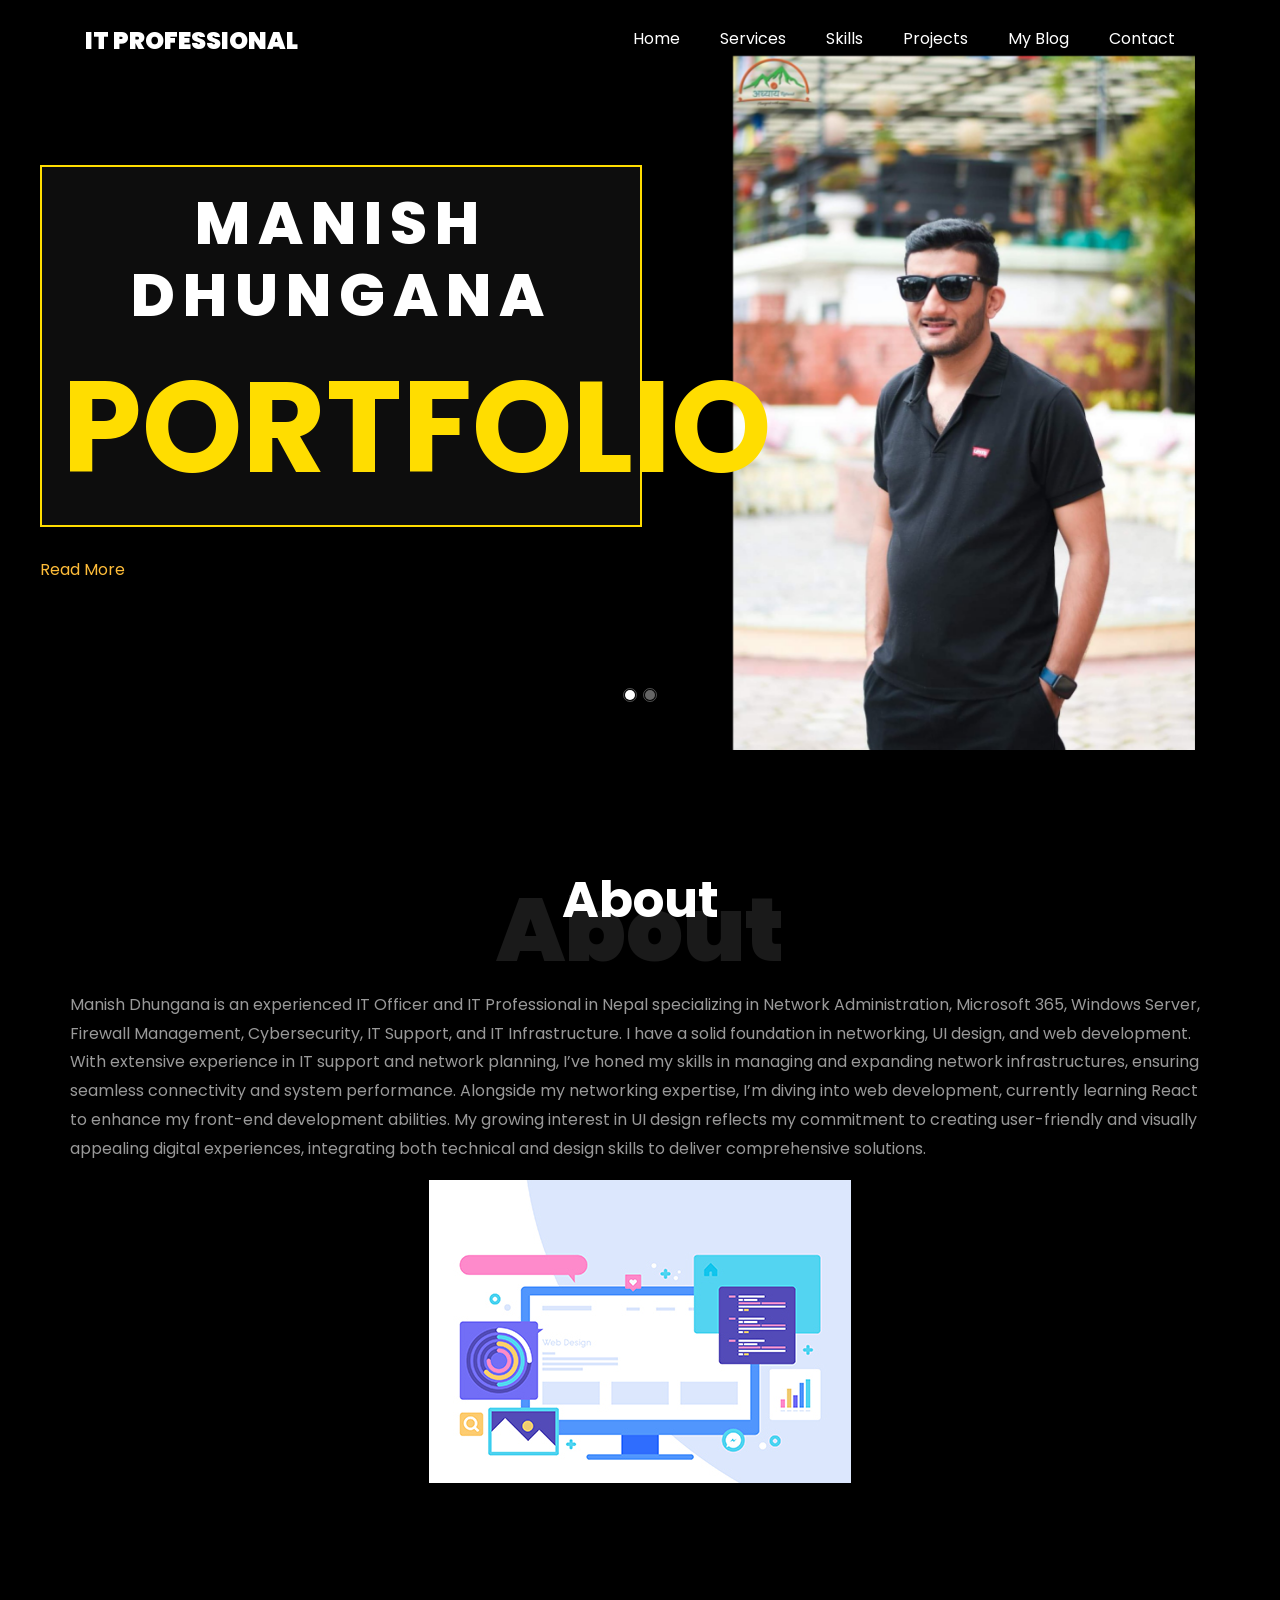
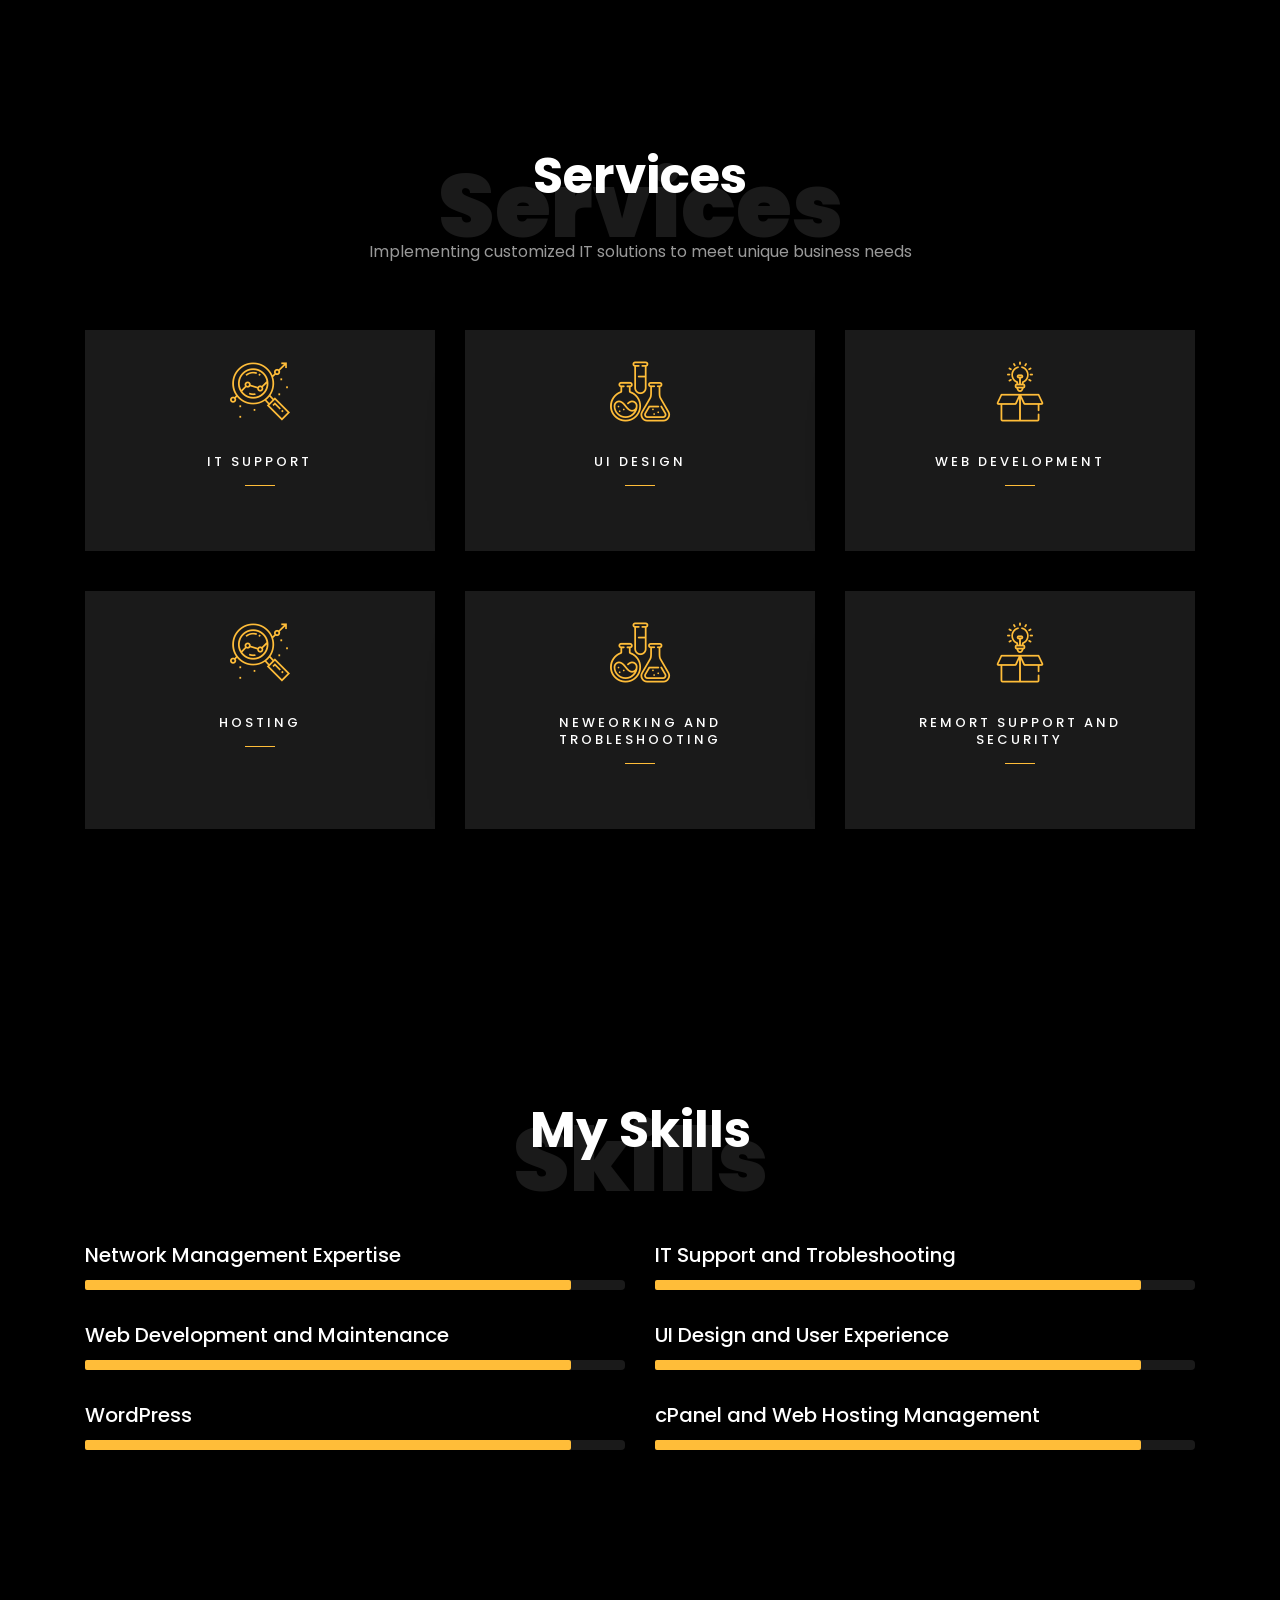
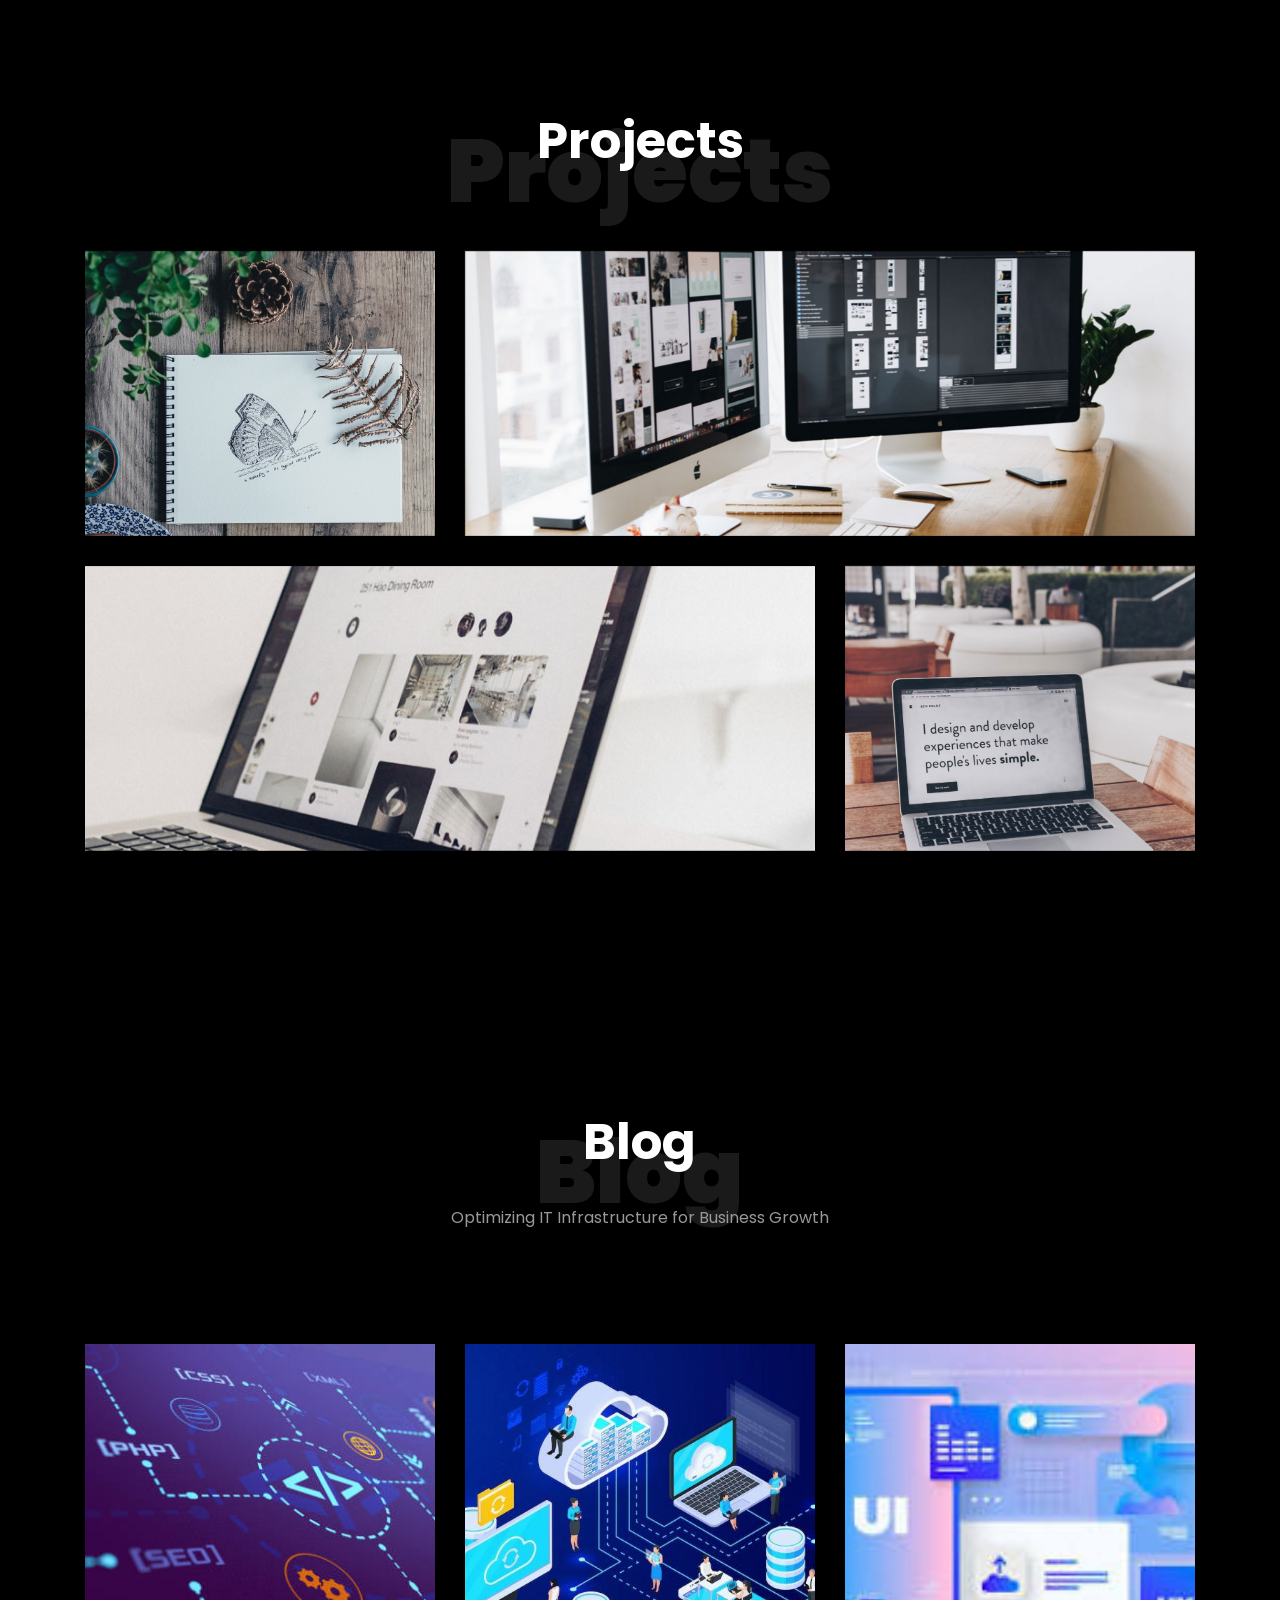
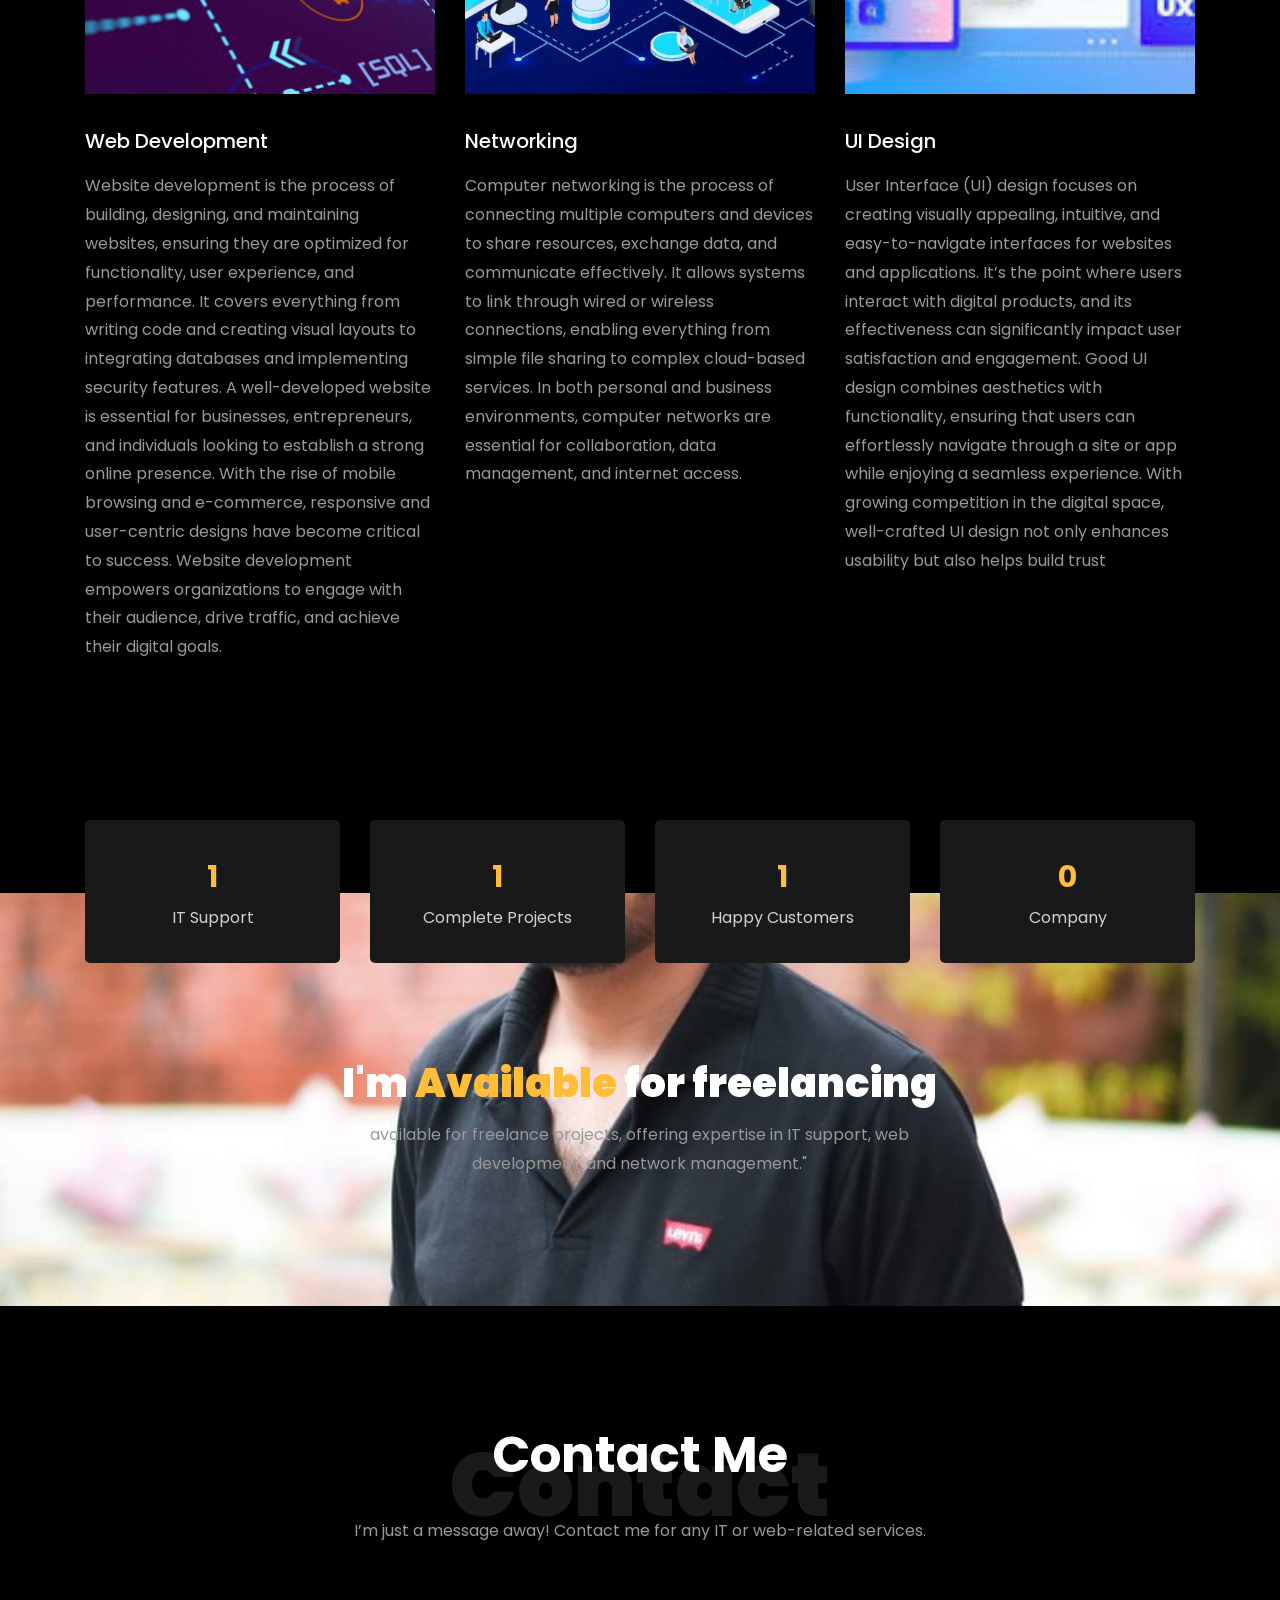
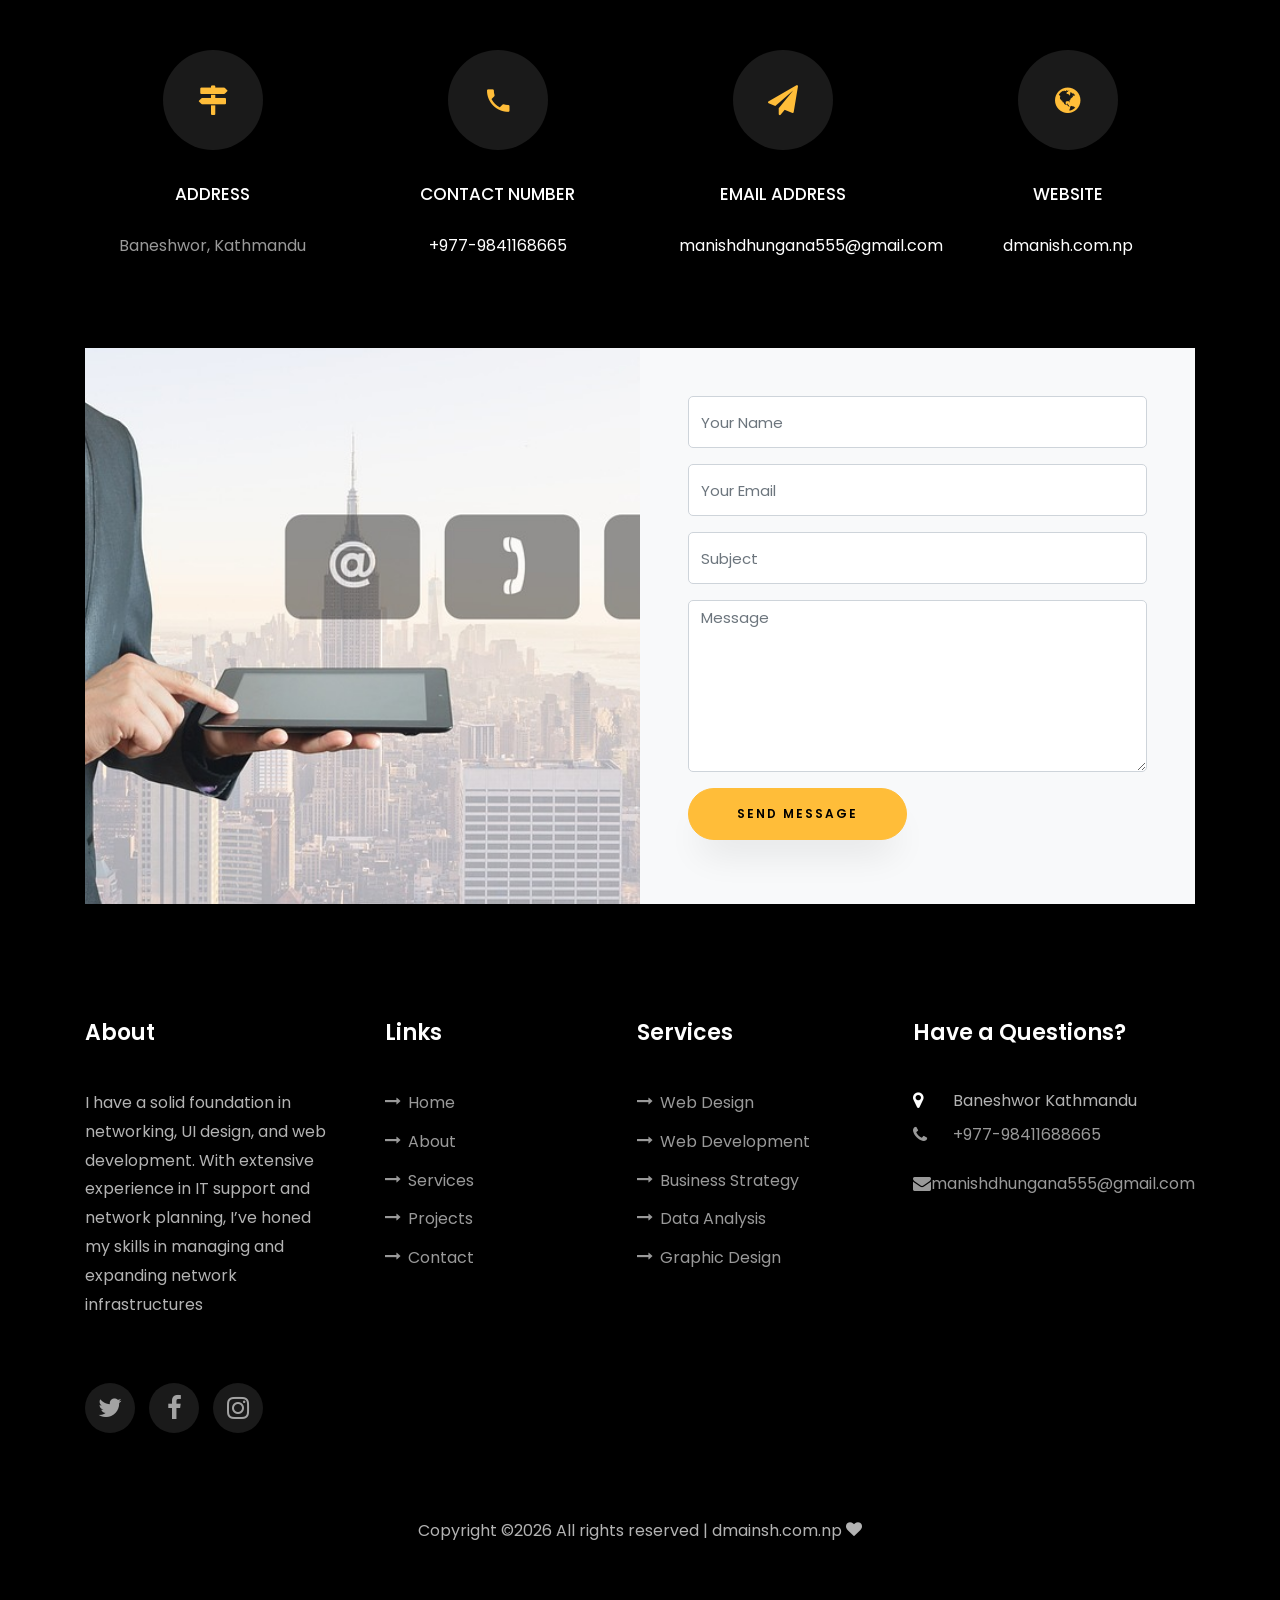
==== index.html @ f8011abd "Update index.html" ====
<!DOCTYPE html>
<html lang="en">
  <head>
    <title>Manish Dhungana | IT Officer | IT Professional </title>
    <meta charset="utf-8">
    <meta name="viewport" content="width=device-width, initial-scale=1, shrink-to-fit=no">
    
    <link href="https://fonts.googleapis.com/css?family=Poppins:100,200,300,400,500,600,700,800,900" rel="stylesheet">

    <link rel="stylesheet" href="css/open-iconic-bootstrap.min.css">
    <link rel="stylesheet" href="css/animate.css">
    
    <link rel="stylesheet" href="css/owl.carousel.min.css">
    <link rel="stylesheet" href="css/owl.theme.default.min.css">
    <link rel="stylesheet" href="css/magnific-popup.css">

    <link rel="stylesheet" href="css/aos.css">

    <link rel="stylesheet" href="css/ionicons.min.css">
    
    <link rel="stylesheet" href="css/flaticon.css">
    <link rel="stylesheet" href="css/icomoon.css">
    <link rel="stylesheet" href="css/style.css">
  </head>
  <body data-spy="scroll" data-target=".site-navbar-target" data-offset="300">
	  
	  
    <nav class="navbar navbar-expand-lg navbar-dark ftco_navbar ftco-navbar-light site-navbar-target" id="ftco-navbar">
	    <div class="container">
	      <a class="navbar-brand" href="index.html">IT Professional</a>
	      <button class="navbar-toggler js-fh5co-nav-toggle fh5co-nav-toggle" type="button" data-toggle="collapse" data-target="#ftco-nav" aria-controls="ftco-nav" aria-expanded="false" aria-label="Toggle navigation">
	        <span class="oi oi-menu"></span> Menu
	      </button>

	      <div class="collapse navbar-collapse" id="ftco-nav">
	        <ul class="navbar-nav nav ml-auto">
	          <li class="nav-item"><a href="#home-section" class="nav-link"><span>Home</span></a></li>
	          <!--<li class="nav-item"><a href="#about-section" class="nav-link"><span>About</span></a></li>-->
	          <!--<li class="nav-item"><a href="#resume-section" class="nav-link"><span>Resume</span></a></li>-->
	          <li class="nav-item"><a href="#services-section" class="nav-link"><span>Services</span></a></li>
	          <li class="nav-item"><a href="#skills-section" class="nav-link"><span>Skills</span></a></li>
	          <li class="nav-item"><a href="#projects-section" class="nav-link"><span>Projects</span></a></li>
	          <li class="nav-item"><a href="#blog-section" class="nav-link"><span>My Blog</span></a></li>
	          <li class="nav-item"><a href="#contact-section" class="nav-link"><span>Contact</span></a></li>
	        </ul>
	      </div>
	    </div>
	  </nav>
	  <div class="slider_section">
		  <div class="home-slider  owl-carousel">
	      <div class="slider-item ">
	      	<div class="overlay"></div>
	        <div class="container">
	          <div class="row d-md-flex no-gutters slider-text align-items-end justify-content-end" data-scrollax-parent="true">
				<div class="col-lg-5 px-0">
                    <div class="img-box">
                      <img src="images/mani1.jpg" alt="" />
                    </div>
                  </div>
		          <div class="one-forth d-flex  align-items-center ftco-animate" data-scrollax=" properties: { translateY: '70%' }">
		          	<div class="heading_box">
						<div style="position: relative; text-align: center; padding: 20px; border: 2px solid #ffdd00; width: 80%; max-width: 1200px; background: rgba(255, 255, 255, 0.05);">
							<div style="font-size: 1.5rem; font-weight: bold; letter-spacing: 0.5rem; color: white; margin-bottom: 20px;"><h1>MANISH <br> DHUNGANA</h1></div>
							<h1 style="font-size: 8rem; color: #ffdd00; font-weight: bold; margin: 0;">PORTFOLIO</h1>
						  </div>
						<div>
							<a href="">
								<br>Read More
							</a>
						  </div>
		            </div>
		          </div>
	        	</div>
	        </div>
	      </div>

	      <div class="slider-item">
	      	<div class="overlay"></div>
			  <div class="container">
				<div class="row d-md-flex no-gutters slider-text align-items-end justify-content-end" data-scrollax-parent="true">
				  <div class="col-lg-5 px-0">
					  <div class="img-box">
						<img src="images/mani.jpg" alt="" />
					  </div>
					</div>
					<div class="one-forth d-flex  align-items-center ftco-animate" data-scrollax=" properties: { translateY: '70%' }">
						<div class="heading_box">
						  <div style="position: relative; text-align: center; padding: 20px; border: 2px solid #ffdd00; width: 80%; max-width: 1200px; background: rgba(255, 255, 255, 0.05);">
							  <div style="font-size: 1.5rem; font-weight: bold; letter-spacing: 0.5rem; color: white; margin-bottom: 20px;"><h1>MANISH <br> DHUNGANA</h1></div>
							  <h1 style="font-size: 8rem; color: #ffdd00; font-weight: bold; margin: 0;">PORTFOLIO</h1>
							</div>
						  <div>
							  <a href="">
								<br>Read More
							  </a>
							</div>
					  </div>
					</div>
				  </div>
			  </div>
	      </div>
	    </div>
    
<meta charset="utf-8" />
  <meta http-equiv="X-UA-Compatible" content="IE=edge" />
  <!-- Mobile Metas -->
  <meta name="viewport" content="width=device-width, initial-scale=1, shrink-to-fit=no" />
  <!-- Site Metas -->
  <meta name="keywords" content="" />
  <meta name="description" content="" />
  <meta name="author" content="" />

  <title>Willism</title>

  <!-- slider stylesheet -->
  <link rel="stylesheet" type="text/css" href="https://cdnjs.cloudflare.com/ajax/libs/OwlCarousel2/2.1.3/assets/owl.carousel.min.css" />

  <!-- bootstrap core css -->
  <link rel="stylesheet" type="text/css" href="css/bootstrap.css" />

  <!-- fonts style -->
  <link href="https://fonts.googleapis.com/css?family=Raleway:400,700|Roboto:400,700&display=swap" rel="stylesheet" />
  <!-- Custom styles for this template -->
  <link href="css/style.css" rel="stylesheet" />
  <!-- responsive style -->
  <link href="css/responsive.css" rel="stylesheet" />
</head>

<body>
  
  <!-- end hero area -->

  <!-- about section -->

  

  <!-- end about section -->

  <!-- info section -->
   <!----
  <section class="info_section layout_padding-top layout_padding2-bottom">
    <div class="container">
      <div class="social_container">
        <h2>
          
        </h2>
        <div class="social_box">
          <a href="">
            <img src="images/fb.png" alt="" />
          </a>
          <a href="">
            <img src="images/twitter.png" alt="" />
          </a>
          <a href="">
            <img src="images/linkedin.png" alt="" />
          </a>
          <a href="">
            <img src="images/youtube.png" alt="" />
          </a>
        </div>
      </div>
    </div>
  </section>-->
<!----
   <section class="ftco-about img ftco-section ftco-no-pb" id="about-section">
    	<div class="container">
    		<div class="row d-flex">
    			<div class="col-md-6 col-lg-5 d-flex">
    				<div class="img-about img d-flex align-items-stretch">
    					<div class="overlay"></div>
	    				<div class="img d-flex align-self-stretch align-items-center" style="background-image:url(images/mani1.jpg);">
	    				</div>
    				</div>
    			</div>
				
    		<div class="col-md-6 col-lg-7 pl-lg-5 pb-5">
    				<div class="row justify-content-start pb-3">
		          <div class="col-md-12 heading-section ftco-animate">
		          	<h1 class="big">About</h1>
		            <h2 class="mb-4">About Me</h2>
		            <p>A small river named Duden flows by their place and supplies it with the necessary regelialia.</p>
		           <!- <ul class="about-info mt-4 px-md-0 px-2">
		            	<li class="d-flex"><span>Name:</span> <span>Clark Thompson</span></li>
		            	<li class="d-flex"><span>Date of birth:</span> <span>January 01, 1987</span></li>
		            	<li class="d-flex"><span>Address:</span> <span>San Francisco CA 97987 USA</span></li>
		            	<li class="d-flex"><span>Zip code:</span> <span>1000</span></li>
		            	<li class="d-flex"><span>Email:</span> <span>clarkthomp@gmail.com</span></li>
		            	<li class="d-flex"><span>Phone: </span> <span>+1-2234-5678-9-0</span></li>
		            </ul>
		          </div>
		        </div>
	          <div class="counter-wrap ftco-animate d-flex mt-md-3">
              <div class="text">
              	<p class="mb-4">
	                <span class="number" data-number="120">0</span>
	                <span>Project complete</span>
                </p>
                <p><a href="#" class="btn btn-primary py-3 px-3">Download CV</a></p>
              </div>
	          </div>
	        </div>
        </div>
    	</div>
    </section>-->

    <!--<section class="ftco-section ftco-no-pb" id="resume-section">
    	<div class="container">
    		<div class="row justify-content-center pb-5">
          <div class="col-md-10 heading-section text-center ftco-animate">
          	<h1 class="big big-2">Resume</h1>
            <h2 class="mb-4">Resume</h2>
            <p>A small river named Duden flows by their place and supplies it with the necessary regelialia. It is a paradisematic country, in which roasted parts of sentences fly into your mouth.</p>
          </div>
        </div>
    		<div class="row">
    			<div class="col-md-6">
    				<div class="resume-wrap ftco-animate">
    					<span class="date">2014-2015</span>
    					<h2>Master Degree of Design</h2>
    					<span class="position">Cambridge University</span>
    					<p class="mt-4">A small river named Duden flows by their place and supplies it with the necessary regelialia. It is a paradisematic country, in which roasted parts of sentences fly into your mouth.</p>
    				</div>
    				<div class="resume-wrap ftco-animate">
    					<span class="date">2014-2015</span>
    					<h2>Bachelor's Degree of C.A</h2>
    					<span class="position">Cambridge University</span>
    					<p class="mt-4">A small river named Duden flows by their place and supplies it with the necessary regelialia. It is a paradisematic country, in which roasted parts of sentences fly into your mouth.</p>
    				</div>
    				<div class="resume-wrap ftco-animate">
    					<span class="date">2014-2015</span>
    					<h2>Diploma in Computer</h2>
    					<span class="position">Cambridge University</span>
    					<p class="mt-4">A small river named Duden flows by their place and supplies it with the necessary regelialia. It is a paradisematic country, in which roasted parts of sentences fly into your mouth.</p>
    				</div>
    			</div>

    			<div class="col-md-6">
    				<div class="resume-wrap ftco-animate">
    					<span class="date">2014-2015</span>
    					<h2>Art &amp; Creative Director</h2>
    					<span class="position">Cambridge University</span>
    					<p class="mt-4">A small river named Duden flows by their place and supplies it with the necessary regelialia. It is a paradisematic country, in which roasted parts of sentences fly into your mouth.</p>
    				</div>
    				<div class="resume-wrap ftco-animate">
    					<span class="date">2014-2015</span>
    					<h2>Wordpress Developer</h2>
    					<span class="position">Cambridge University</span>
    					<p class="mt-4">A small river named Duden flows by their place and supplies it with the necessary regelialia. It is a paradisematic country, in which roasted parts of sentences fly into your mouth.</p>
    				</div>
    				<div class="resume-wrap ftco-animate">
    					<span class="date">2017-2018</span>
    					<h2>UI/UX Designer</h2>
    					<span class="position">Cambridge University</span>
    					<p class="mt-4">A small river named Duden flows by their place and supplies it with the necessary regelialia. It is a paradisematic country, in which roasted parts of sentences fly into your mouth.</p>
    				</div>
    			</div>
    		</div>
    		<div class="row justify-content-center mt-5">
    			<div class="col-md-6 text-center ftco-animate">
    				<p><a href="#" class="btn btn-primary py-4 px-5">Download CV</a></p>
    			</div>
    		</div>
    	</div>
    </section>-->
	<div>
		<hr class="section_hr" />
	  </div>
	<section class="about_section layout_padding-bottom">
		<div class="container">
		  <div class="row justify-content-center py-5 mt-5">
			<div class="col-md-12 heading-section text-center ftco-animate">
				<h1 class="big big-2">About</h1>
				<h2 class="mb-4">About</h2>
		  </div>
		  <div class="box layout_padding2-top layout_padding-bottom">
			<div class="detail-box">
			  <br>
			  <p>
				Manish Dhungana is an experienced IT Officer and IT Professional in Nepal specializing in Network Administration, Microsoft 365, Windows Server, Firewall Management, Cybersecurity, IT Support, and IT Infrastructure. I have a solid foundation in networking, UI design, and web development. With extensive experience in IT support and network planning, I’ve honed my skills in managing and expanding network infrastructures, ensuring seamless connectivity and system performance. Alongside my networking expertise, I’m diving into web development, currently learning React to enhance my front-end development abilities. My growing interest in UI design reflects my commitment to creating user-friendly and visually appealing digital experiences, integrating both technical and design skills to deliver comprehensive solutions.
			  </p>
			</div>
			<div class="img-box" style="text-align:center;">
			  <img src="images/about-img.jpg" alt="profile" style="max-width: 100%; height:auto;"/>
			</div>
		  </div>
		</div>
		
	  </section>

    <section class="ftco-section" id="services-section">
    	<div class="container">
    		<div class="row justify-content-center py-5 mt-5">
          <div class="col-md-12 heading-section text-center ftco-animate">
          	<h1 class="big big-2">Services</h1>
            <h2 class="mb-4">Services</h2>
            <p>Implementing customized IT solutions to meet unique business needs</p>
          </div>
        </div>
    		<div class="row">
					<div class="col-md-4 text-center d-flex ftco-animate">
						<a href="#" class="services-1">
							<span class="icon">
								<i class="flaticon-analysis"></i>
							</span>
							<div class="desc">
								<h3 class="mb-5">IT Support</h3>
							</div>
						</a>
					</div>
					<div class="col-md-4 text-center d-flex ftco-animate">
						<a href="#" class="services-1">
							<span class="icon">
								<i class="flaticon-flasks"></i>
							</span>
							<div class="desc">
								<h3 class="mb-5">UI Design</h3>
							</div>
						</a>
					</div>
					<div class="col-md-4 text-center d-flex ftco-animate">
						<a href="#" class="services-1">
							<span class="icon">
								<i class="flaticon-ideas"></i>
							</span>
							<div class="desc">
								<h3 class="mb-5">Web Development</h3>
							</div>
						</a>
					</div>

					<div class="col-md-4 text-center d-flex ftco-animate">
						<a href="#" class="services-1">
							<span class="icon">
								<i class="flaticon-analysis"></i>
							</span>
							<div class="desc">
								<h3 class="mb-5">Hosting</h3>
							</div>
						</a>
					</div>
					<div class="col-md-4 text-center d-flex ftco-animate">
						<a href="#" class="services-1">
							<span class="icon">
								<i class="flaticon-flasks"></i>
							</span>
							<div class="desc">
								<h3 class="mb-5">Neweorking and Trobleshooting</h3>
							</div>
						</a>
					</div>
					<div class="col-md-4 text-center d-flex ftco-animate">
						<a href="#" class="services-1">
							<span class="icon">
								<i class="flaticon-ideas"></i>
							</span>
							<div class="desc">
								<h3 class="mb-5">Remort Support and Security</h3>
							</div>
						</a>
					</div>
				</div>
    	</div>
    </section>

		
		<section class="ftco-section" id="skills-section">
			<div class="container">
				<div class="row justify-content-center pb-5">
          <div class="col-md-12 heading-section text-center ftco-animate">
          	<h1 class="big big-2">Skills</h1>
            <h2 class="mb-4">My Skills</h2>
            <p></p>
          </div>
        </div>
				<div class="row">
					<div class="col-md-6 animate-box">
						<div class="progress-wrap ftco-animate">
							<h3>Network Management Expertise</h3>
							<div class="progress">
							 	<div class="progress-bar color-1" role="progressbar" aria-valuenow="90"
							  	aria-valuemin="0" aria-valuemax="100" style="width:90%">
							    <span></span>
							  	</div>
							</div>
						</div>
					</div>
					<div class="col-md-6 animate-box">
						<div class="progress-wrap ftco-animate">
							<h3>IT Support and Trobleshooting</h3>
							<div class="progress">
							 	<div class="progress-bar color-2" role="progressbar" aria-valuenow="90"
							  	aria-valuemin="0" aria-valuemax="100" style="width:90%">
							    <span></span>
							  	</div>
							</div>
						</div>
					</div>
					<div class="col-md-6 animate-box">
						<div class="progress-wrap ftco-animate">
							<h3>Web Development and Maintenance</h3>
							<div class="progress">
							 	<div class="progress-bar color-3" role="progressbar" aria-valuenow="90"
							  	aria-valuemin="0" aria-valuemax="100" style="width:90%">
							    <span></span>
							  	</div>
							</div>
						</div>
					</div>
					<div class="col-md-6 animate-box">
						<div class="progress-wrap ftco-animate">
							<h3>UI Design and User Experience</h3>
							<div class="progress">
							 	<div class="progress-bar color-4" role="progressbar" aria-valuenow="90"
							  	aria-valuemin="0" aria-valuemax="100" style="width:90%">
							    <span></span>
							  	</div>
							</div>
						</div>
					</div>
					<div class="col-md-6 animate-box">
						<div class="progress-wrap ftco-animate">
							<h3>WordPress</h3>
							<div class="progress">
							 	<div class="progress-bar color-5" role="progressbar" aria-valuenow="90"
							  	aria-valuemin="0" aria-valuemax="100" style="width:90%">
							    <span></span>
							  	</div>
							</div>
						</div>
					</div>
					<div class="col-md-6 animate-box">
						<div class="progress-wrap ftco-animate">
							<h3>cPanel and Web Hosting Management</h3>
							<div class="progress">
							 	<div class="progress-bar color-6" role="progressbar" aria-valuenow="90"
							  	aria-valuemin="0" aria-valuemax="100" style="width:90%">
							    <span></span>
							  	</div>
							</div>
						</div>
					</div>
				</div>
			</div>
		</section>
 

    <section class="ftco-section ftco-project" id="projects-section">
    	<div class="container">
    		<div class="row justify-content-center pb-5">
          <div class="col-md-12 heading-section text-center ftco-animate">
          	<h1 class="big big-2">Projects</h1>
            <h2 class="mb-4"> Projects</h2>
            <p></p>
          </div>
        </div>
    		<div class="row">
    			<div class="col-md-4">
    				<div class="project img ftco-animate d-flex justify-content-center align-items-center" style="background-image: url(images/project-4.jpg);">
    					<div class="overlay"></div>
	    				<div class="text text-center p-4">
	    					<h3><a href="#">Branding &amp; Illustration Design</a></h3>
	    					<span>UI Design</span>
	    				</div>
    				</div>
  				</div>
  				<div class="col-md-8">
    				<div class="project img ftco-animate d-flex justify-content-center align-items-center" style="background-image: url(images/project-5.jpg);">
    					<div class="overlay"></div>
	    				<div class="text text-center p-4">
	    					<h3><a href="#">Website Design and Maintance </a></h3>
	    					<span>Web Design</span>
	    				</div>
    				</div>
  				</div>

    			<div class="col-md-8">
    				<div class="project img ftco-animate d-flex justify-content-center align-items-center" style="background-image: url(images/image_2.jpg);">
    					<div class="overlay"></div>
	    				<div class="text text-center p-4">
	    					<h3><a href="#">Web Hosting </a></h3>
	    					<span>Hosting</span>
	    				</div>
    				</div>

    				<!--<div class="project img ftco-animate d-flex justify-content-center align-items-center" style="background-image: url(images/project-6.jpg);">
    					<div class="overlay"></div>
	    				<div class="text text-center p-4">
	    					<h3><a href="#">Branding &amp; Illustration Design</a></h3>
	    					<span>Web Design</span>
	    				</div>
    				</div>-->
    			</div>
    			<div class="col-md-4">
    				<div class="row">
    					<div class="col-md-12">
		    				<div class="project img ftco-animate d-flex justify-content-center align-items-center" style="background-image: url(images/project-2.jpg);">
		    					<div class="overlay"></div>
			    				<div class="text text-center p-4">
			    					<h3><a href="#">Networking and IT support </a></h3>
			    					<span>Networking</span>
			    				</div>
		    				</div>
	    				</div>
	    				<!--<div class="col-md-12">
		    				<div class="project img ftco-animate d-flex justify-content-center align-items-center" style="background-image: url(images/project-3.jpg);">
		    					<div class="overlay"></div>
			    				<div class="text text-center p-4">
			    					<h3><a href="#">Branding &amp; Illustration Design</a></h3>
			    					<span>Web Design</span>
			    				</div>
		    				</div>
	    				</div>-->
    				</div>
    			</div>
    		</div>
    	</div>
    </section>


    <section class="ftco-section" id="blog-section">
      <div class="container">
        <div class="row justify-content-center mb-5 pb-5">
          <div class="col-md-7 heading-section text-center ftco-animate">
            <h1 class="big big-2">Blog</h1>
            <h2 class="mb-4">Blog</h2>
            <p>Optimizing IT Infrastructure for Business Growth</p>
          </div>
        </div>
        <div class="row d-flex">
          <div class="col-md-4 d-flex ftco-animate">
          	<div class="blog-entry justify-content-end">
              <a href="single.html" class="block-20" style="background-image: url('images/webdeveloments.jpg');">
              </a>
              <div class="text mt-3 float-right d-block">
              	<div class="d-flex align-items-center mb-3 meta">
	               <!---- <p class="mb-0">
	                	<span class="mr-2">June 21, 2019</span>
	                	<a href="#" class="mr-2">Admin</a>
	                	<a href="#" class="meta-chat"><span class="icon-chat"></span> 3</a>
	                </p>-->
                </div>
                <h3 class="heading"><a href="single.html">Web Development</a></h3>
                <p>Website development is the process of building, designing, and maintaining websites, ensuring they are optimized for functionality, user experience, and performance. It covers everything from writing code and creating visual layouts to integrating databases and implementing security features. A well-developed website is essential for businesses, entrepreneurs, and individuals looking to establish a strong online presence. With the rise of mobile browsing and e-commerce, responsive and user-centric designs have become critical to success. Website development empowers organizations to engage with their audience, drive traffic, and achieve their digital goals.</p>
              </div>
            </div>
          </div>
          <div class="col-md-4 d-flex ftco-animate">
          	<div class="blog-entry justify-content-end">
              <a href="single.html" class="block-20" style="background-image: url('images/CN.jpg');">
              </a>
              <div class="text mt-3 float-right d-block">
              	<div class="d-flex align-items-center mb-3 meta">
	                <!---<p class="mb-0">
	                	<span class="mr-2">June 21, 2019</span>
	                	<a href="#" class="mr-2">Admin</a>
	                	<a href="#" class="meta-chat"><span class="icon-chat"></span> 3</a>
	                </p>-->
                </div>
                <h3 class="heading"><a href="single.html">Networking</a></h3>
                <p>Computer networking is the process of connecting multiple computers and devices to share resources, exchange data, and communicate effectively. It allows systems to link through wired or wireless connections, enabling everything from simple file sharing to complex cloud-based services. In both personal and business environments, computer networks are essential for collaboration, data management, and internet access. </p>
              </div>
            </div>
          </div>
          <div class="col-md-4 d-flex ftco-animate">
          	<div class="blog-entry">
              <a href="single.html" class="block-20" style="background-image: url('images/ui.jpg');">
              </a>
              <div class="text mt-3 float-right d-block">
              	<div class="d-flex align-items-center mb-3 meta">
	                <!--<p class="mb-0">
	                	<span class="mr-2">June 21, 2019</span>
	                	<a href="#" class="mr-2">Admin</a>
	                	<a href="#" class="meta-chat"><span class="icon-chat"></span> 3</a>
	                </p>-->
                </div>
                <h3 class="heading"><a href="single.html">UI Design</a></h3>
                <p> User Interface (UI) design focuses on creating visually appealing, intuitive, and easy-to-navigate interfaces for websites and applications. It’s the point where users interact with digital products, and its effectiveness can significantly impact user satisfaction and engagement. Good UI design combines aesthetics with functionality, ensuring that users can effortlessly navigate through a site or app while enjoying a seamless experience. With growing competition in the digital space, well-crafted UI design not only enhances usability but also helps build trust</p>
              </div>
            </div>
          </div>
        </div>
      </div>
    </section>

    <section class="ftco-section ftco-no-pt ftco-no-pb ftco-counter img" id="section-counter">
    	<div class="container">
				<div class="row d-md-flex align-items-center">
          <div class="col-md d-flex justify-content-center counter-wrap ftco-animate">
            <div class="block-18">
              <div class="text">
                <strong class="number" data-number="15">0</strong>
                <span>IT Support</span>
              </div>
            </div>
          </div>
          <div class="col-md d-flex justify-content-center counter-wrap ftco-animate">
            <div class="block-18">
              <div class="text">
                <strong class="number" data-number="10">0</strong>
                <span>Complete Projects</span>
              </div>
            </div>
          </div>
          <div class="col-md d-flex justify-content-center counter-wrap ftco-animate">
            <div class="block-18">
              <div class="text">
                <strong class="number" data-number="10">0</strong>
                <span>Happy Customers</span>
              </div>
            </div>
          </div>
          <div class="col-md d-flex justify-content-center counter-wrap ftco-animate">
            <div class="block-18">
              <div class="text">
                <strong class="number" data-number="5">0</strong>
                <span>Company</span>
              </div>
            </div>
          </div>
        </div>
      </div>
    </section>

    <section class="ftco-section ftco-hireme img margin-top" style="background-image: url(images/mani1.jpg);background-size: cover; background-position:center; ">
			<div class="container">
				<div class="row justify-content-center">
					<div class="col-md-7 ftco-animate text-center">
						<h2>I'm <span>Available</span> for freelancing</h2>
						<p>available for freelance projects, offering expertise in IT support, web development, and network management."
					</div>
				</div>
			</div>
		</section>

    <section class="ftco-section contact-section ftco-no-pb" id="contact-section">
      <div class="container">
      	<div class="row justify-content-center mb-5 pb-3">
          <div class="col-md-7 heading-section text-center ftco-animate">
            <h1 class="big big-2">Contact</h1>
            <h2 class="mb-4">Contact Me</h2>
            <p>I’m just a message away! Contact me for any IT or web-related services.</p>
          </div>
        </div>

        <div class="row d-flex contact-info mb-5">
          <div class="col-md-6 col-lg-3 d-flex ftco-animate">
          	<div class="align-self-stretch box p-4 text-center">
          		<div class="icon d-flex align-items-center justify-content-center">
          			<span class="icon-map-signs"></span>
          		</div>
          		<h3 class="mb-4">Address</h3>
	            <p>Baneshwor, Kathmandu</p>
	          </div>
          </div>
          <div class="col-md-6 col-lg-3 d-flex ftco-animate">
          	<div class="align-self-stretch box p-4 text-center">
          		<div class="icon d-flex align-items-center justify-content-center">
          			<span class="icon-phone2"></span>
          		</div>
          		<h3 class="mb-4">Contact Number</h3>
	            <p><a href="tel://1234567920">+977-9841168665</a></p>
	          </div>
          </div>
          <div class="col-md-6 col-lg-3 d-flex ftco-animate">
          	<div class="align-self-stretch box p-4 text-center">
          		<div class="icon d-flex align-items-center justify-content-center">
          			<span class="icon-paper-plane"></span>
          		</div>
          		<h3 class="mb-4">Email Address</h3>
	            <p><a href="mailto:info@yoursite.com">manishdhungana555@gmail.com</a></p>
	          </div>
          </div>
          <div class="col-md-6 col-lg-3 d-flex ftco-animate">
          	<div class="align-self-stretch box p-4 text-center">
          		<div class="icon d-flex align-items-center justify-content-center">
          			<span class="icon-globe"></span>
          		</div>
          		<h3 class="mb-4">Website</h3>
	            <p><a href="#">dmanish.com.np</a></p>
	          </div>
          </div>
        </div>

        <div class="row no-gutters block-9">
          <div class="col-md-6 order-md-last d-flex">
            <form action="#" class="bg-light p-4 p-md-5 contact-form">
              <div class="form-group">
                <input type="text" class="form-control" placeholder="Your Name">
              </div>
              <div class="form-group">
                <input type="text" class="form-control" placeholder="Your Email">
              </div>
              <div class="form-group">
                <input type="text" class="form-control" placeholder="Subject">
              </div>
              <div class="form-group">
                <textarea name="" id="" cols="30" rows="7" class="form-control" placeholder="Message"></textarea>
              </div>
              <div class="form-group">
                <input type="submit" value="Send Message" class="btn btn-primary py-3 px-5">
              </div>
            </form>
          
          </div>

          <div class="col-md-6 d-flex">
          	<div class="img" style="background-image: url(images/contact-us-6933645_1280.jpg);"></div>
          </div>
        </div>
      </div>
    </section>
		

    <footer class="ftco-footer ftco-section">
      <div class="container">
        <div class="row mb-5">
          <div class="col-md">
            <div class="ftco-footer-widget mb-4">
              <h2 class="ftco-heading-2">About</h2>
              <p>I have a solid foundation in networking, UI design, and web development. With extensive experience in IT support and network planning, I’ve honed my skills in managing and expanding network infrastructures  </p>
              <ul class="ftco-footer-social list-unstyled float-md-left float-lft mt-5">
                <li class="ftco-animate"><a href="#"><span class="icon-twitter"></span></a></li>
                <li class="ftco-animate"><a href="#"><span class="icon-facebook"></span></a></li>
                <li class="ftco-animate"><a href="#"><span class="icon-instagram"></span></a></li>
              </ul>
            </div>
          </div>
          <div class="col-md">
            <div class="ftco-footer-widget mb-4 ml-md-4">
              <h2 class="ftco-heading-2">Links</h2>
              <ul class="list-unstyled">
                <li><a href="#"><span class="icon-long-arrow-right mr-2"></span>Home</a></li>
                <li><a href="#"><span class="icon-long-arrow-right mr-2"></span>About</a></li>
                <li><a href="#"><span class="icon-long-arrow-right mr-2"></span>Services</a></li>
                <li><a href="#"><span class="icon-long-arrow-right mr-2"></span>Projects</a></li>
                <li><a href="#"><span class="icon-long-arrow-right mr-2"></span>Contact</a></li>
              </ul>
            </div>
          </div>
          <div class="col-md">
             <div class="ftco-footer-widget mb-4">
              <h2 class="ftco-heading-2">Services</h2>
              <ul class="list-unstyled">
                <li><a href="#"><span class="icon-long-arrow-right mr-2"></span>Web Design</a></li>
                <li><a href="#"><span class="icon-long-arrow-right mr-2"></span>Web Development</a></li>
                <li><a href="#"><span class="icon-long-arrow-right mr-2"></span>Business Strategy</a></li>
                <li><a href="#"><span class="icon-long-arrow-right mr-2"></span>Data Analysis</a></li>
                <li><a href="#"><span class="icon-long-arrow-right mr-2"></span>Graphic Design</a></li>
              </ul>
            </div>
          </div>
          <div class="col-md">
            <div class="ftco-footer-widget mb-4">
            	<h2 class="ftco-heading-2">Have a Questions?</h2>
            	<div class="block-23 mb-3">
	              <ul>
	                <li><span class="icon icon-map-marker"></span><span class="text">Baneshwor Kathmandu
	                <li><a href="#"><span class="icon icon-phone"></span><span class="text">+977-98411688665</span></a></li>
	                <li><a href="#"><span class="icon icon-envelope"></span><span class="text"> manishdhungana555@gmail.com</span></a></li>
	              </ul>
	            </div>
            </div>
          </div>
        </div>
        <div class="row">
          <div class="col-md-12 text-center">

            <p><!-- Link back to Colorlib can't be removed. Template is licensed under CC BY 3.0. -->
  Copyright &copy;<script>document.write(new Date().getFullYear());</script> All rights reserved | dmainsh.com.np <i class="icon-heart color-danger" aria-hidden="true"></i> <a href="https://colorlib.com" target="_blank"></a>
  <!-- Link back to Colorlib can't be removed. Template is licensed under CC BY 3.0. --></p>
          </div>
        </div>
      </div>
    </footer>
    
  

  <!-- loader -->
  <div id="ftco-loader" class="show fullscreen"><svg class="circular" width="48px" height="48px"><circle class="path-bg" cx="24" cy="24" r="22" fill="none" stroke-width="4" stroke="#eeeeee"/><circle class="path" cx="24" cy="24" r="22" fill="none" stroke-width="4" stroke-miterlimit="10" stroke="#F96D00"/></svg></div>


  <script src="js/jquery.min.js"></script>
  <script src="js/jquery-migrate-3.0.1.min.js"></script>
  <script src="js/popper.min.js"></script>
  <script src="js/bootstrap.min.js"></script>
  <script src="js/jquery.easing.1.3.js"></script>
  <script src="js/jquery.waypoints.min.js"></script>
  <script src="js/jquery.stellar.min.js"></script>
  <script src="js/owl.carousel.min.js"></script>
  <script src="js/jquery.magnific-popup.min.js"></script>
  <script src="js/aos.js"></script>
  <script src="js/jquery.animateNumber.min.js"></script>
  <script src="js/scrollax.min.js"></script>
  
  <script src="js/main.js"></script>
    
  </body>
</html>
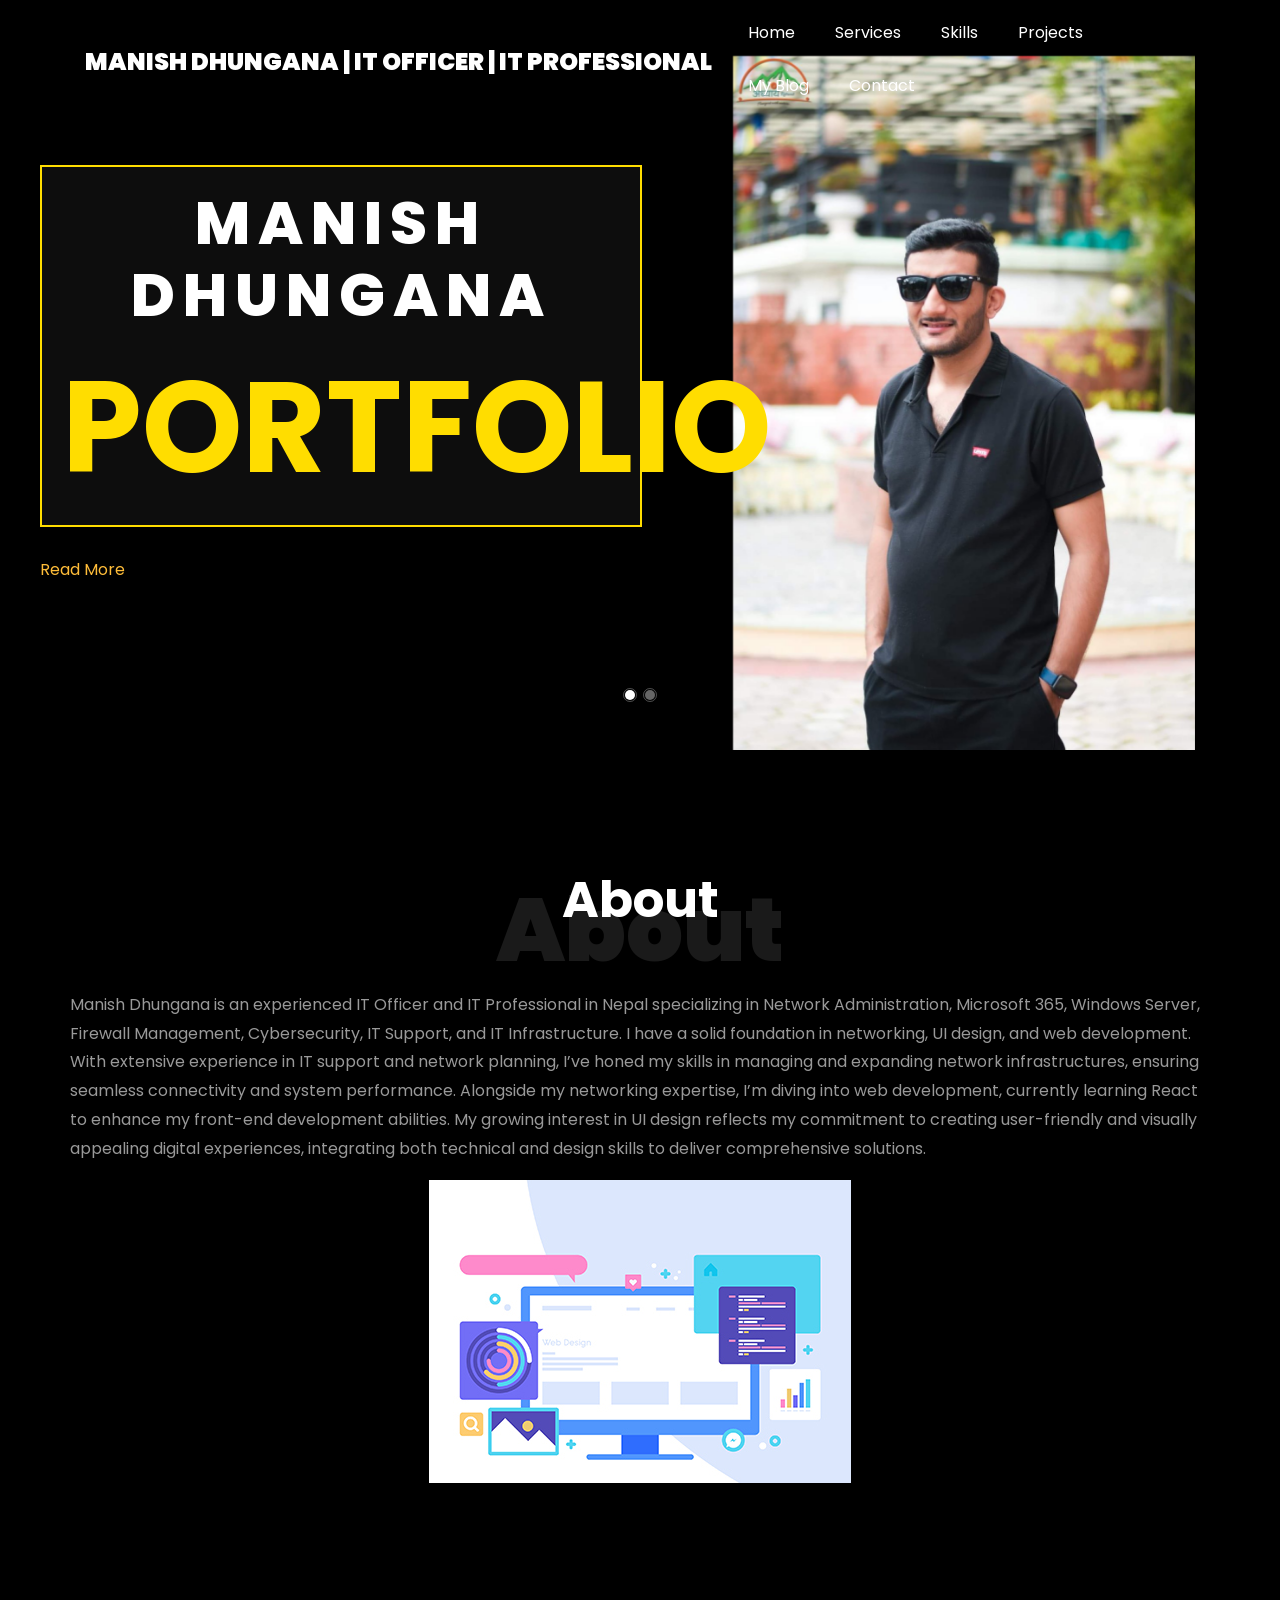
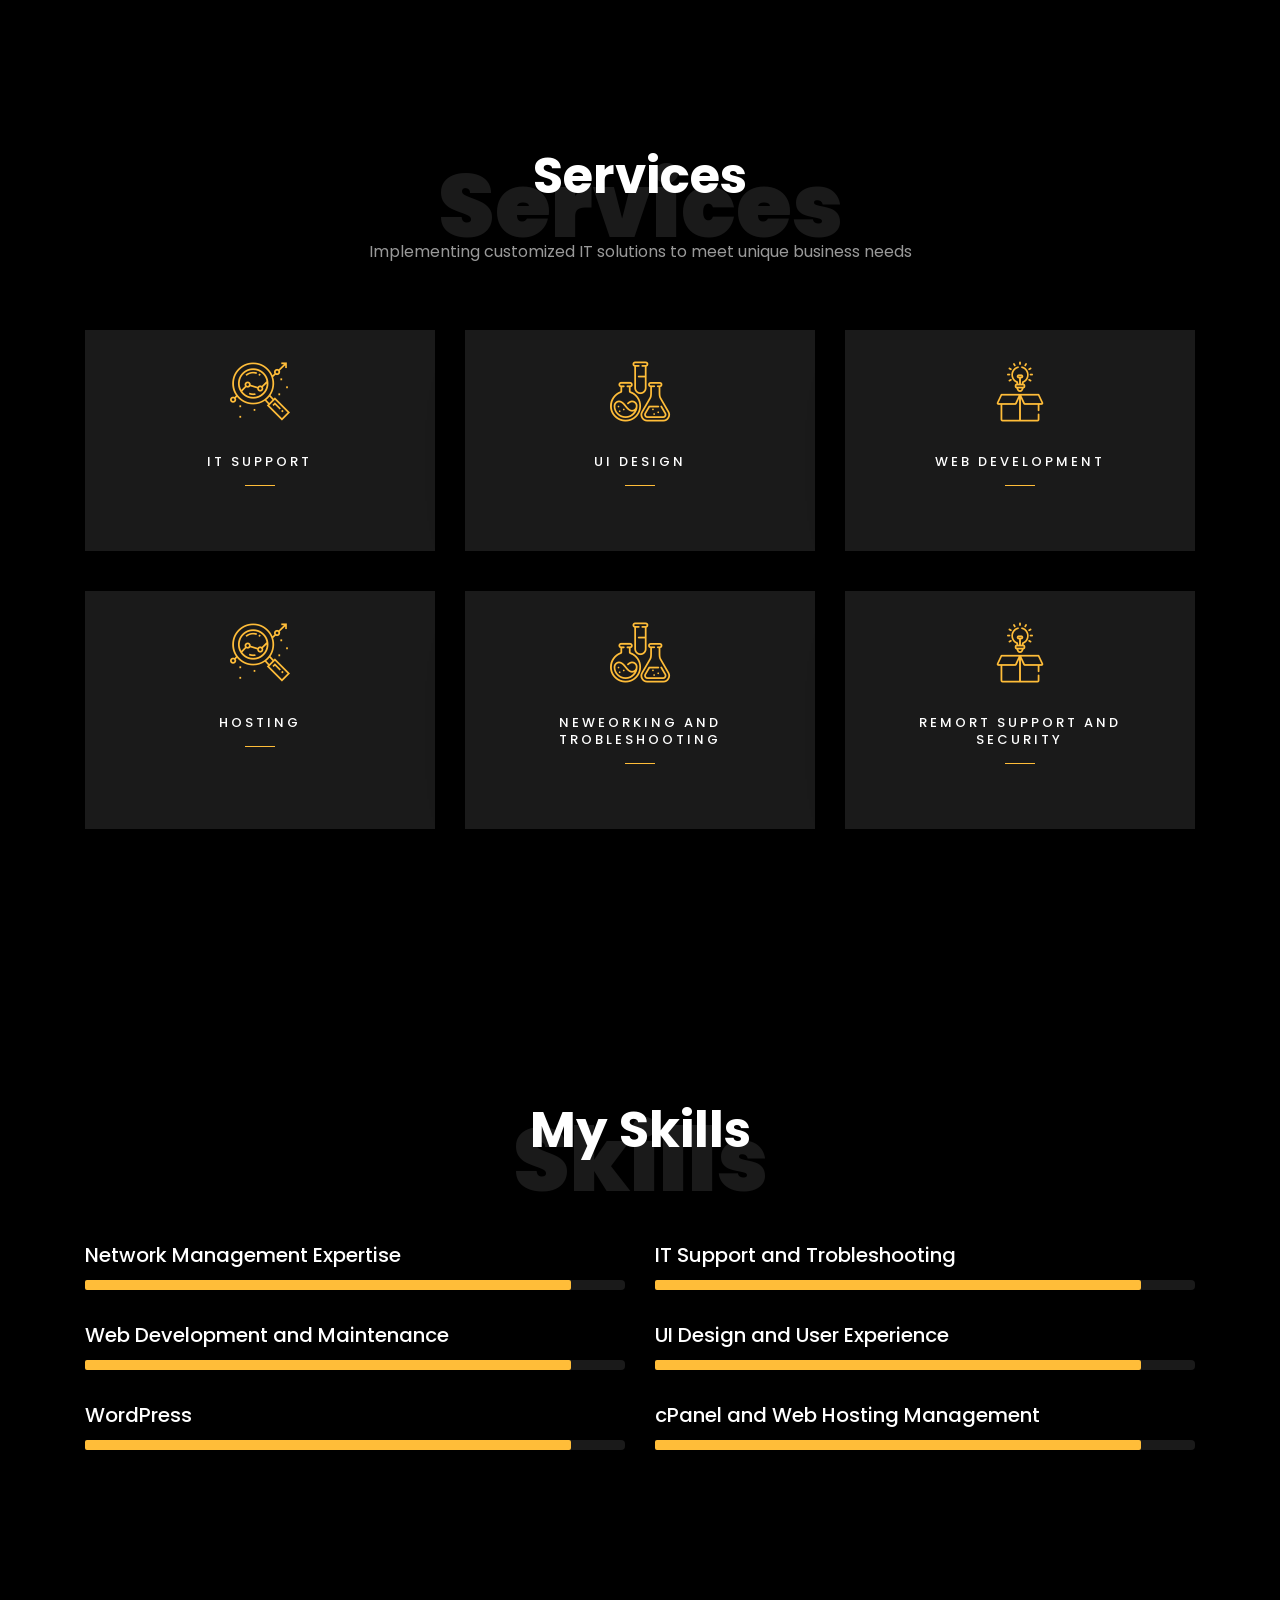
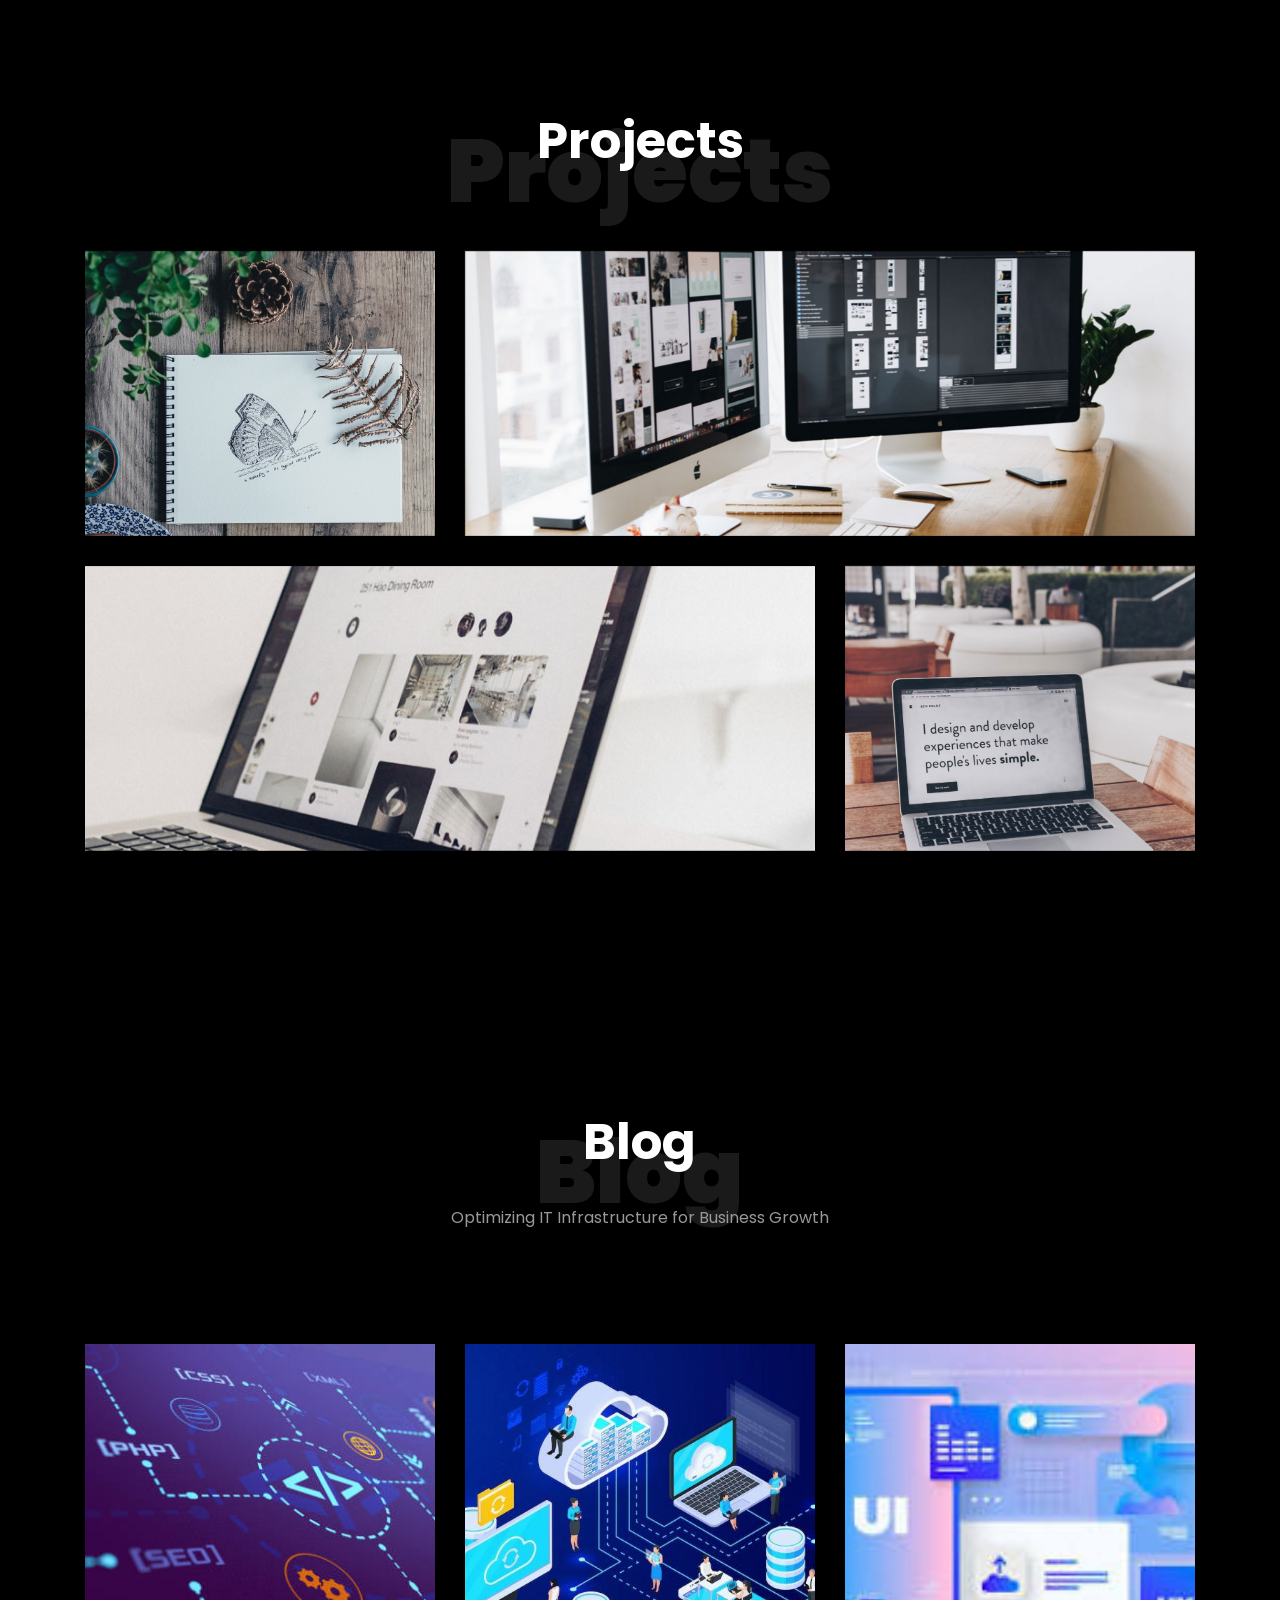
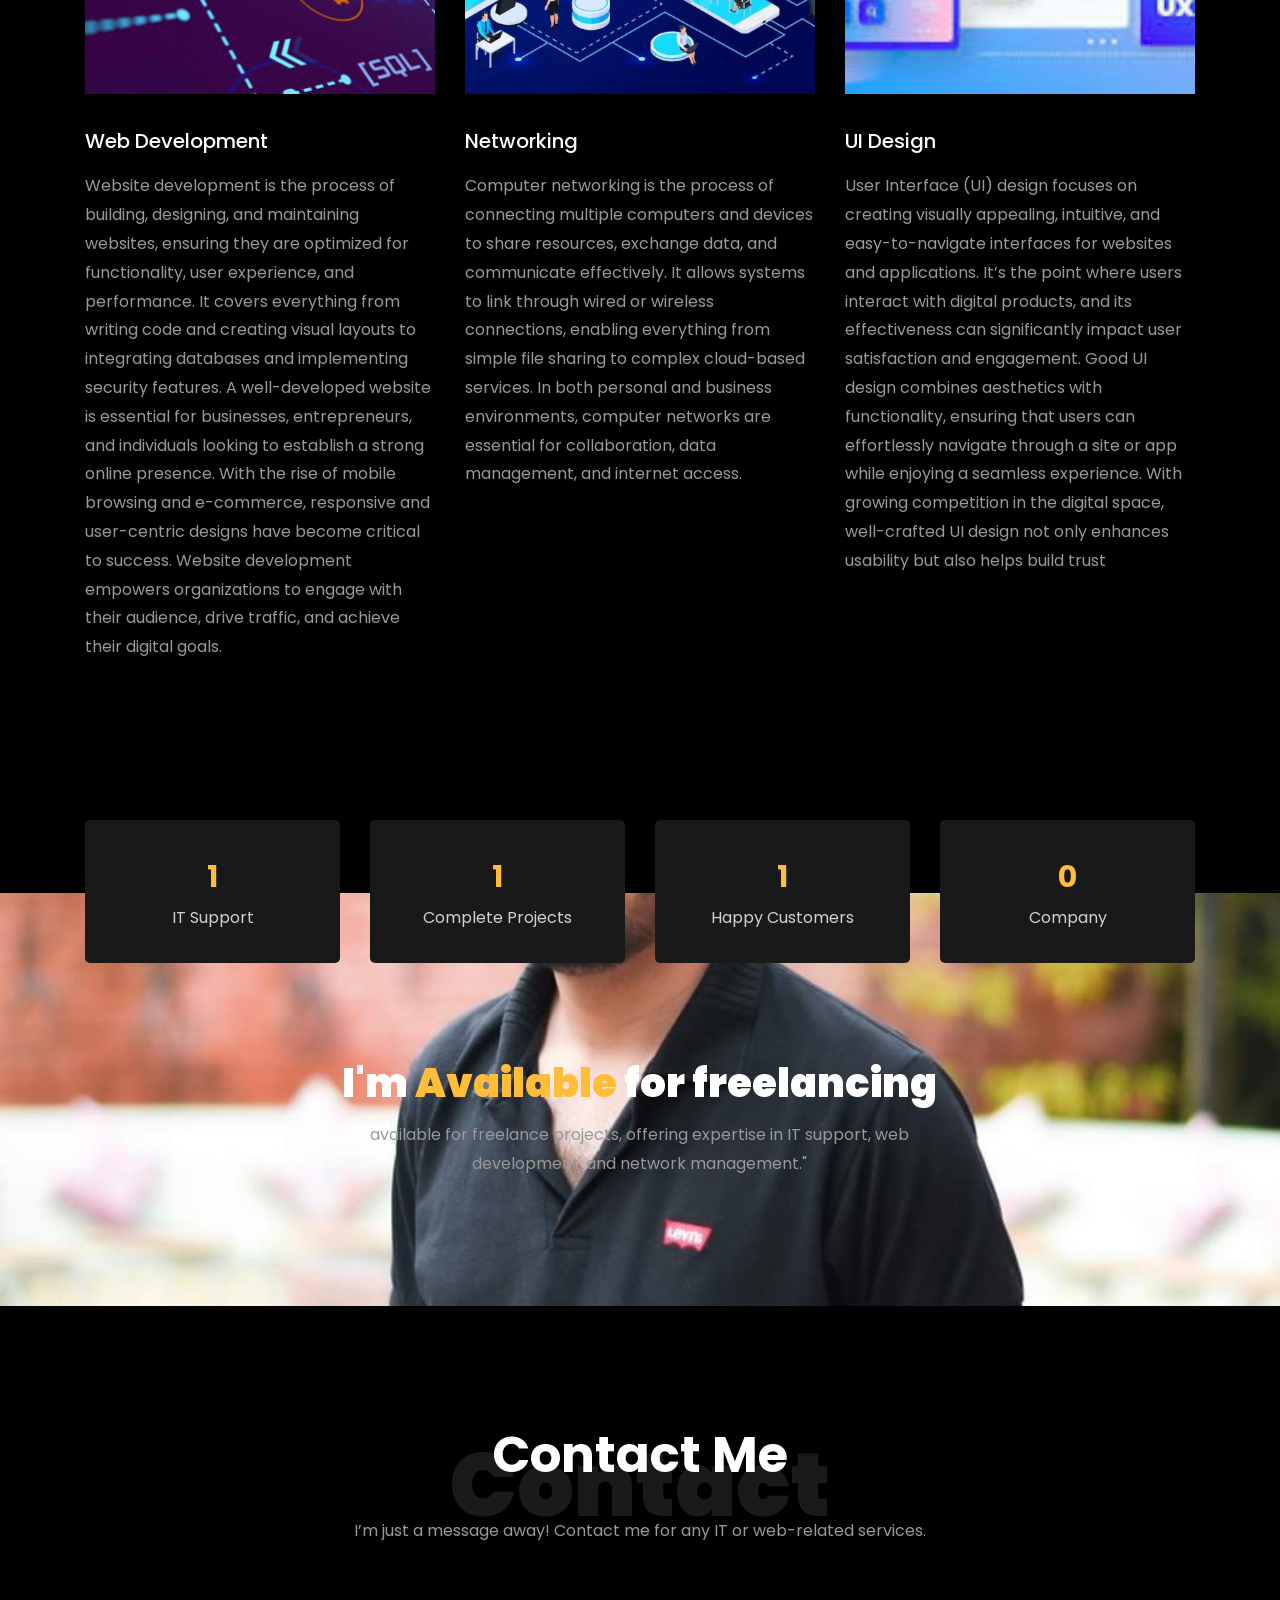
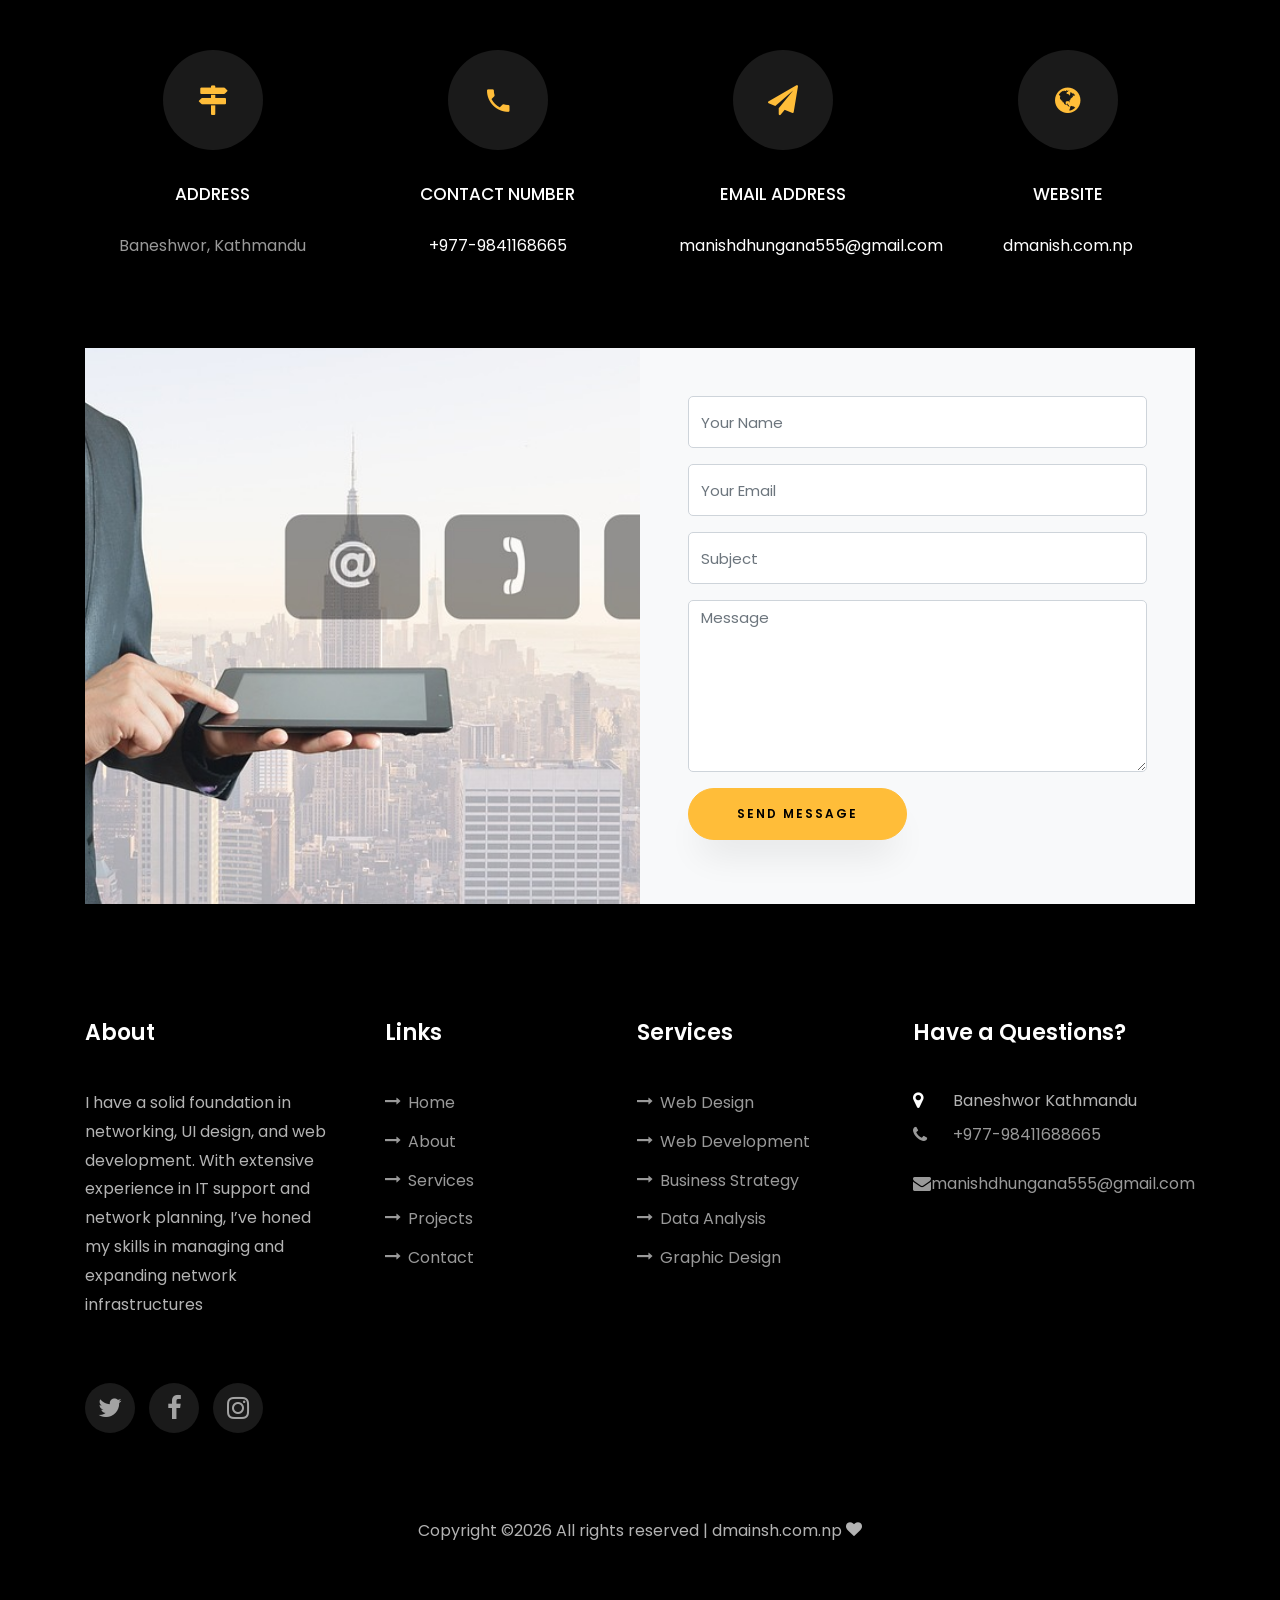
==== commit 3abeb469: "Update index.html" ====
--- a/index.html
+++ b/index.html
@@ -27,7 +27,7 @@
 	  
     <nav class="navbar navbar-expand-lg navbar-dark ftco_navbar ftco-navbar-light site-navbar-target" id="ftco-navbar">
 	    <div class="container">
-	      <a class="navbar-brand" href="index.html">IT Professional</a>
+	      <a class="navbar-brand" href="index.html"> Manish Dhungana | IT Officer | IT Professional</a>
 	      <button class="navbar-toggler js-fh5co-nav-toggle fh5co-nav-toggle" type="button" data-toggle="collapse" data-target="#ftco-nav" aria-controls="ftco-nav" aria-expanded="false" aria-label="Toggle navigation">
 	        <span class="oi oi-menu"></span> Menu
 	      </button>
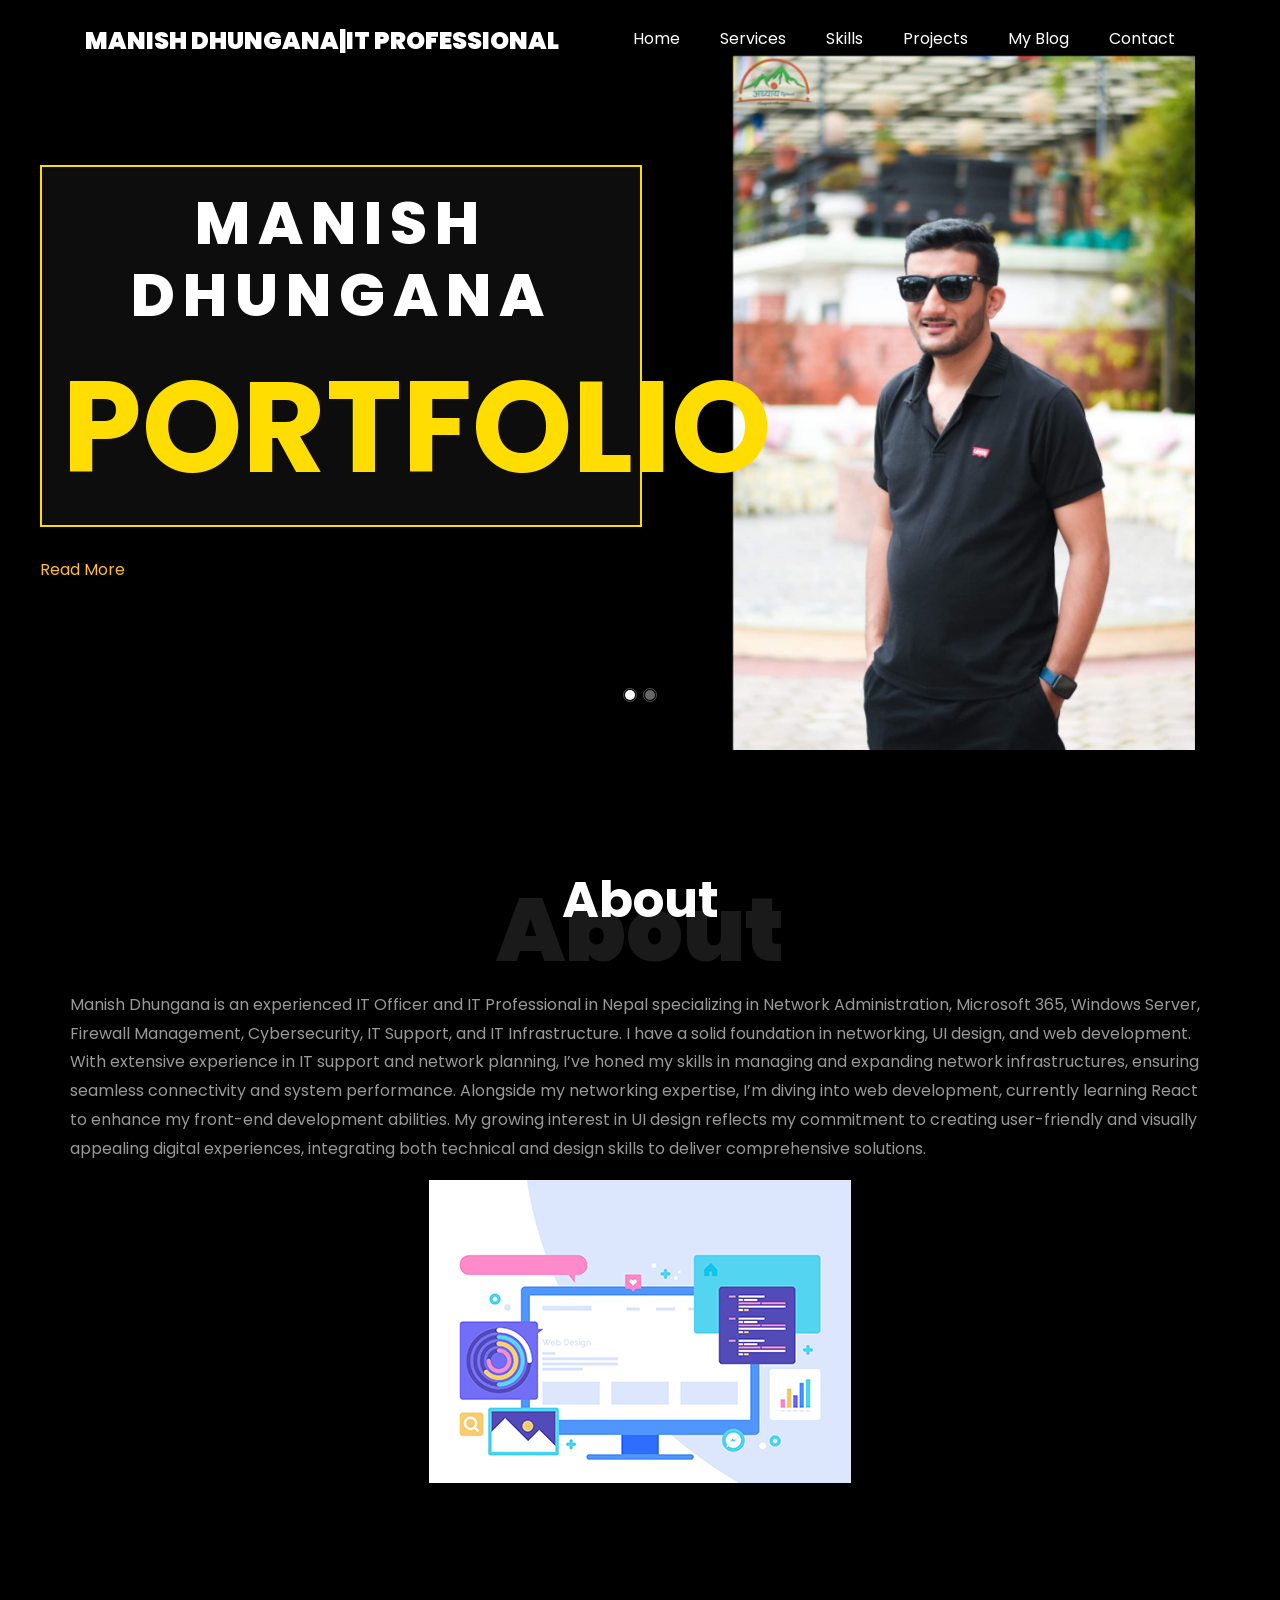
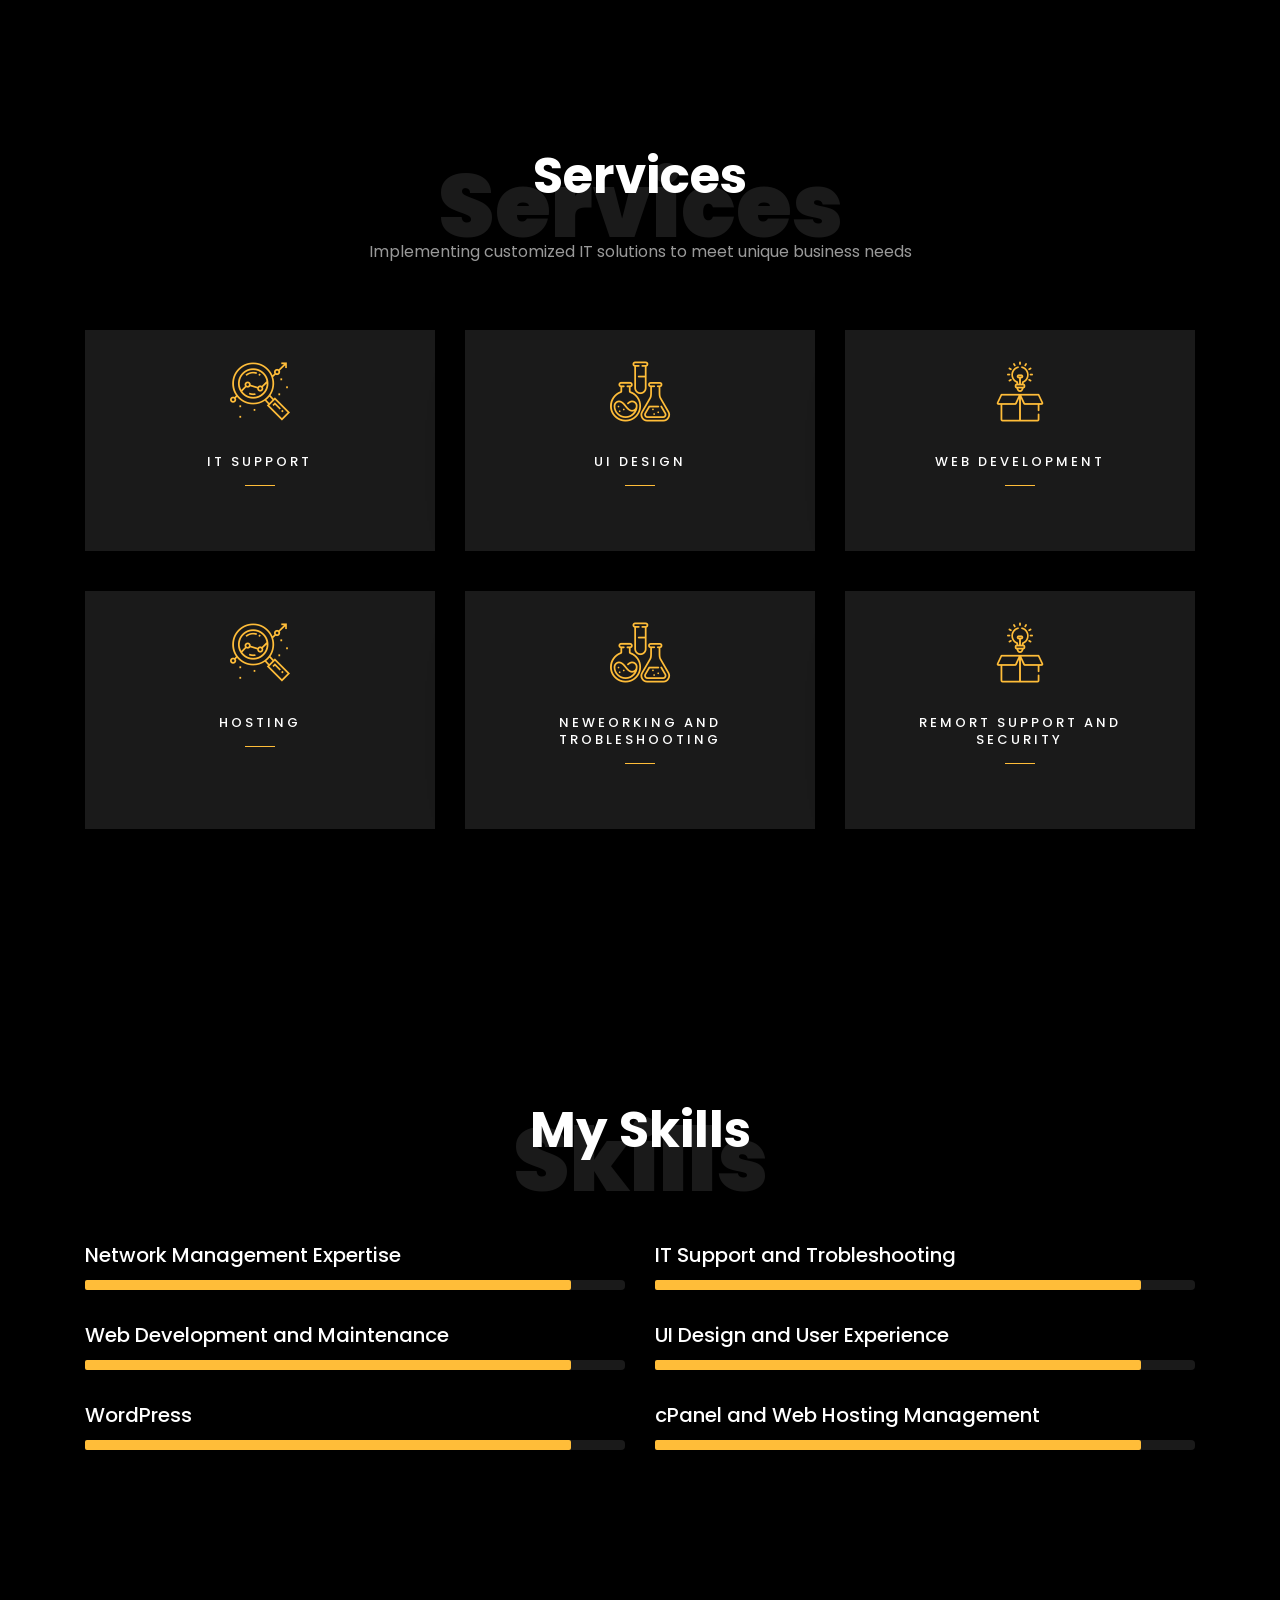
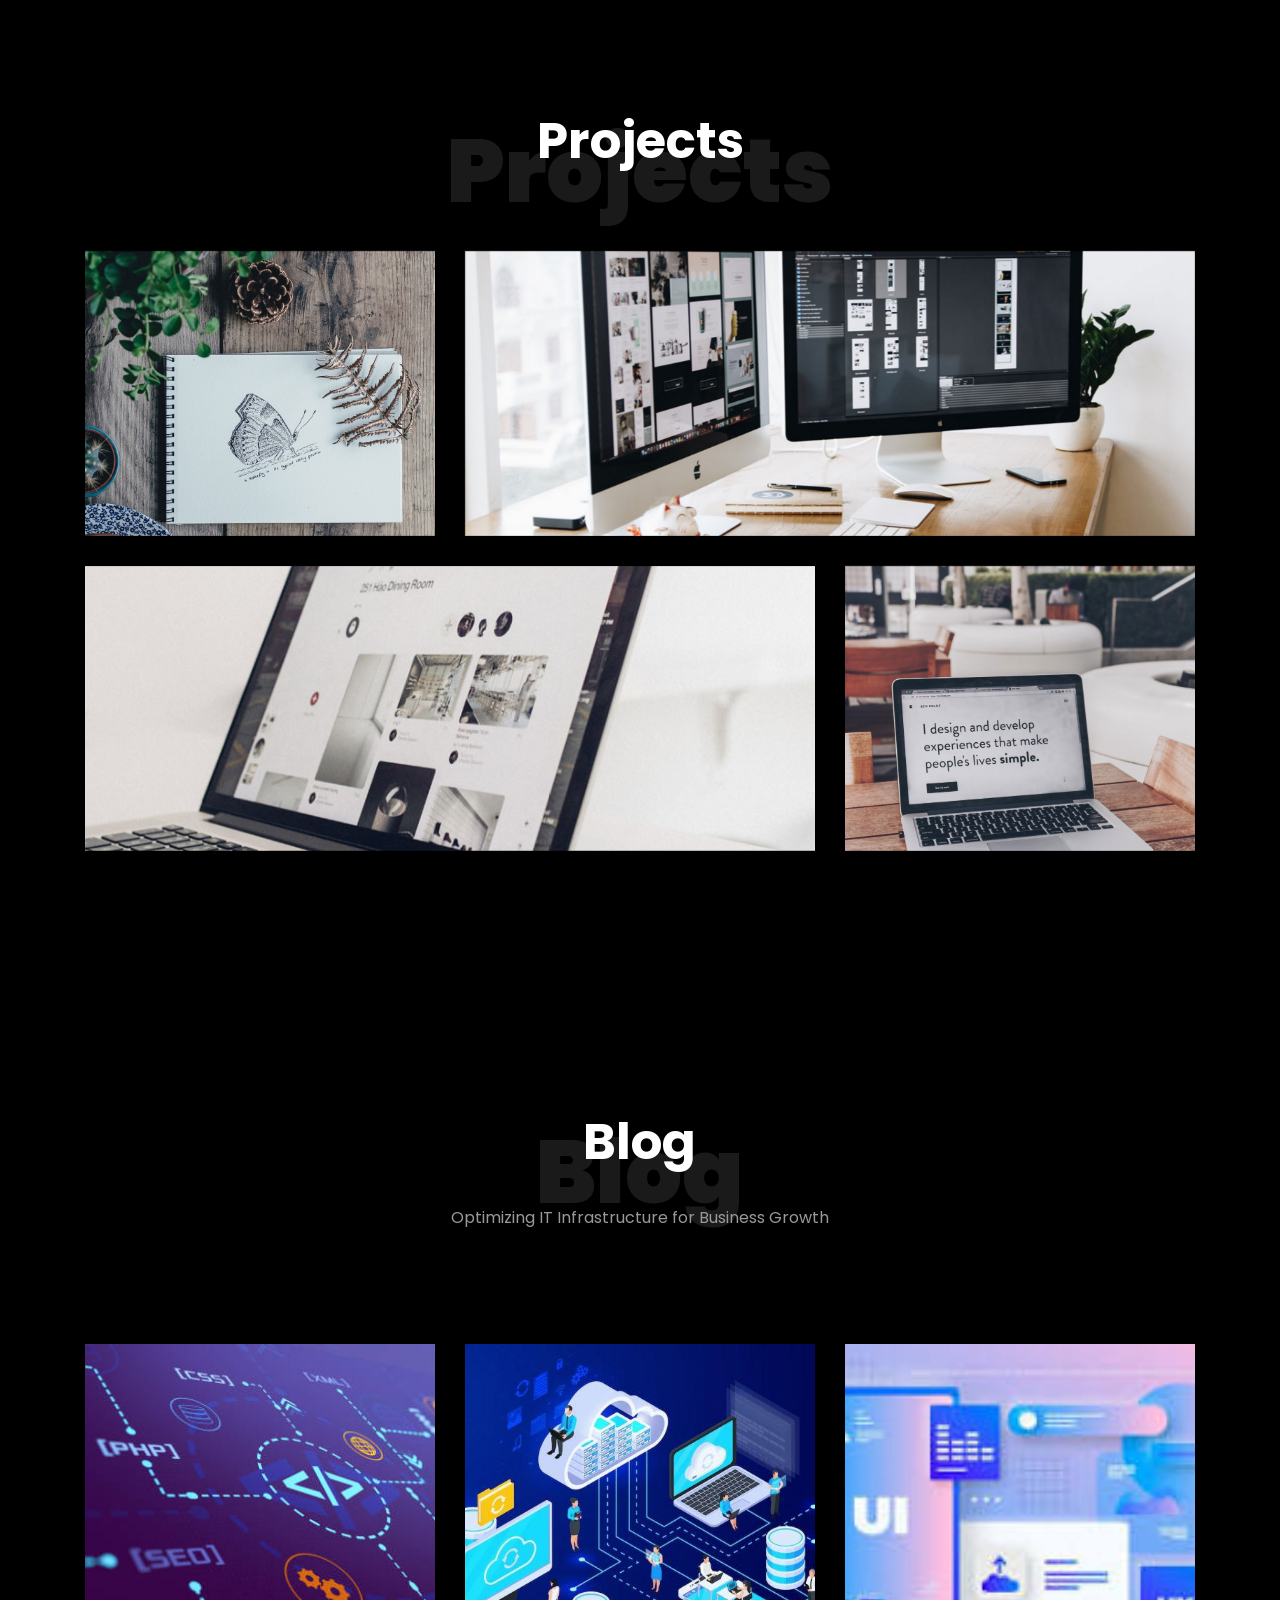
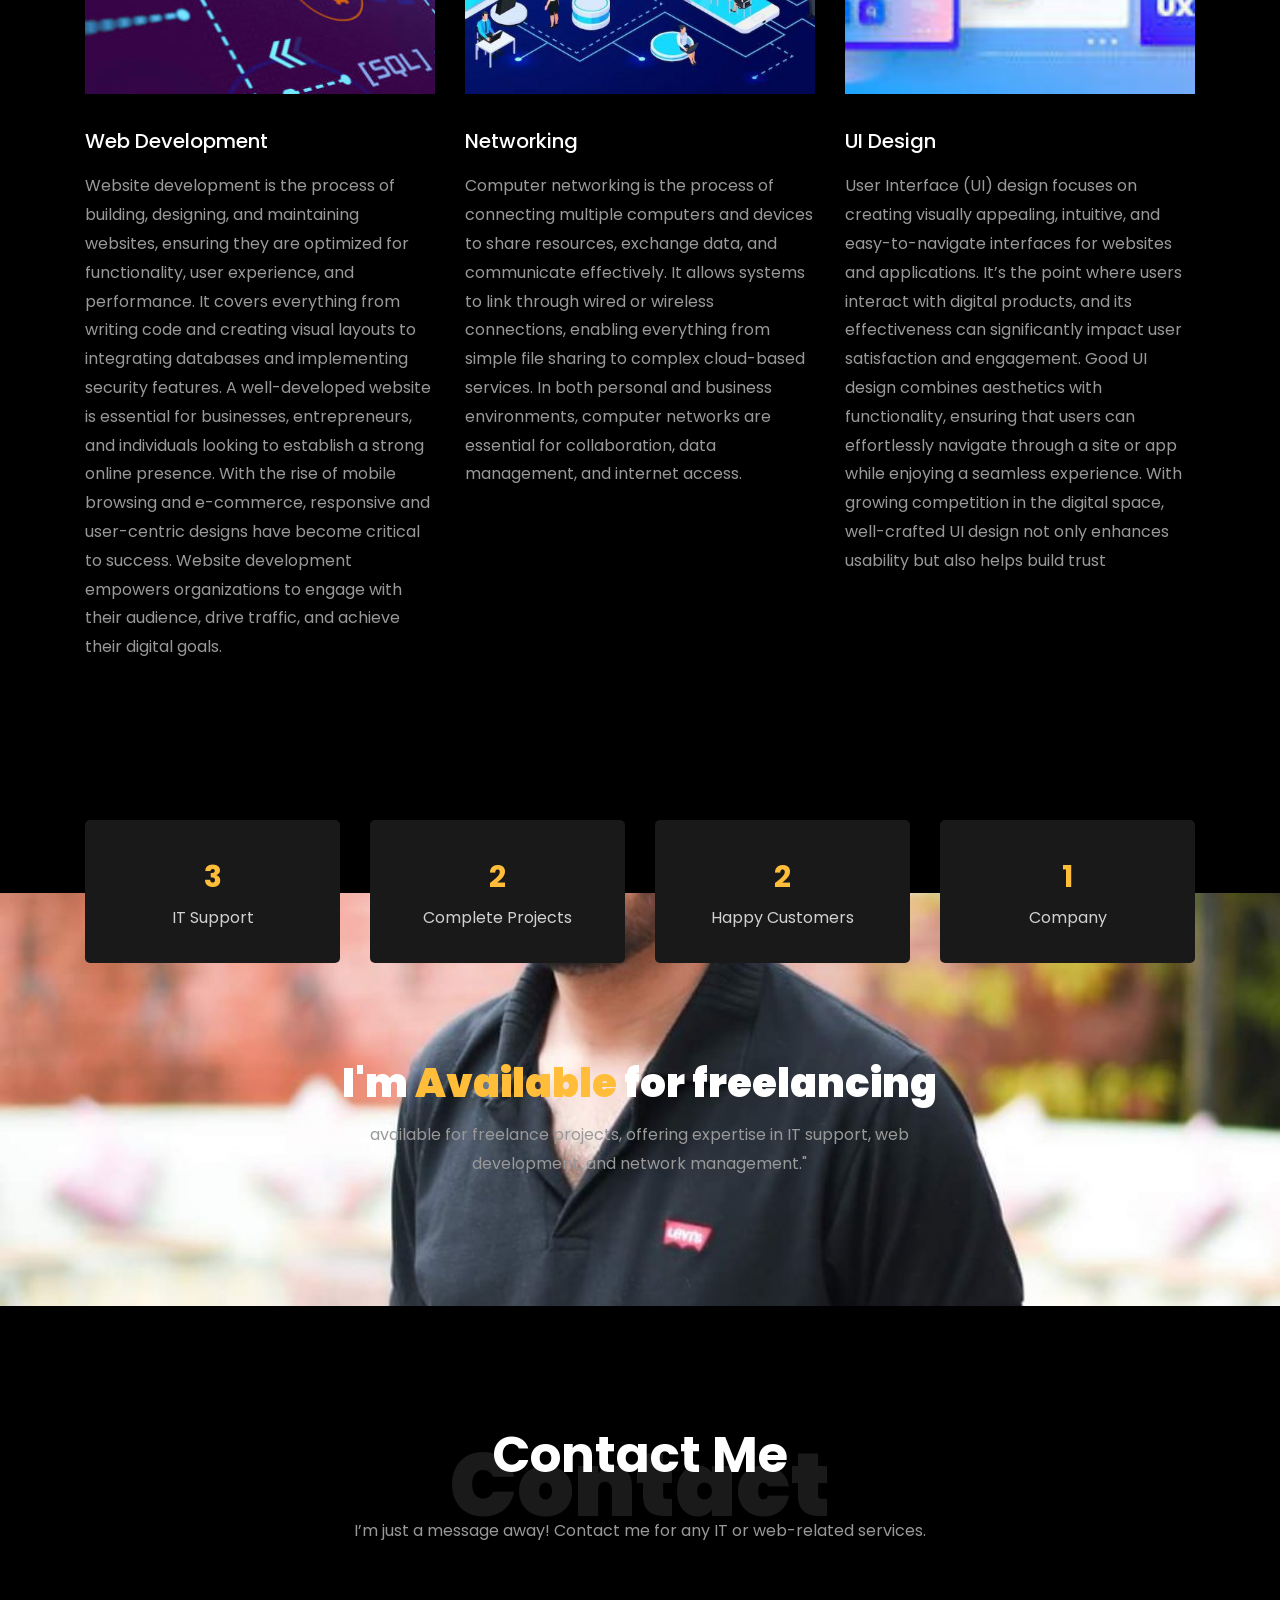
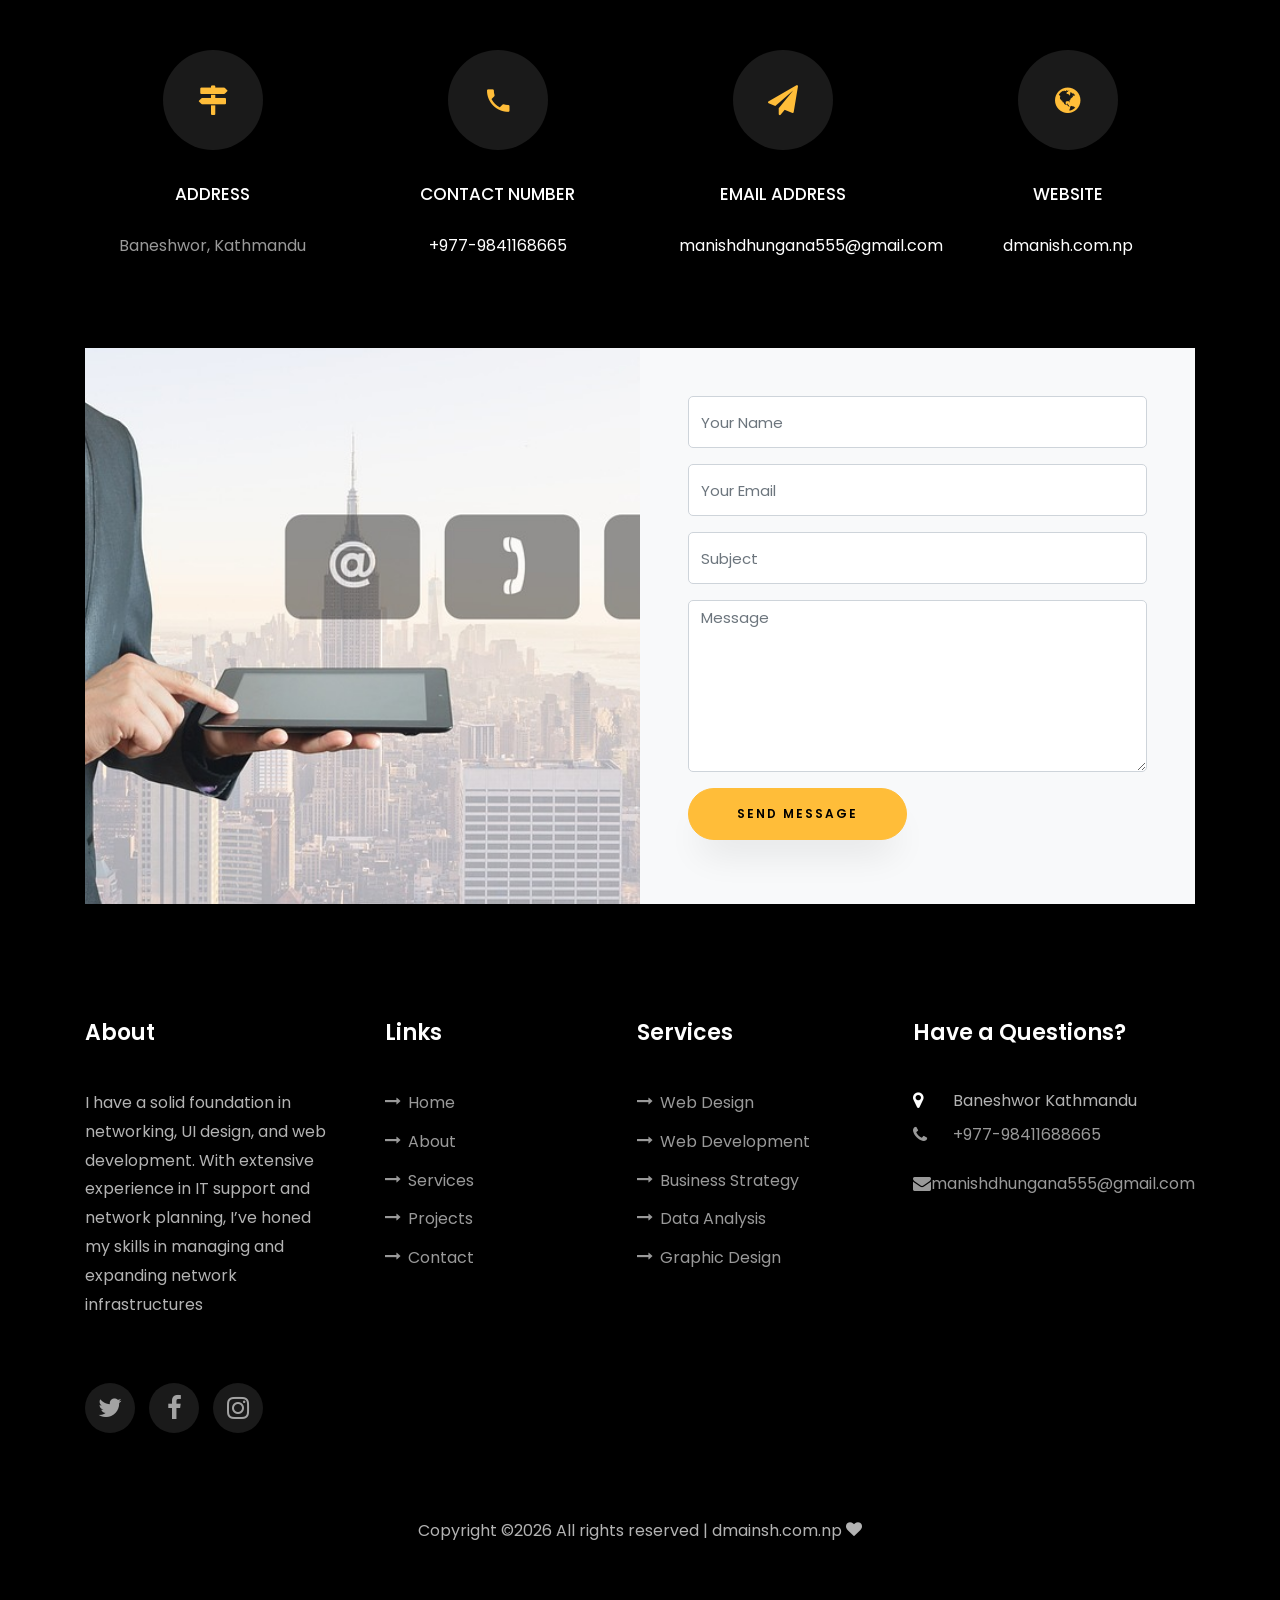
==== commit 28ea5cfd: "Update index.html" ====
--- a/index.html
+++ b/index.html
@@ -27,7 +27,7 @@
 	  
     <nav class="navbar navbar-expand-lg navbar-dark ftco_navbar ftco-navbar-light site-navbar-target" id="ftco-navbar">
 	    <div class="container">
-	      <a class="navbar-brand" href="index.html"> Manish Dhungana | IT Officer | IT Professional</a>
+	      <a class="navbar-brand" href="index.html"> Manish Dhungana|IT Professional</a>
 	      <button class="navbar-toggler js-fh5co-nav-toggle fh5co-nav-toggle" type="button" data-toggle="collapse" data-target="#ftco-nav" aria-controls="ftco-nav" aria-expanded="false" aria-label="Toggle navigation">
 	        <span class="oi oi-menu"></span> Menu
 	      </button>
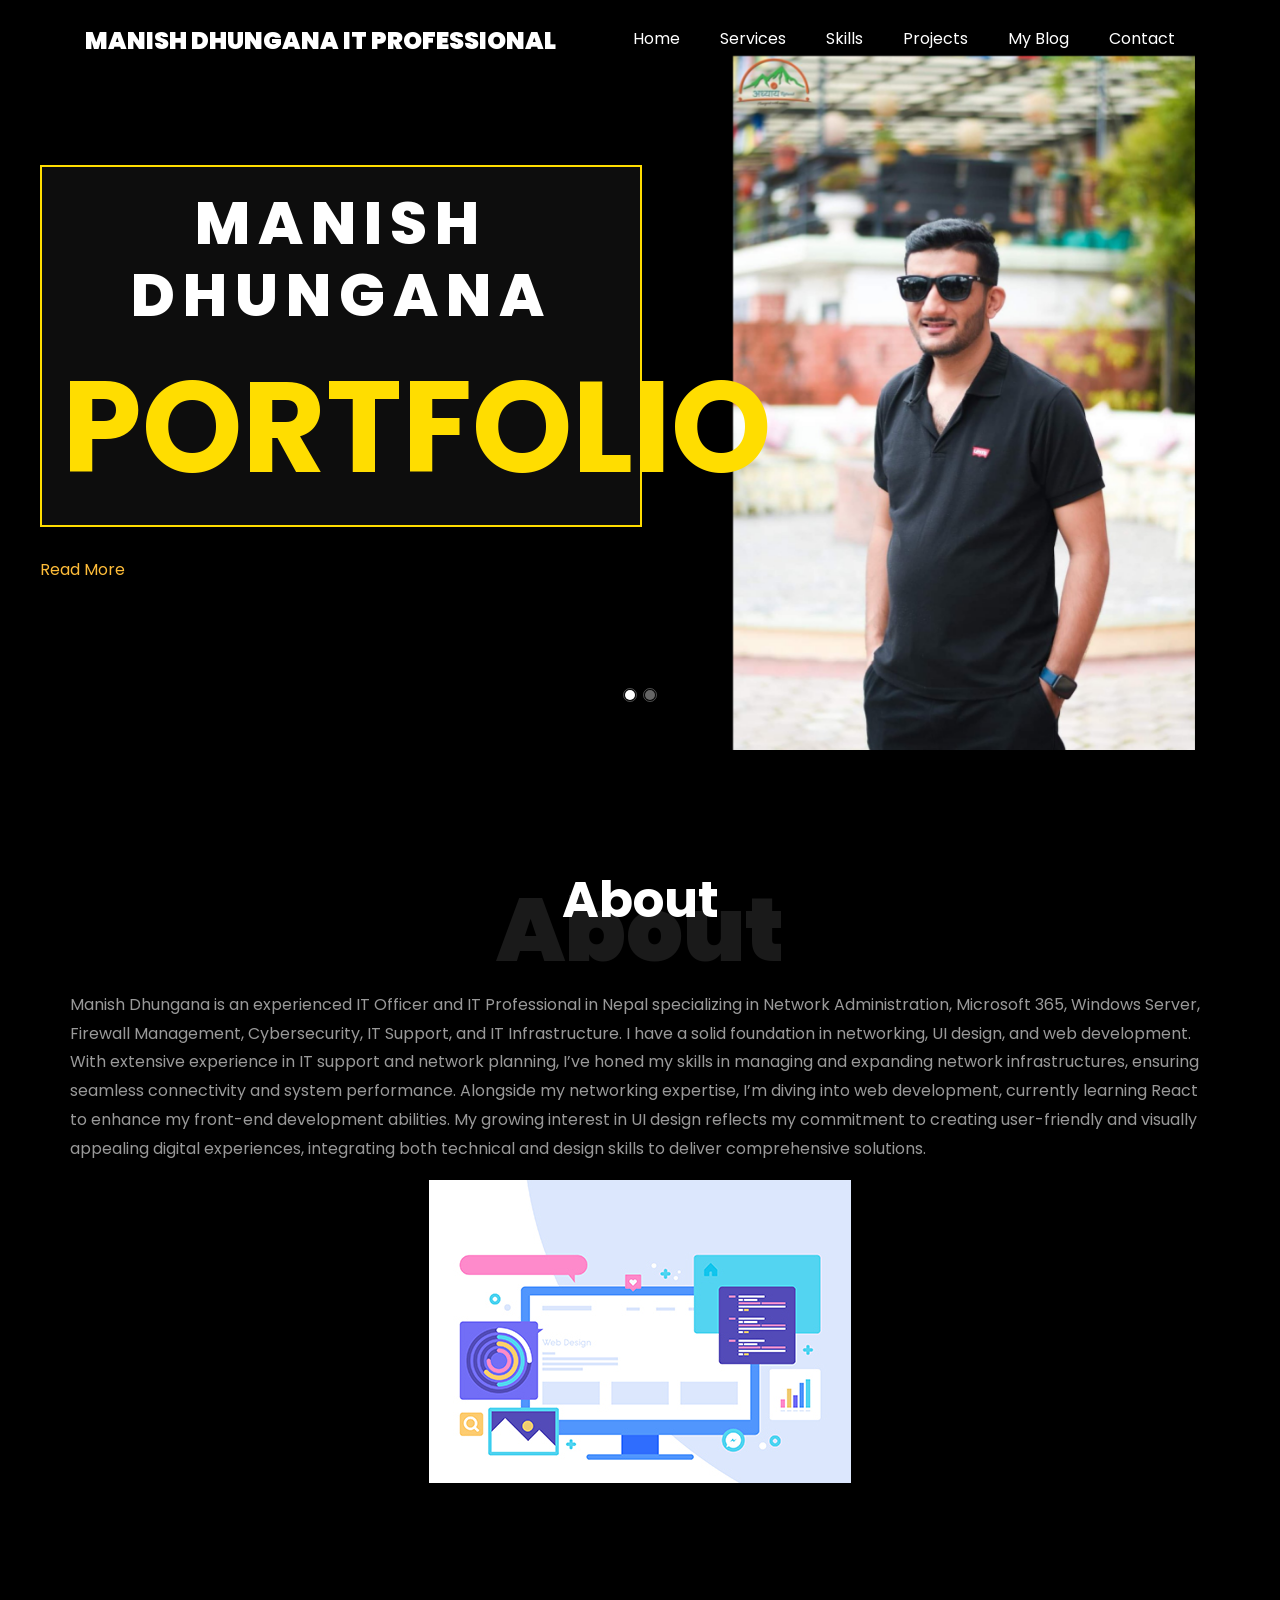
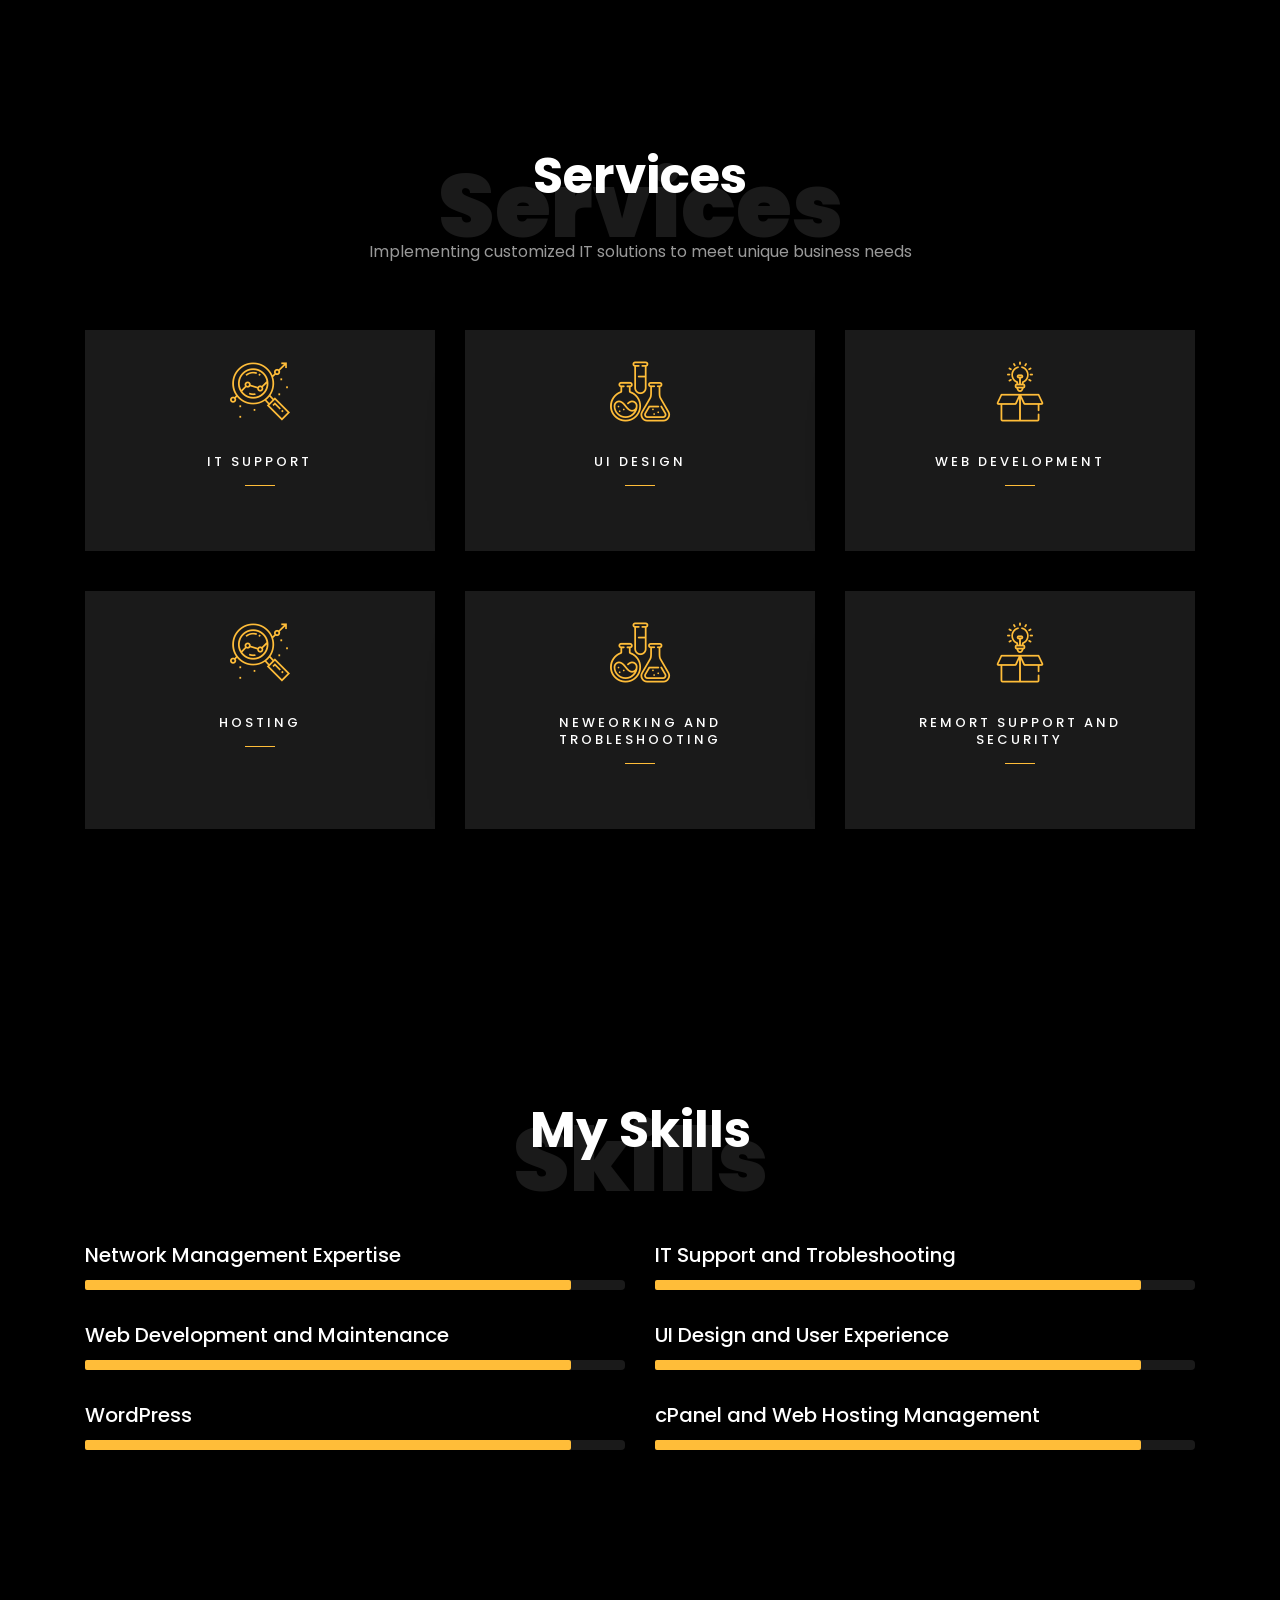
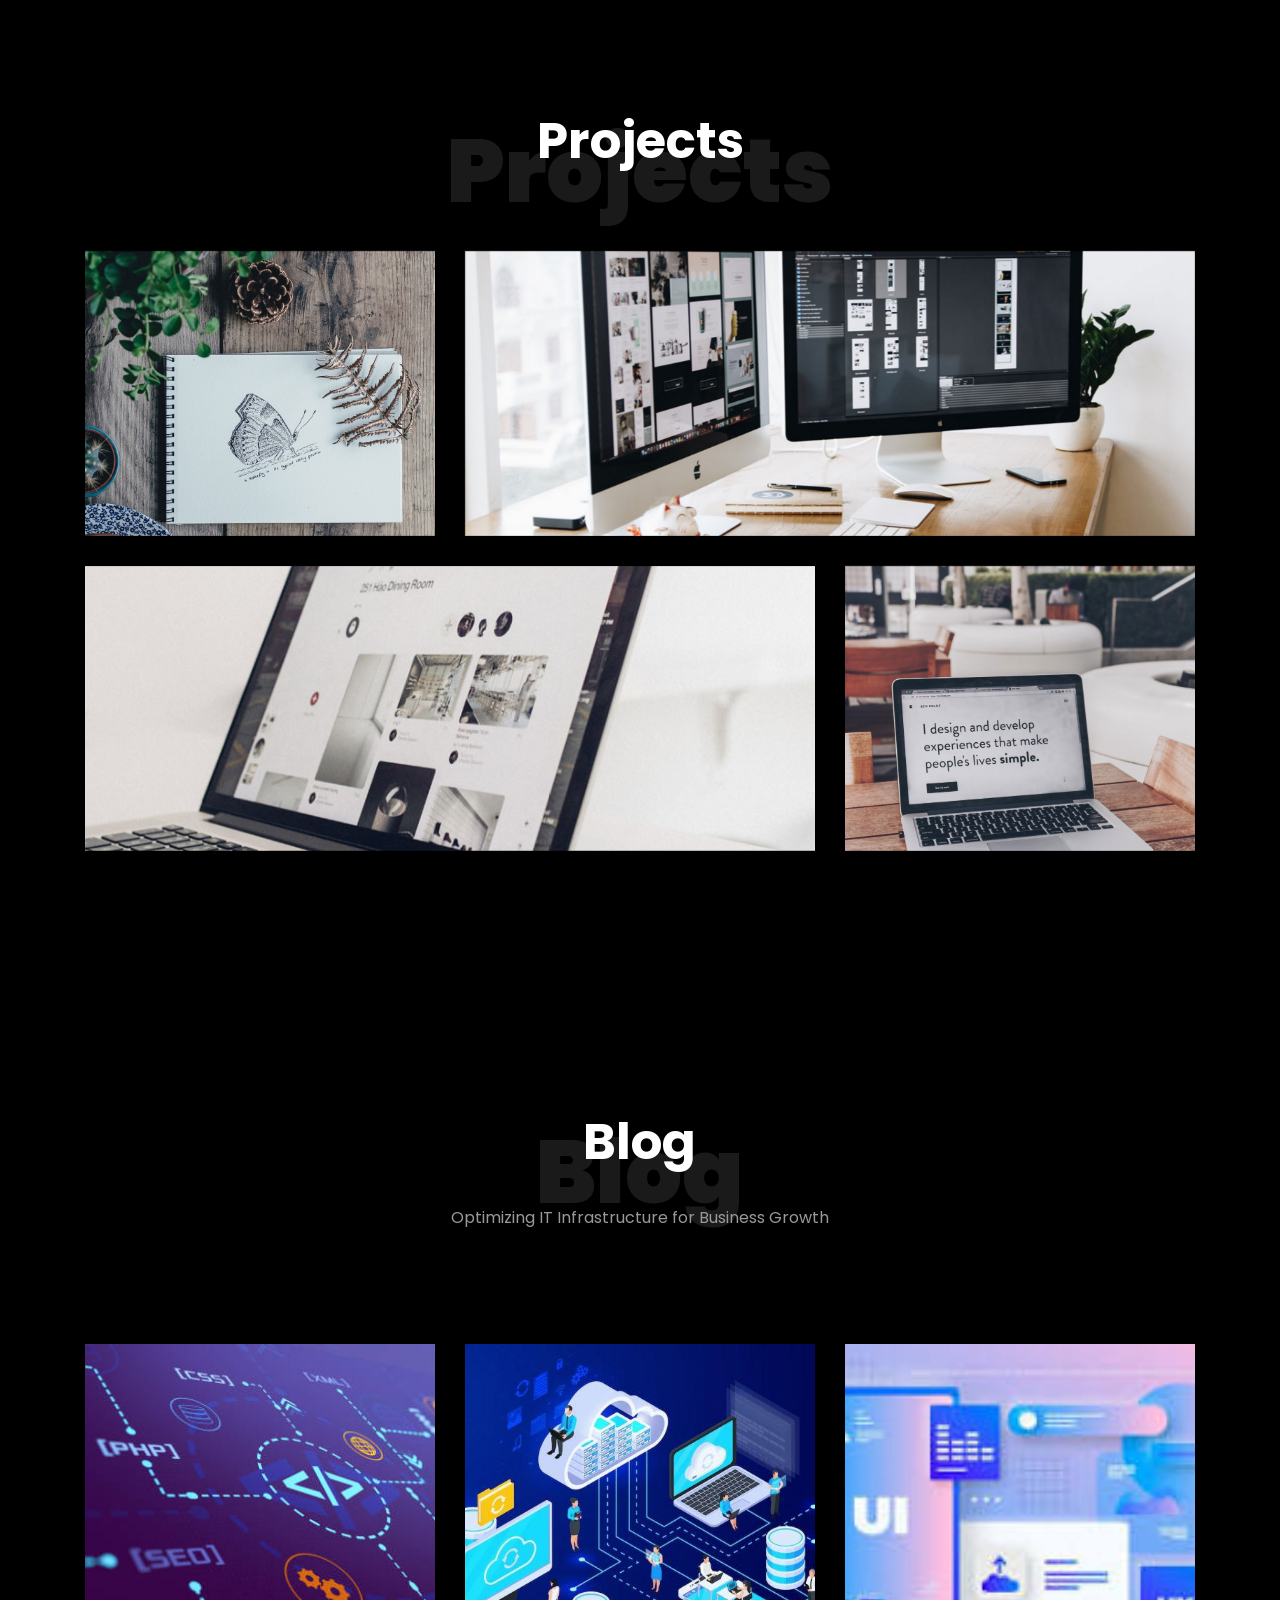
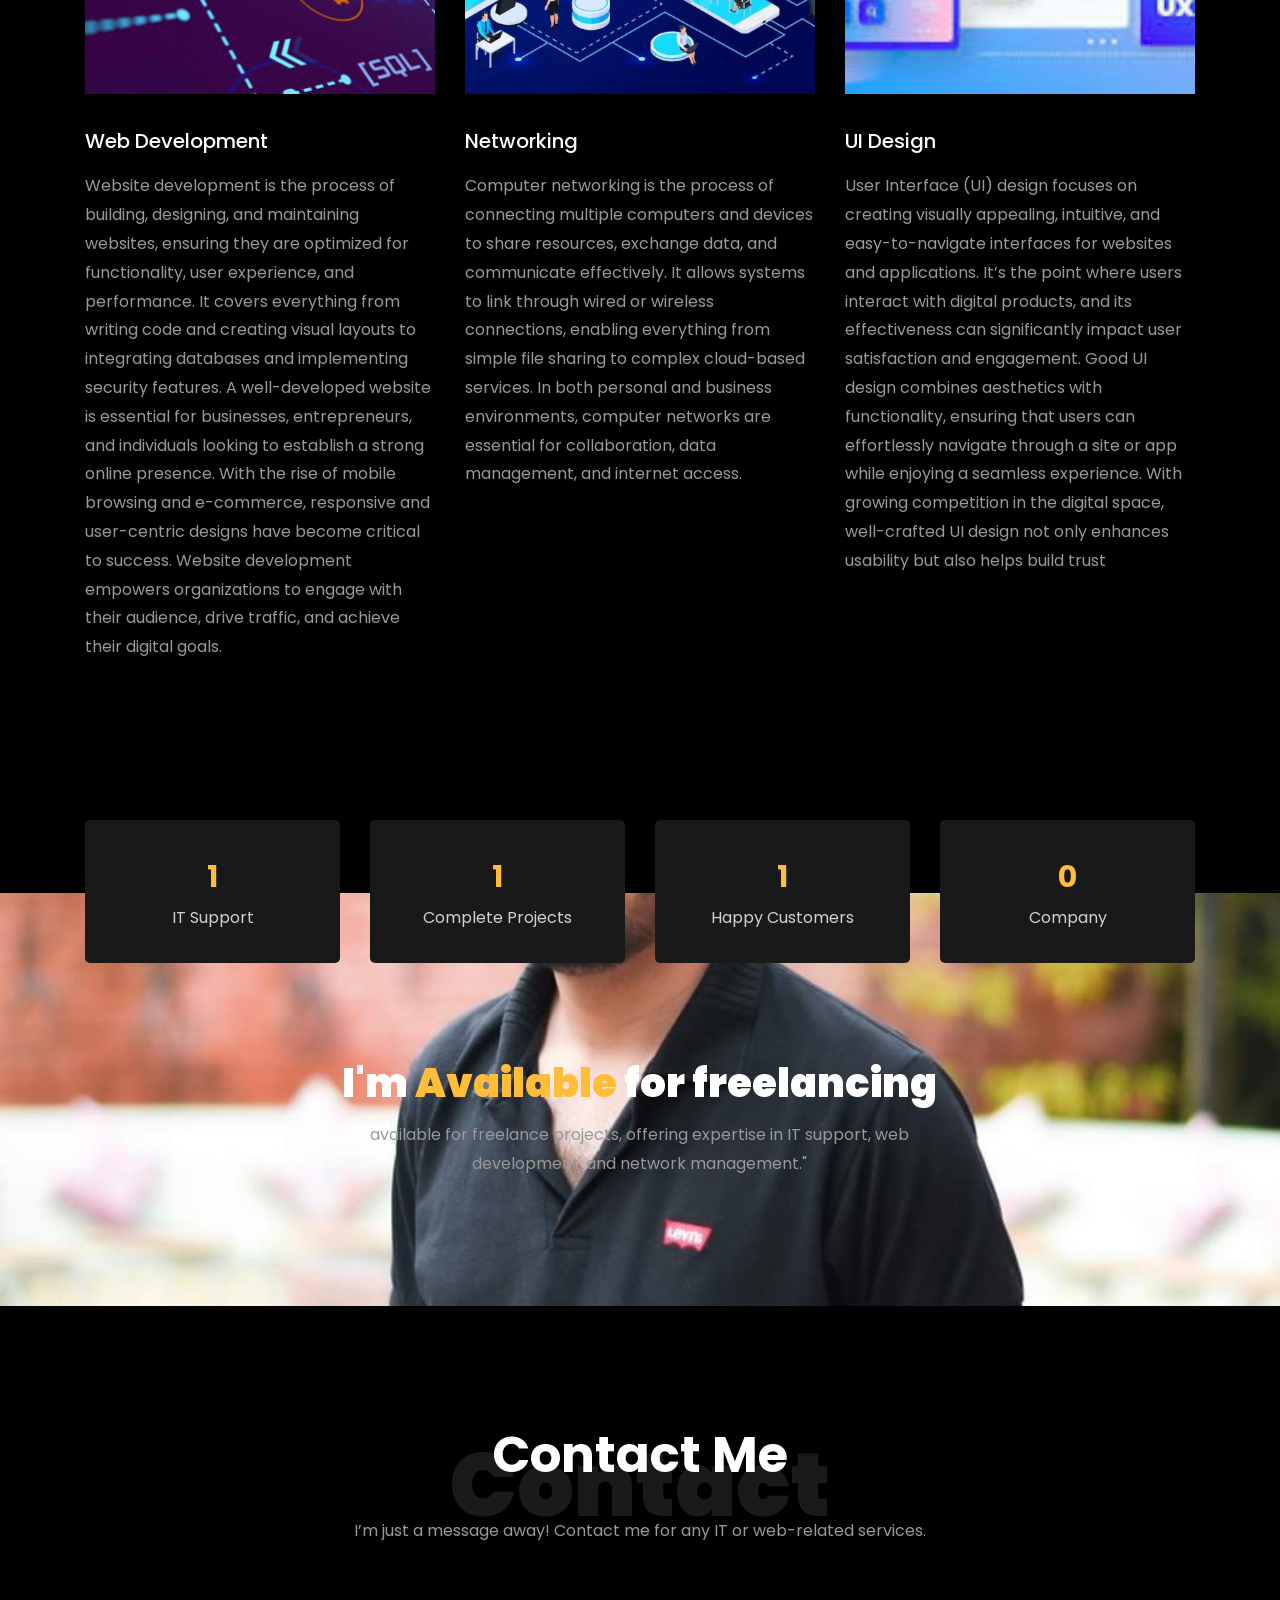
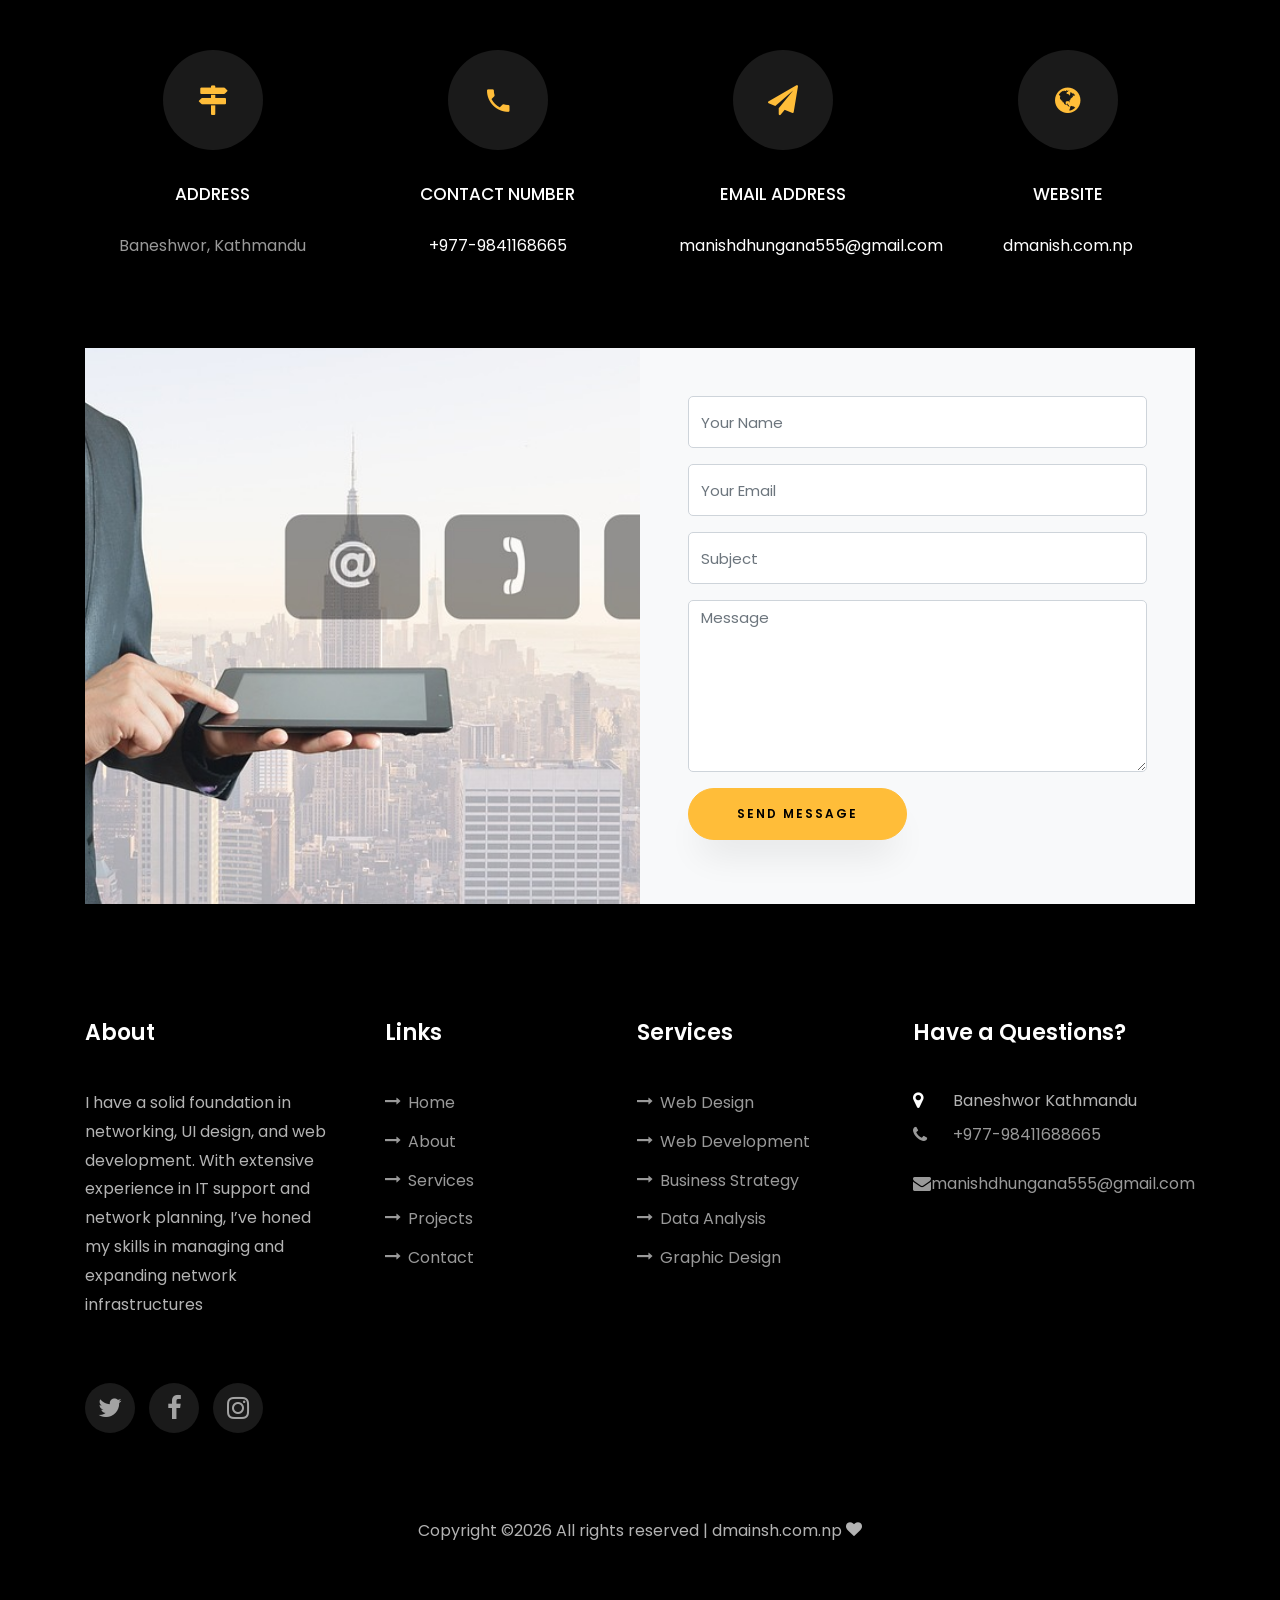
==== commit 408a992d: "Update index.html" ====
--- a/index.html
+++ b/index.html
@@ -27,7 +27,7 @@
 	  
     <nav class="navbar navbar-expand-lg navbar-dark ftco_navbar ftco-navbar-light site-navbar-target" id="ftco-navbar">
 	    <div class="container">
-	      <a class="navbar-brand" href="index.html"> Manish Dhungana|IT Professional</a>
+	      <a class="navbar-brand" href="index.html"> Manish Dhungana IT Professional</a>
 	      <button class="navbar-toggler js-fh5co-nav-toggle fh5co-nav-toggle" type="button" data-toggle="collapse" data-target="#ftco-nav" aria-controls="ftco-nav" aria-expanded="false" aria-label="Toggle navigation">
 	        <span class="oi oi-menu"></span> Menu
 	      </button>
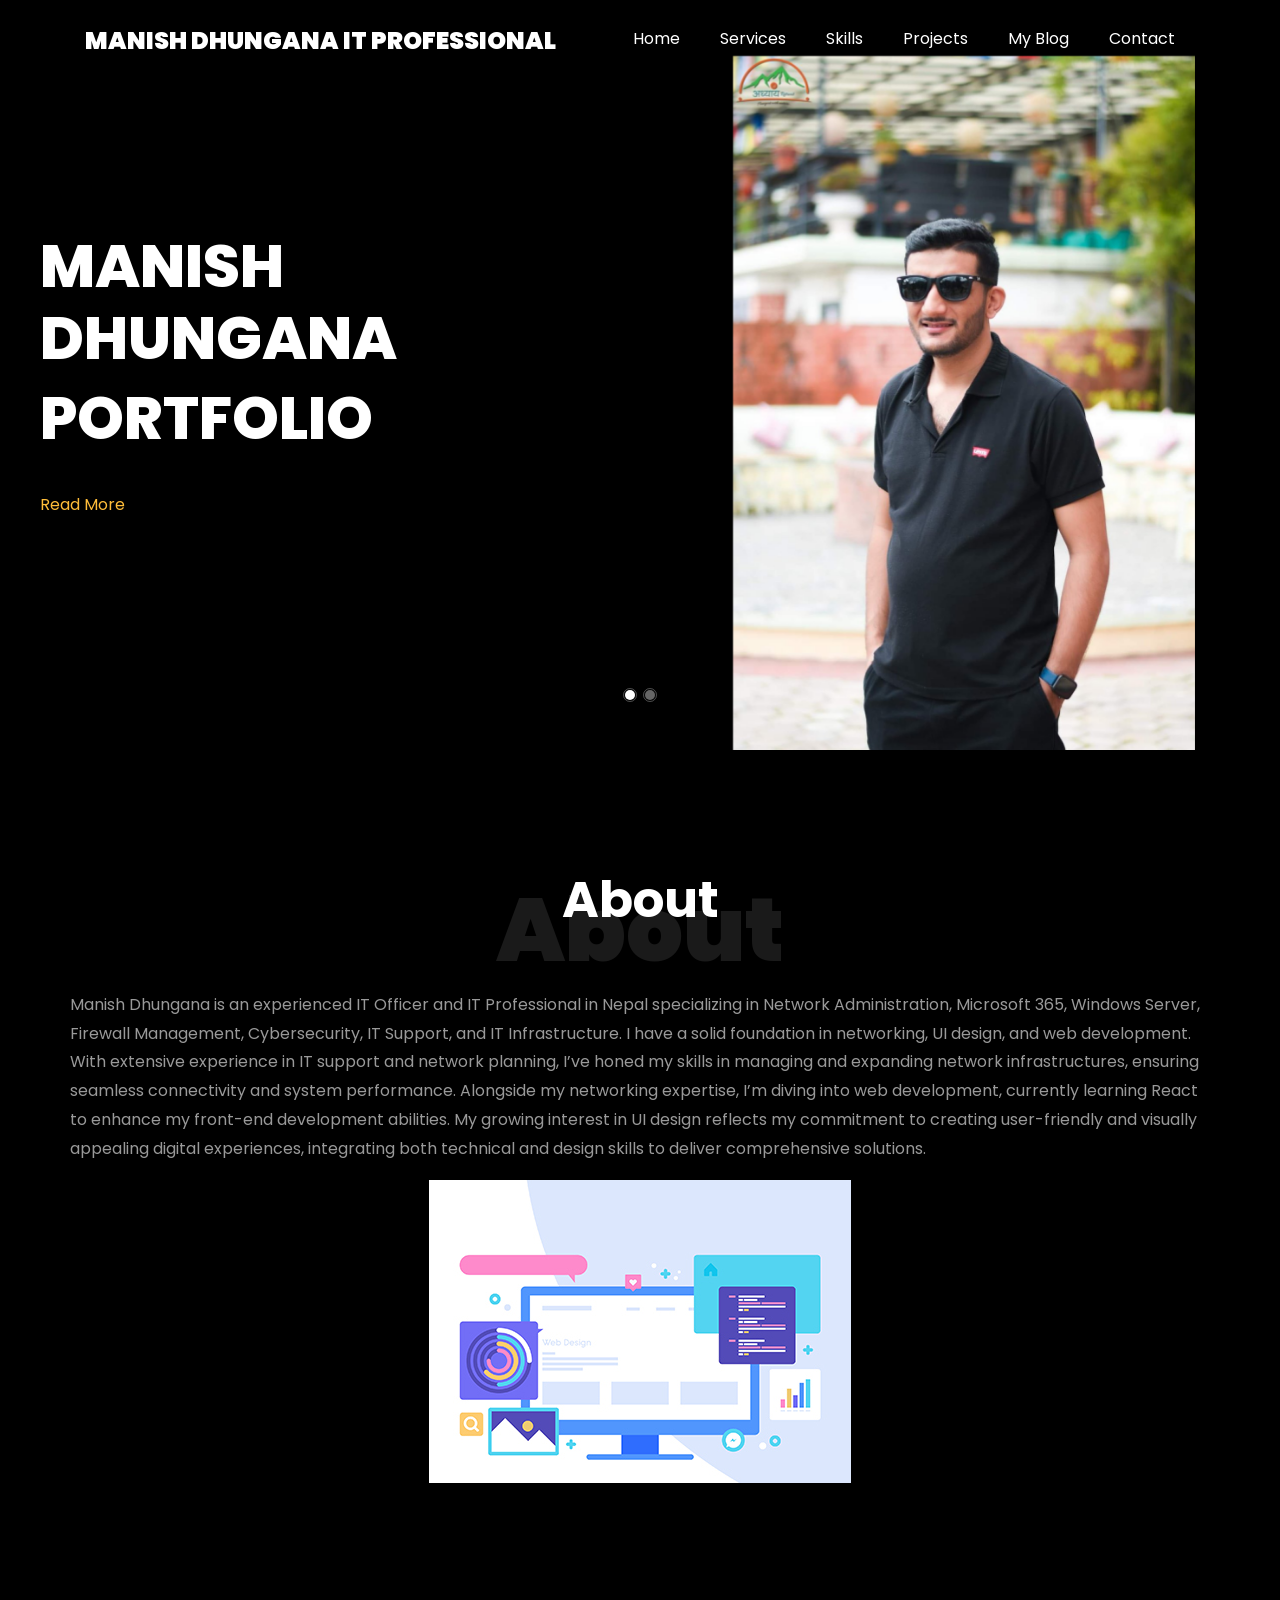
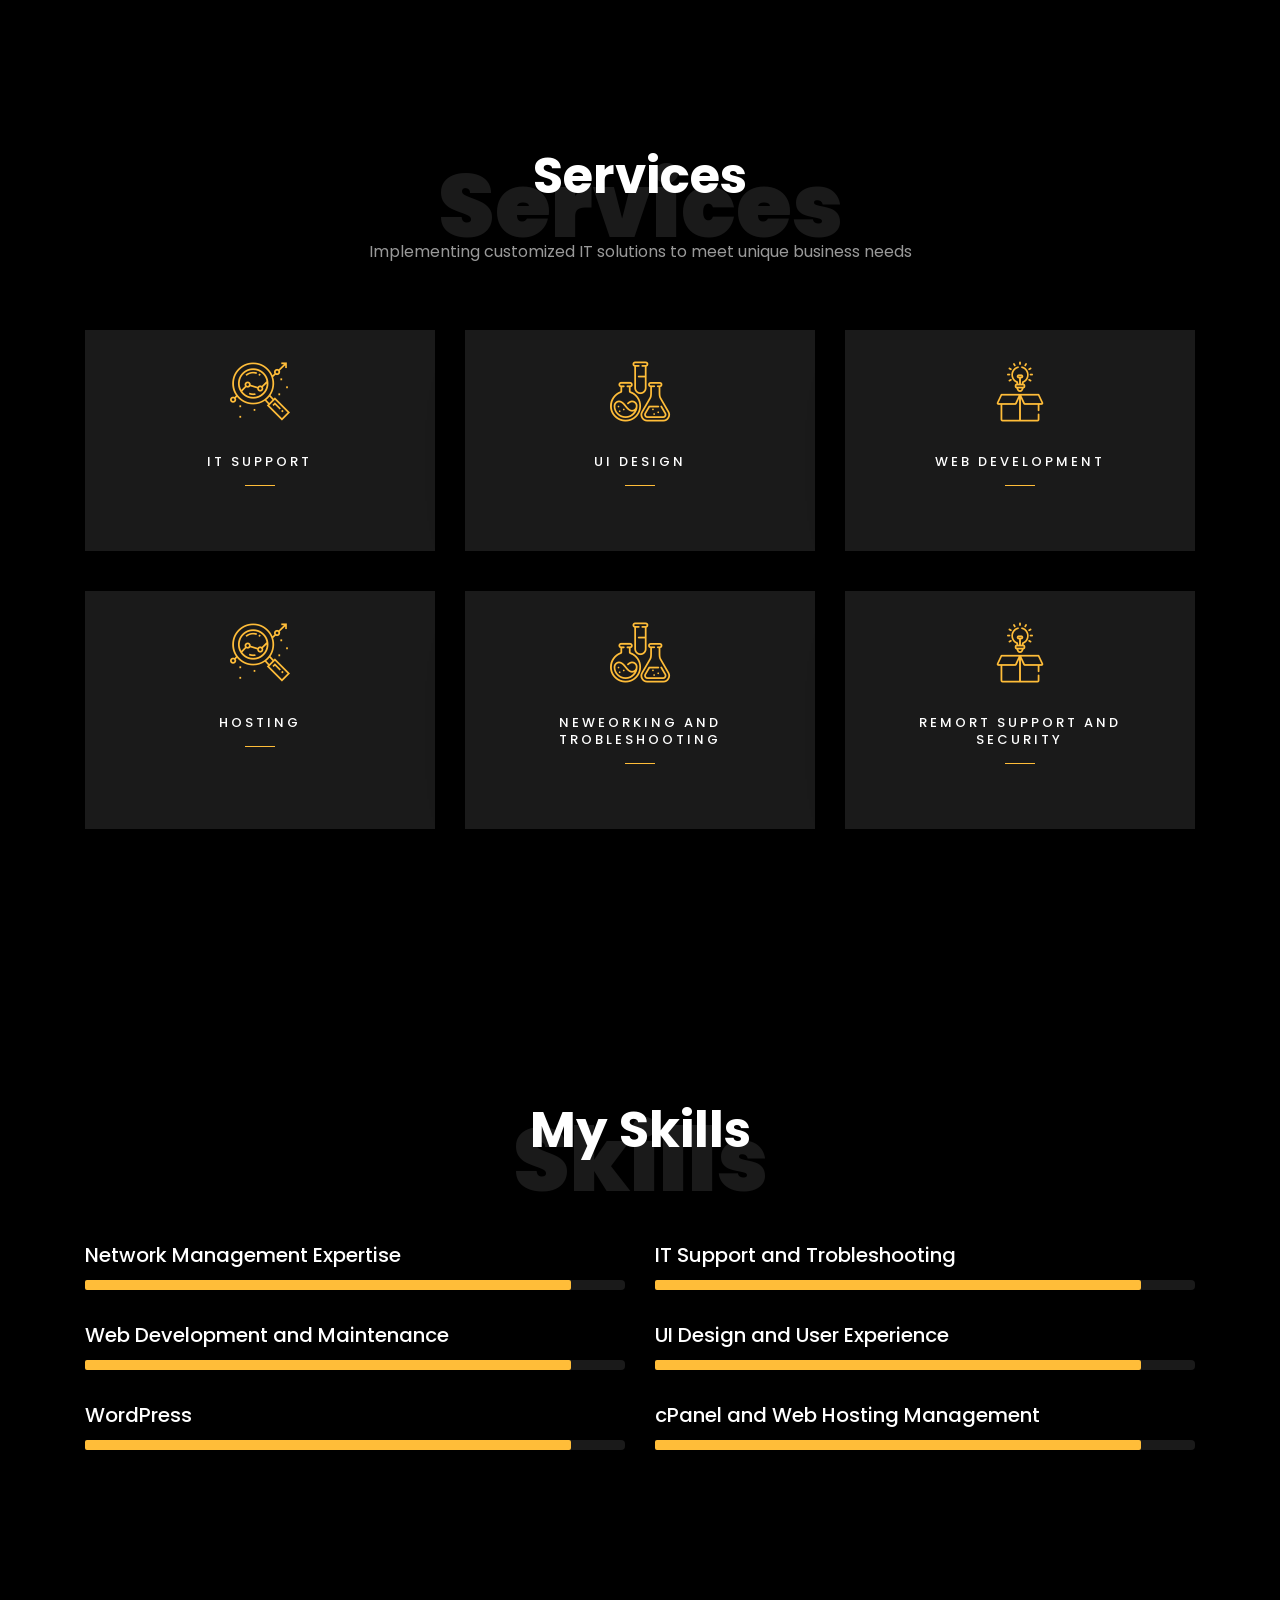
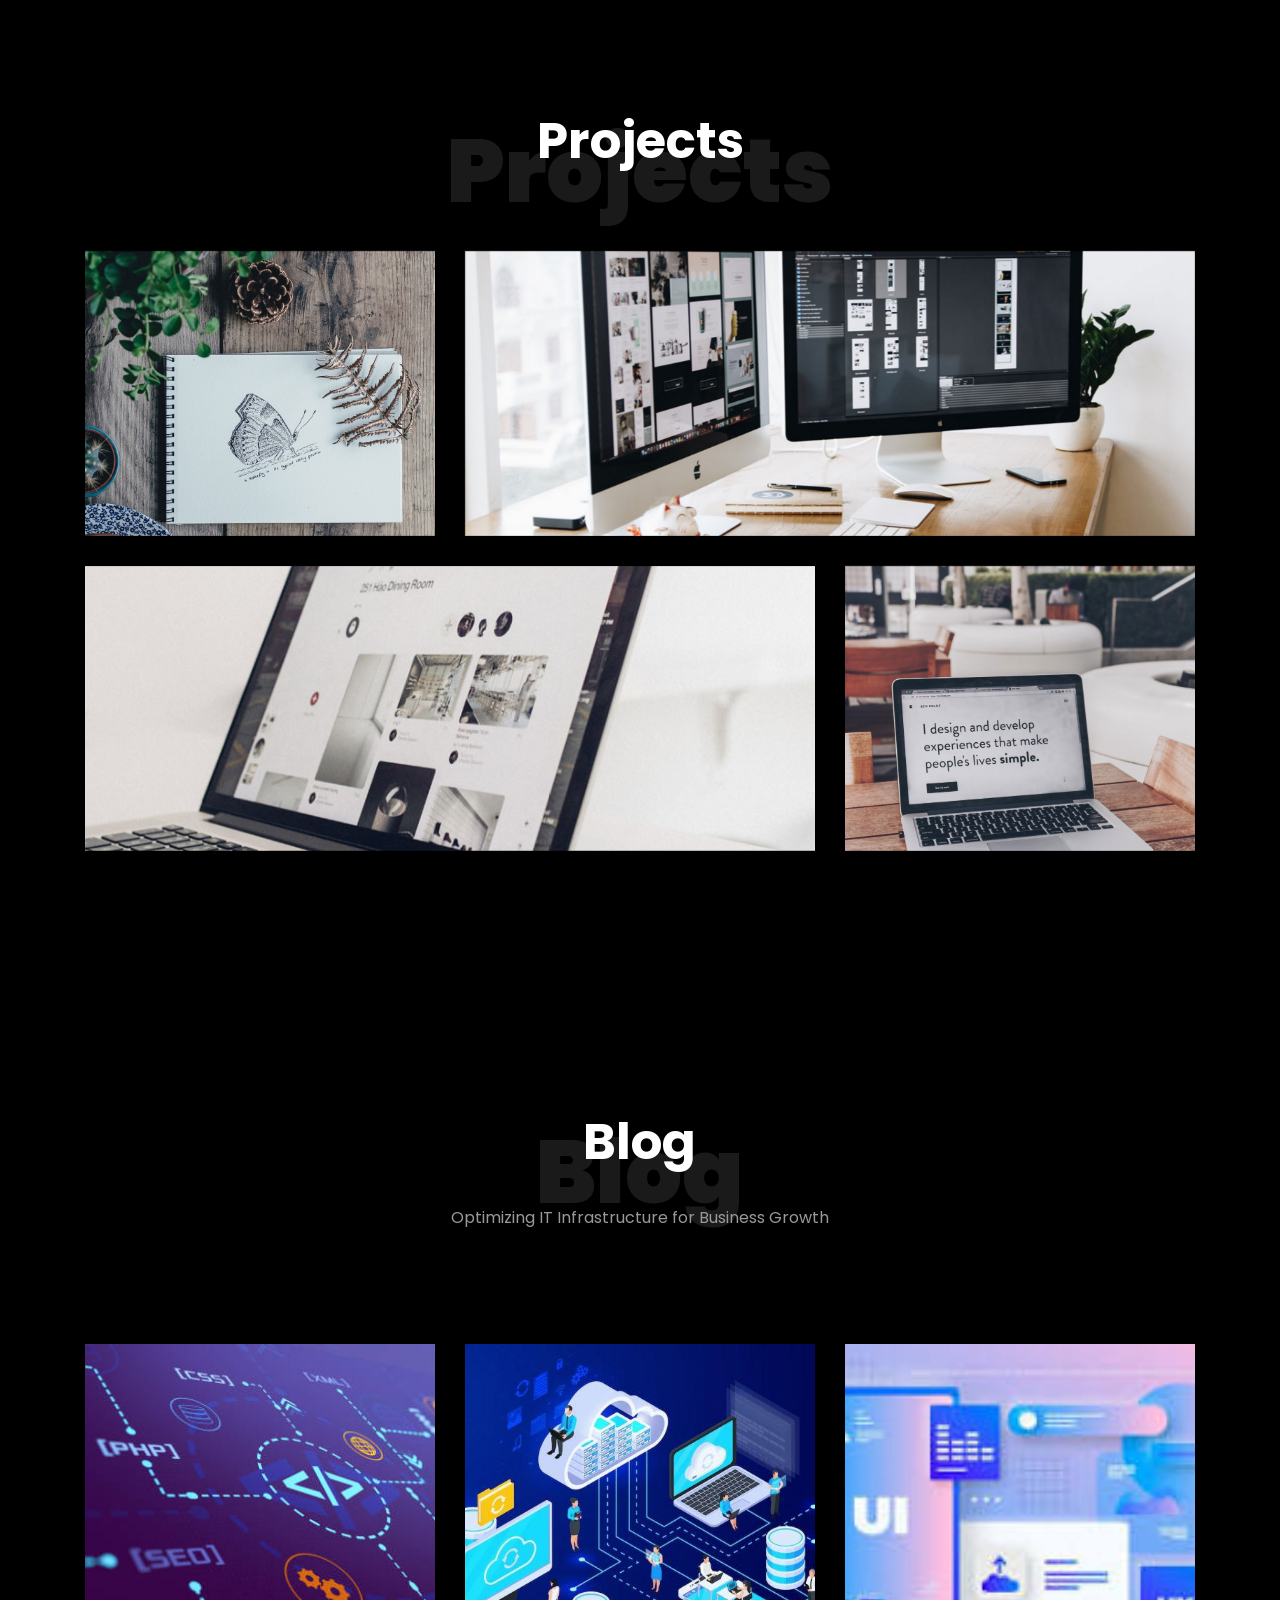
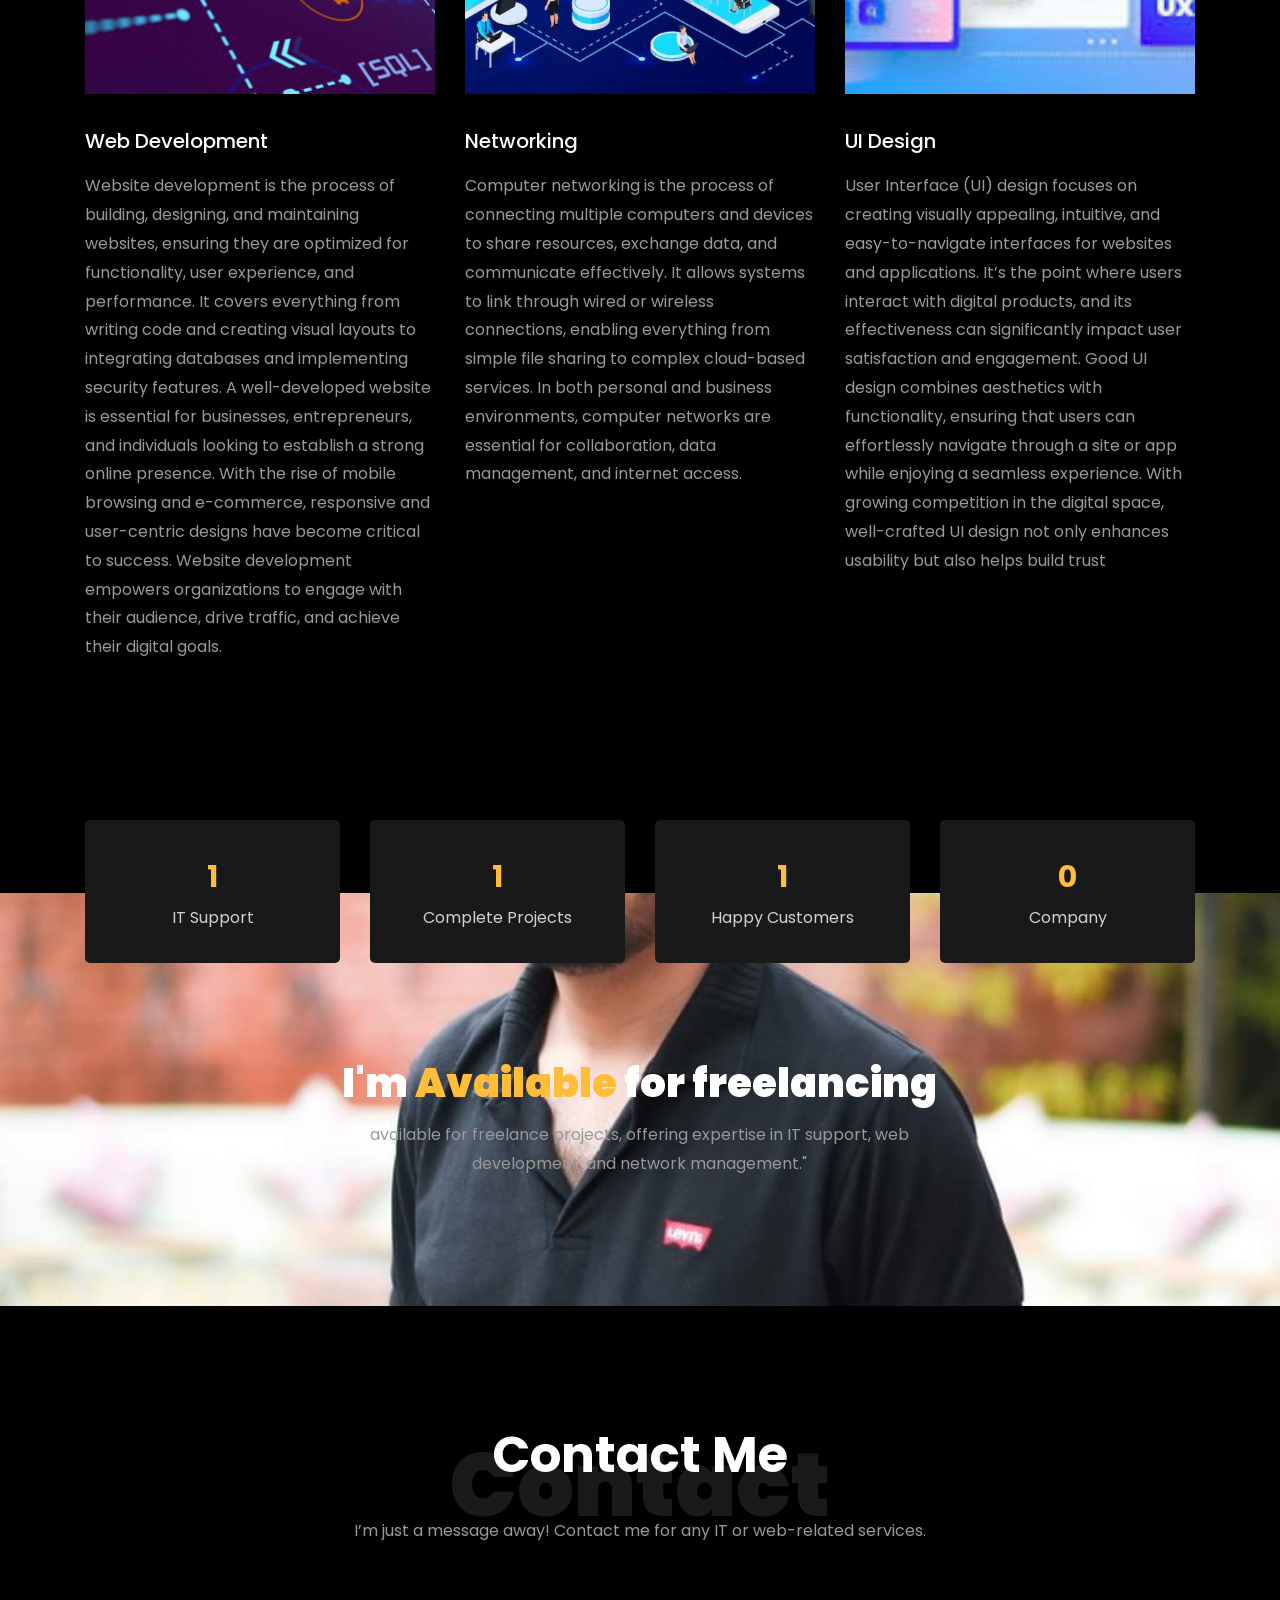
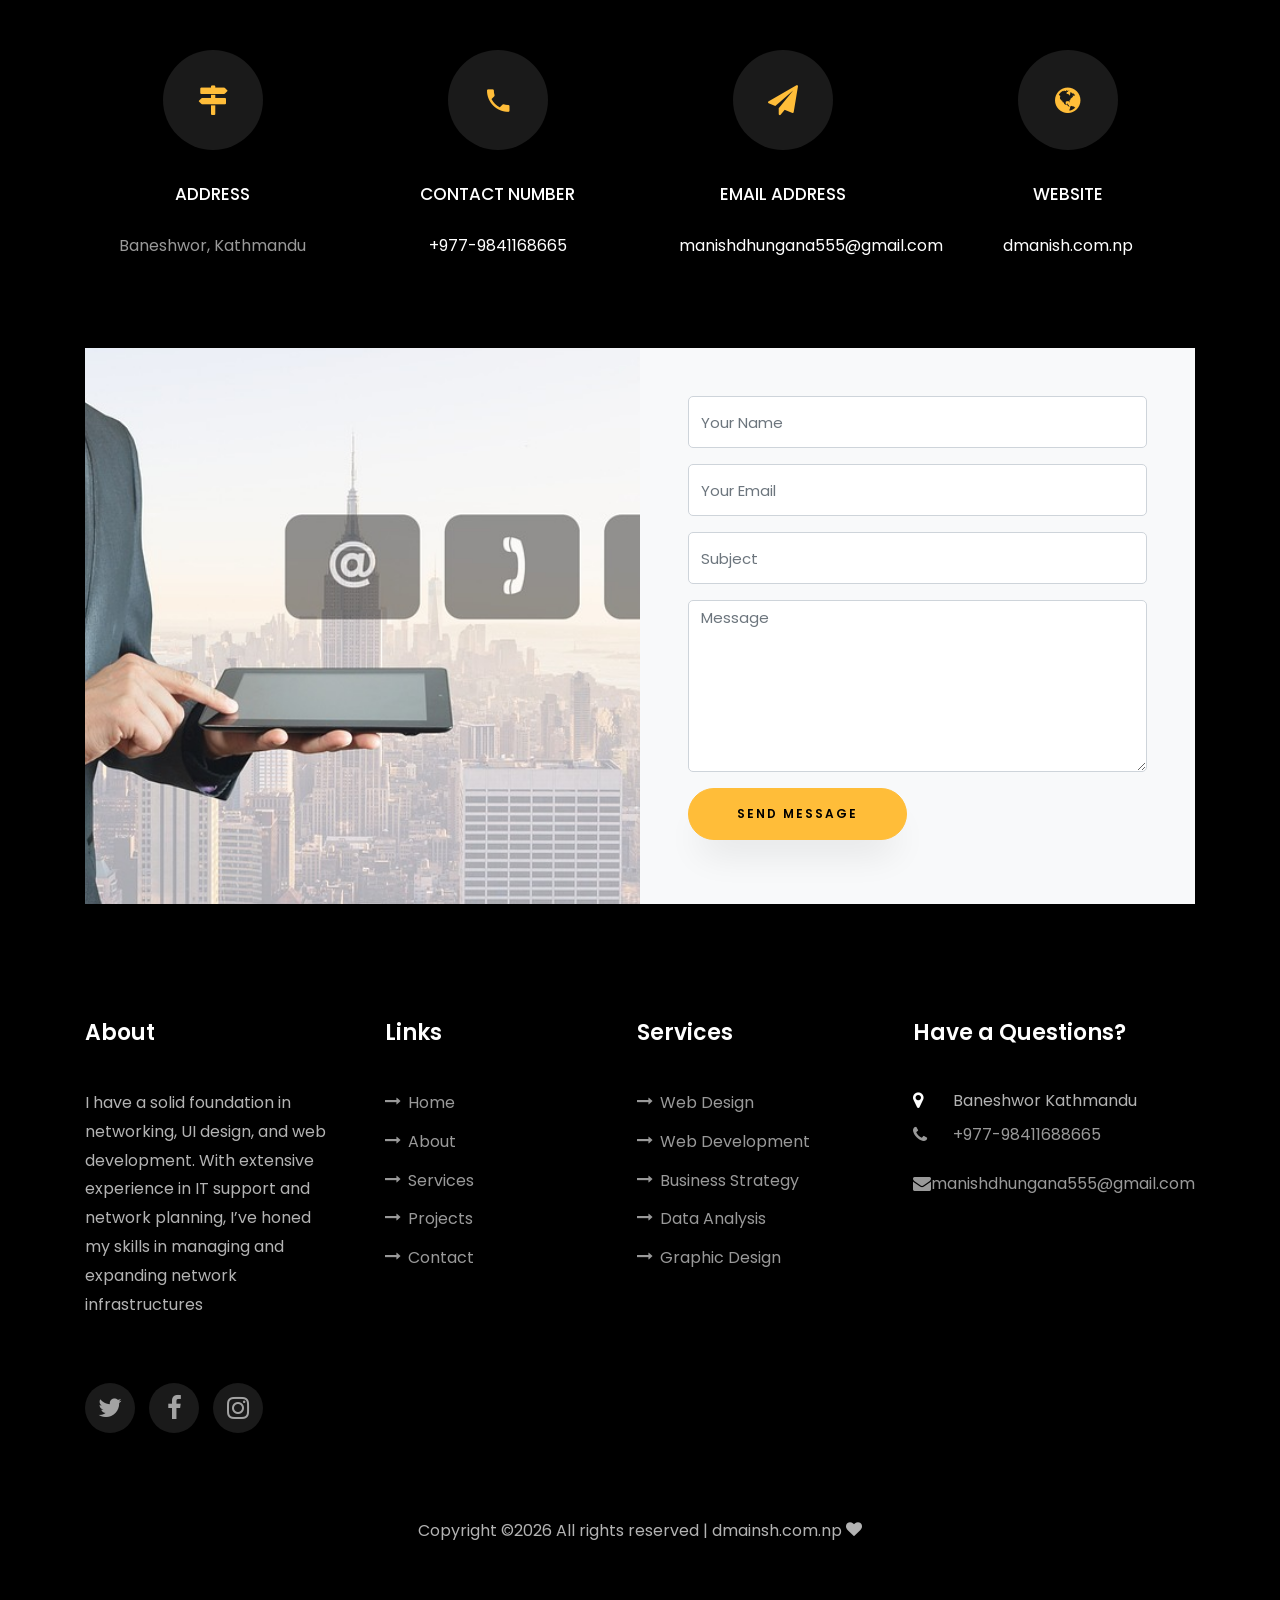
==== commit 12645980: "Update index.html" ====
--- a/index.html
+++ b/index.html
@@ -59,10 +59,12 @@
                   </div>
 		          <div class="one-forth d-flex  align-items-center ftco-animate" data-scrollax=" properties: { translateY: '70%' }">
 		          	<div class="heading_box">
-						<div style="position: relative; text-align: center; padding: 20px; border: 2px solid #ffdd00; width: 80%; max-width: 1200px; background: rgba(255, 255, 255, 0.05);">
-							<div style="font-size: 1.5rem; font-weight: bold; letter-spacing: 0.5rem; color: white; margin-bottom: 20px;"><h1>MANISH <br> DHUNGANA</h1></div>
-							<h1 style="font-size: 8rem; color: #ffdd00; font-weight: bold; margin: 0;">PORTFOLIO</h1>
-						  </div>
+						<div class="custom-hero-box">
+    <div class="hero-name">
+        <h1>MANISH <br> DHUNGANA</h1>
+    </div>
+    <h1 class="hero-title">PORTFOLIO</h1>
+</div>
 						<div>
 							<a href="">
 								<br>Read More
@@ -85,10 +87,12 @@
 					</div>
 					<div class="one-forth d-flex  align-items-center ftco-animate" data-scrollax=" properties: { translateY: '70%' }">
 						<div class="heading_box">
-						  <div style="position: relative; text-align: center; padding: 20px; border: 2px solid #ffdd00; width: 80%; max-width: 1200px; background: rgba(255, 255, 255, 0.05);">
-							  <div style="font-size: 1.5rem; font-weight: bold; letter-spacing: 0.5rem; color: white; margin-bottom: 20px;"><h1>MANISH <br> DHUNGANA</h1></div>
-							  <h1 style="font-size: 8rem; color: #ffdd00; font-weight: bold; margin: 0;">PORTFOLIO</h1>
-							</div>
+						  <div class="custom-hero-box">
+    <div class="hero-name">
+        <h1>MANISH <br> DHUNGANA</h1>
+    </div>
+    <h1 class="hero-title">PORTFOLIO</h1>
+</div>
 						  <div>
 							  <a href="">
 								<br>Read More
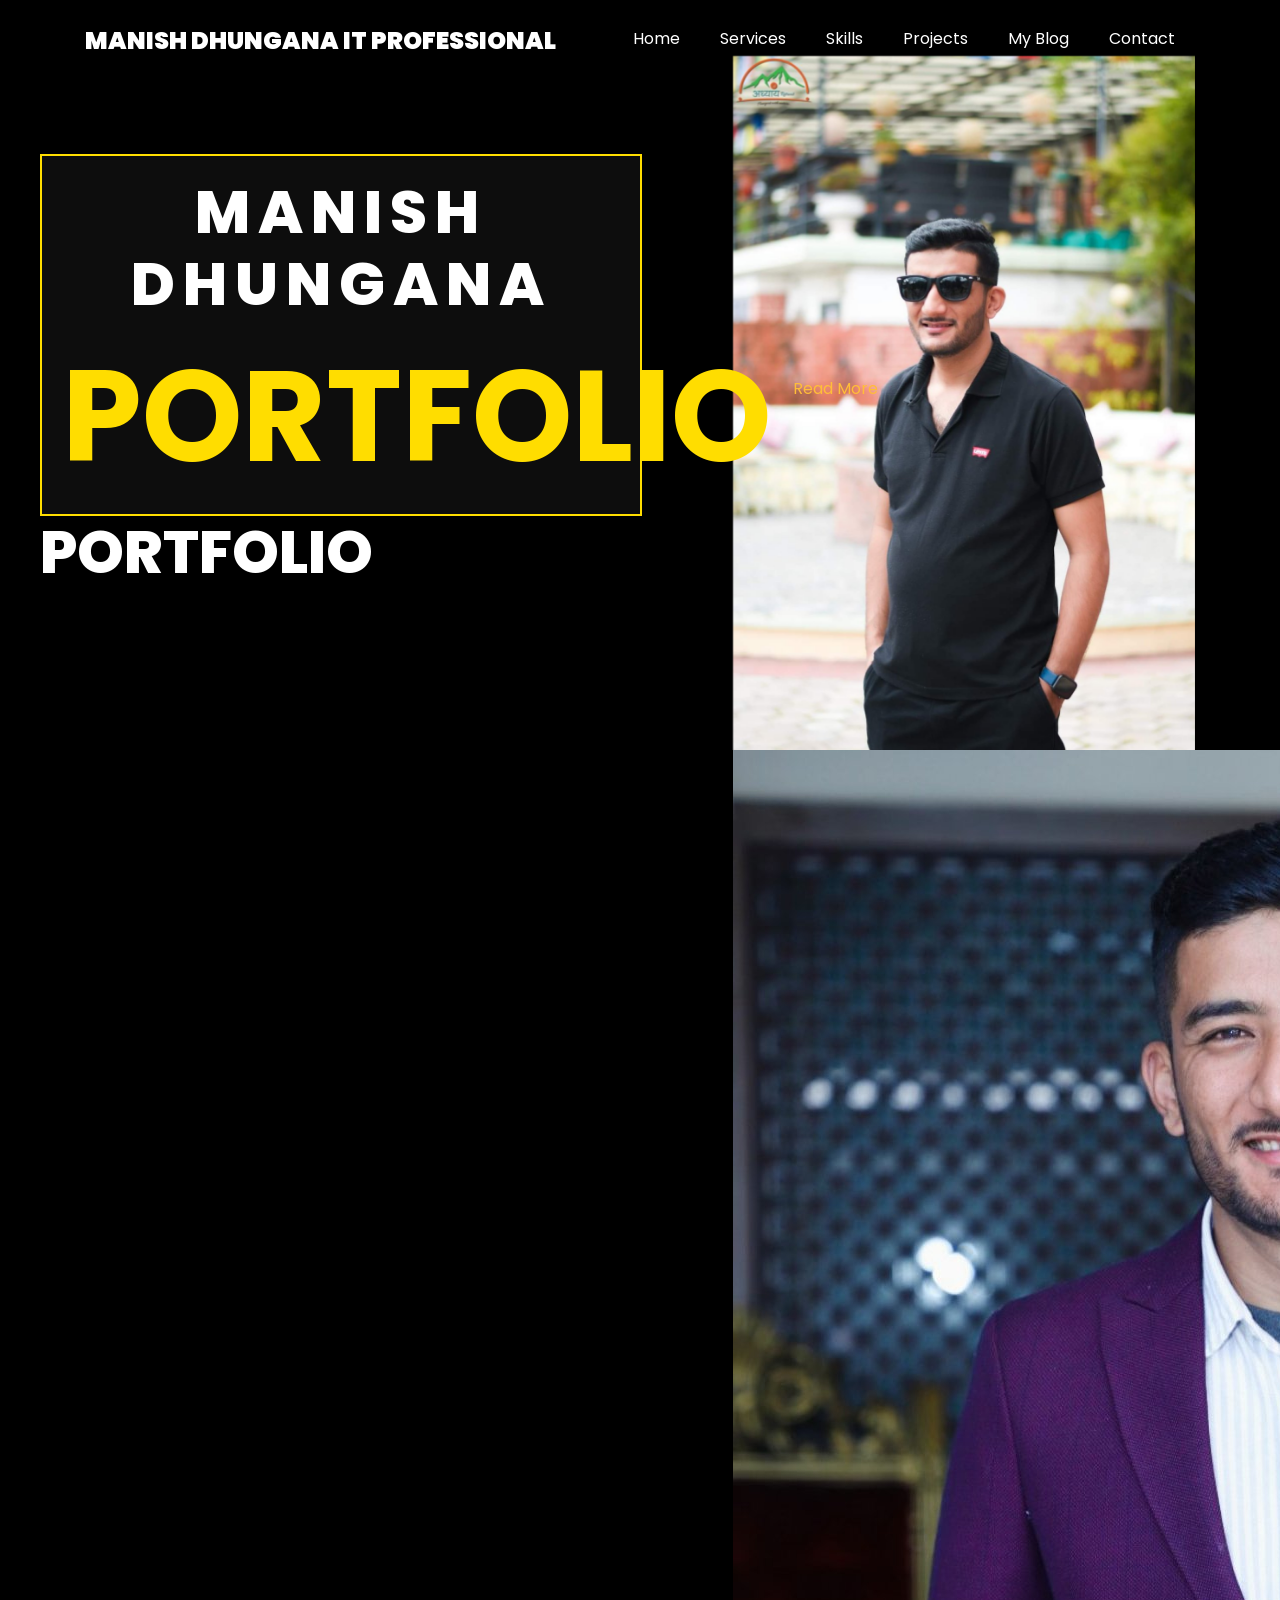
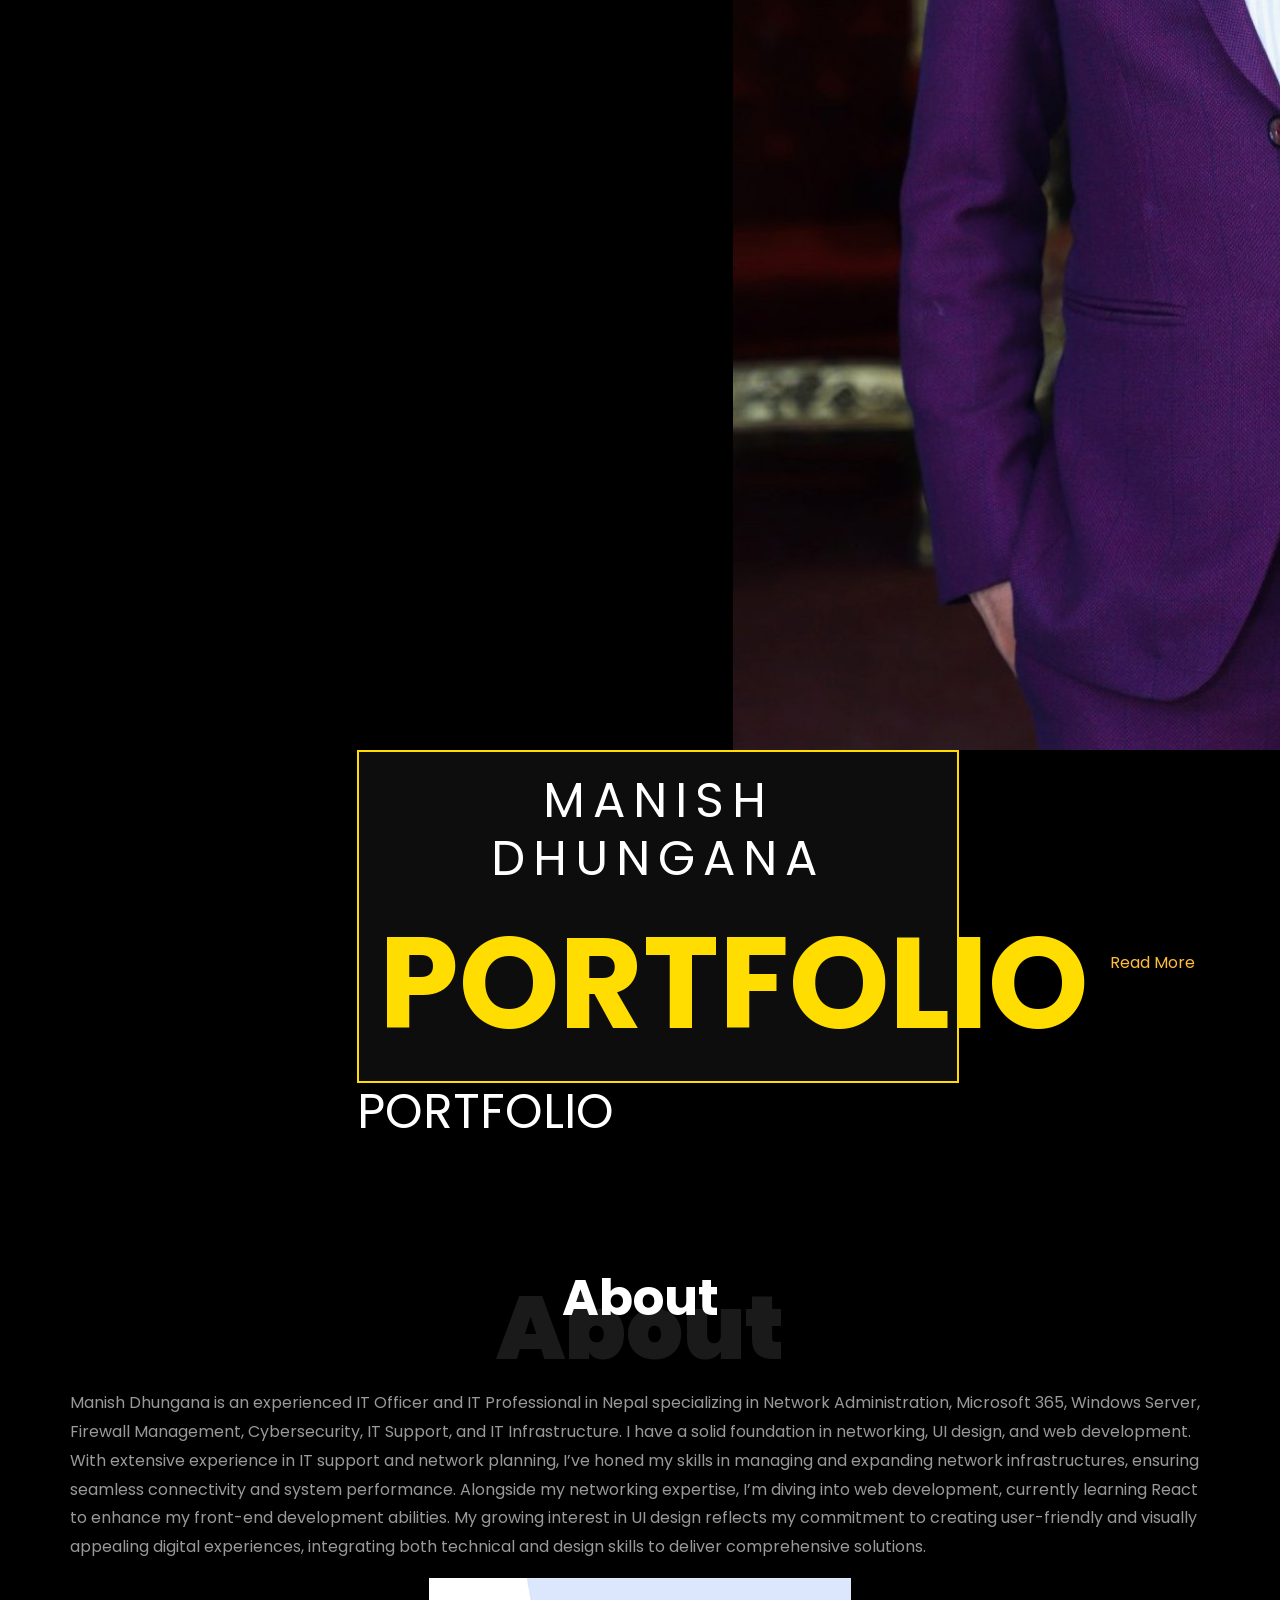
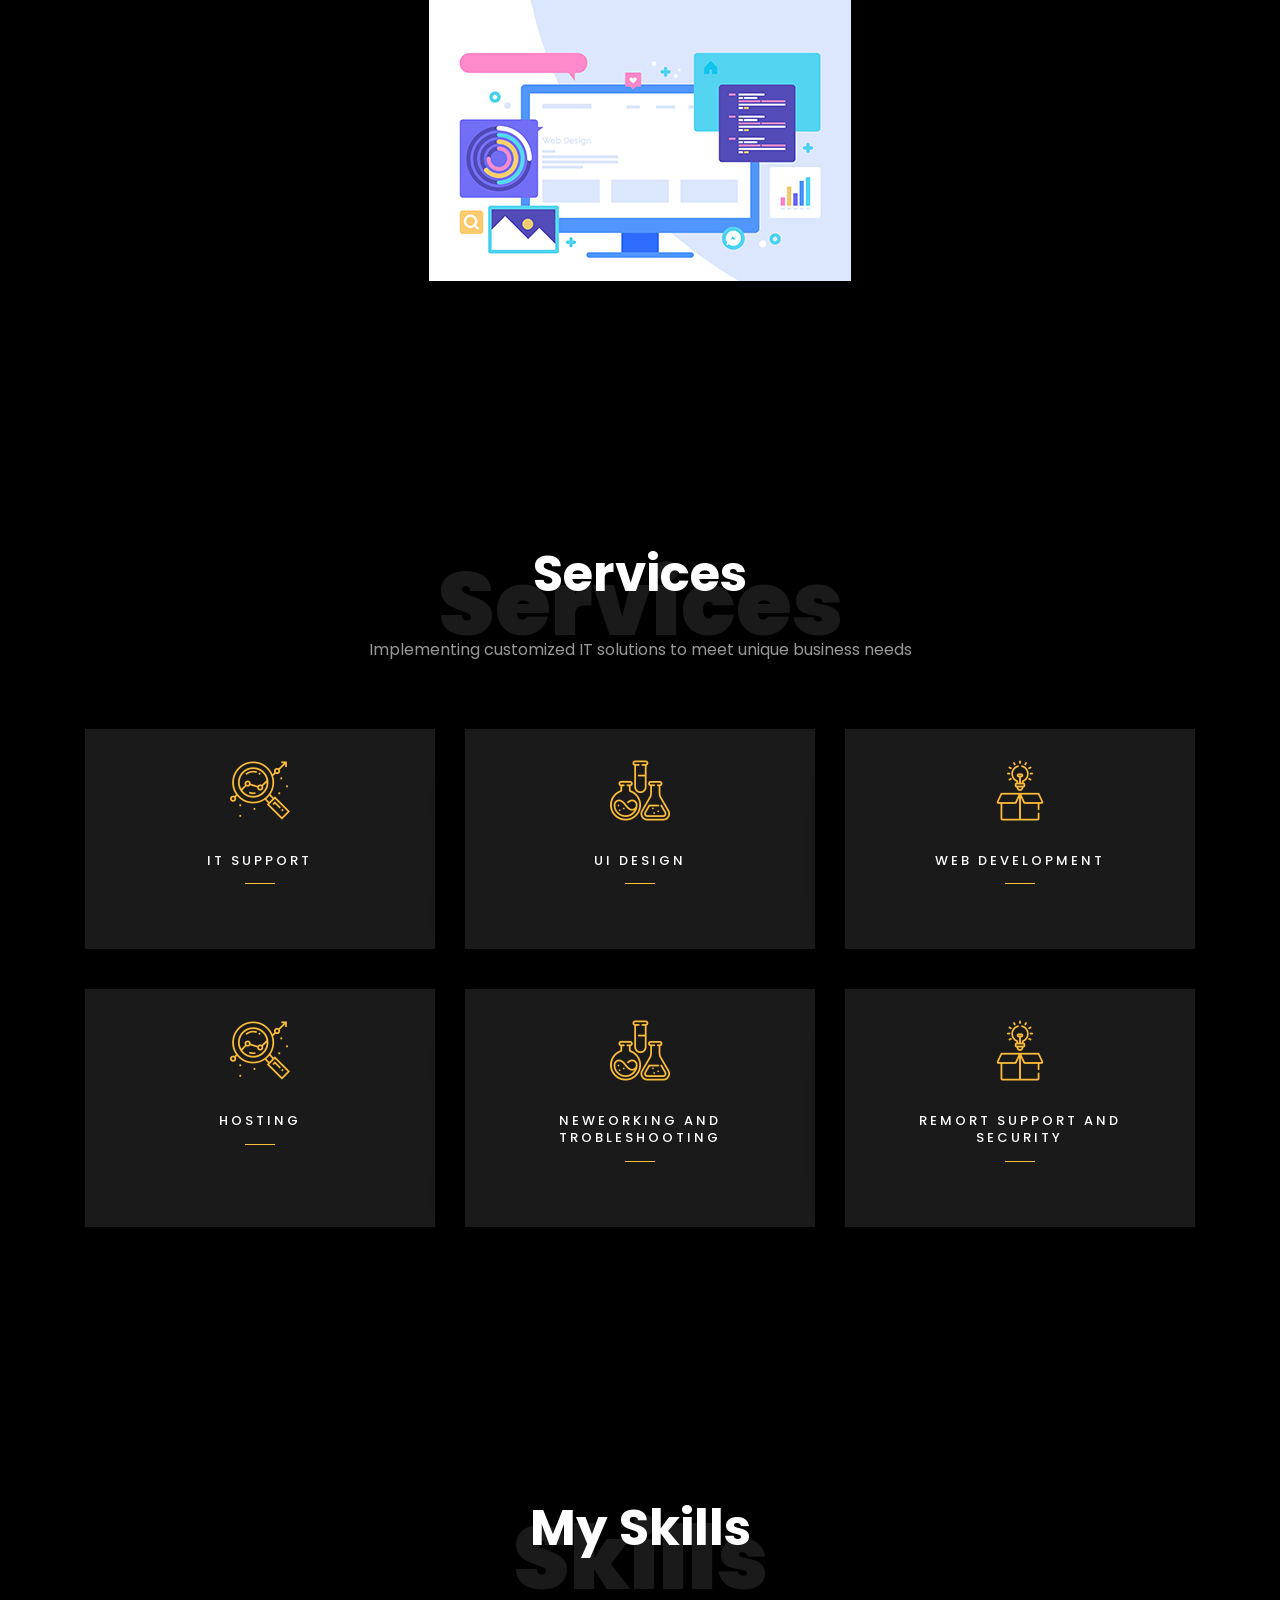
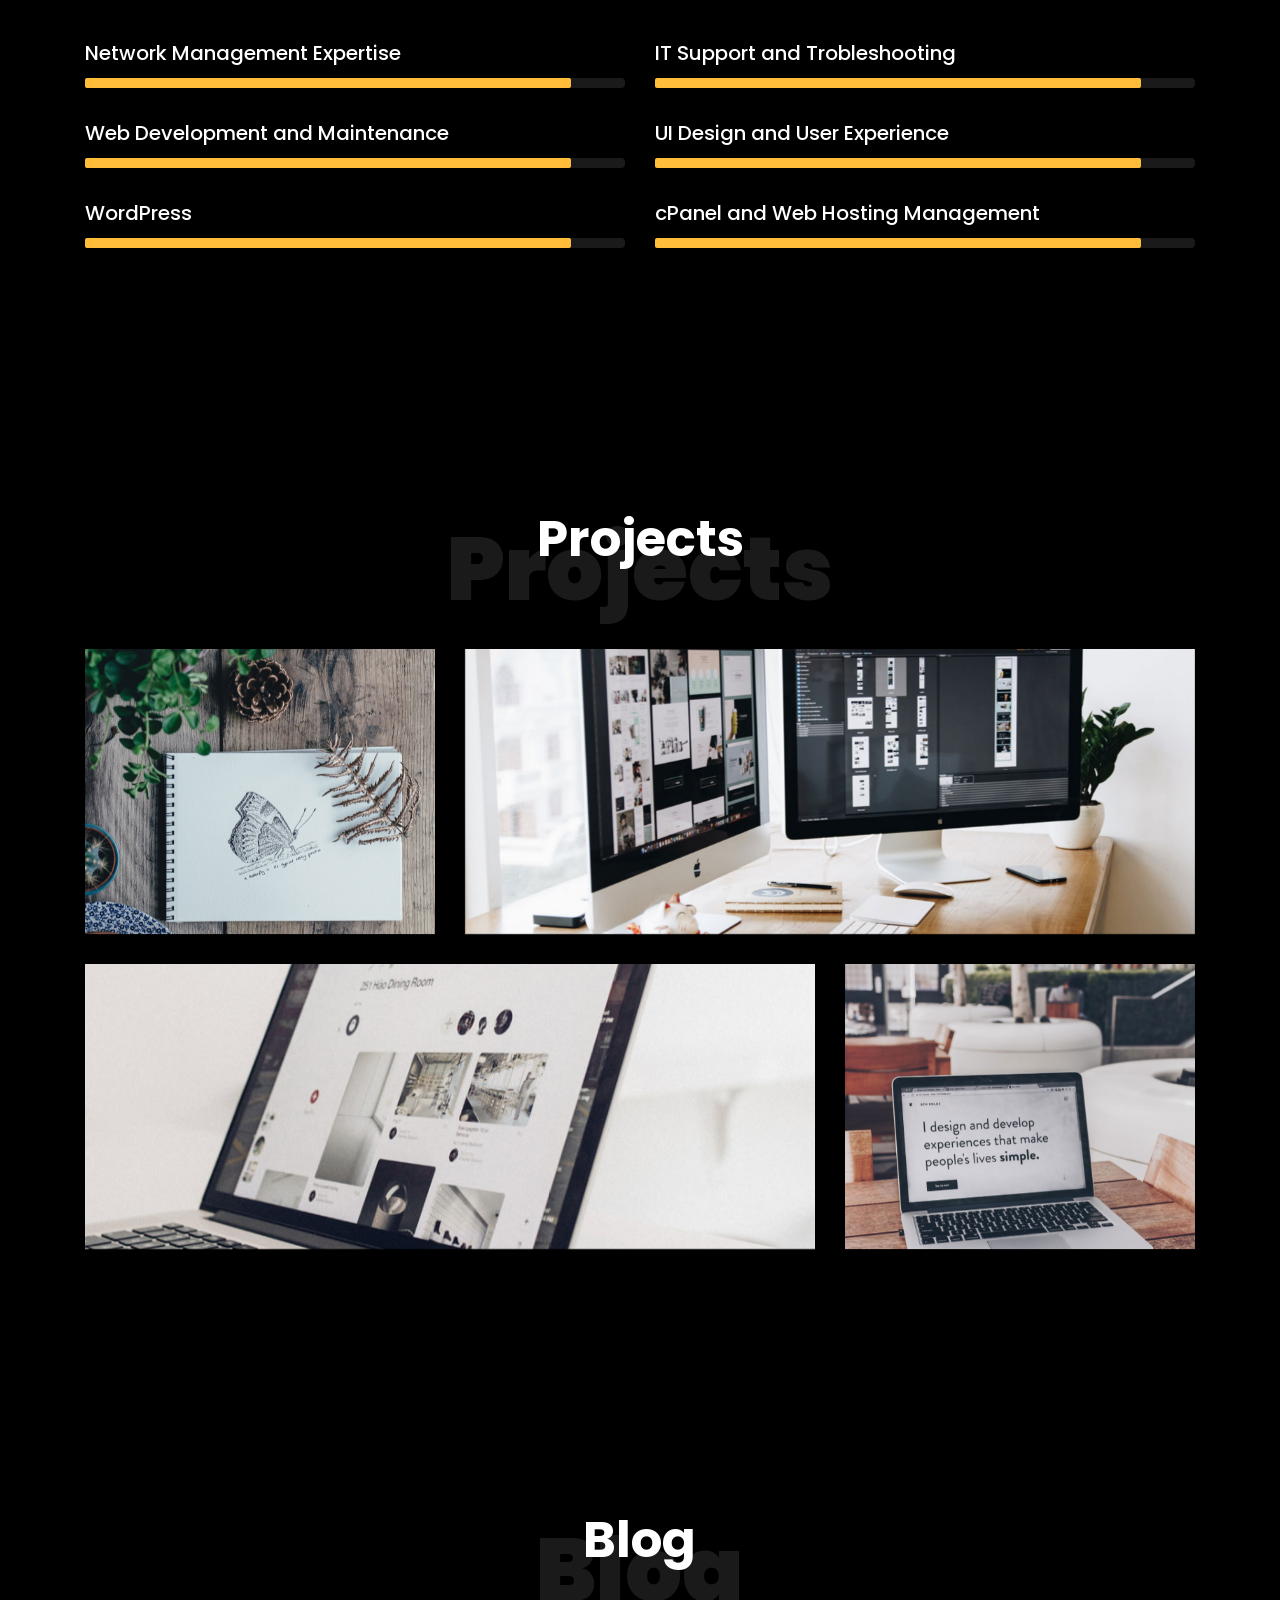
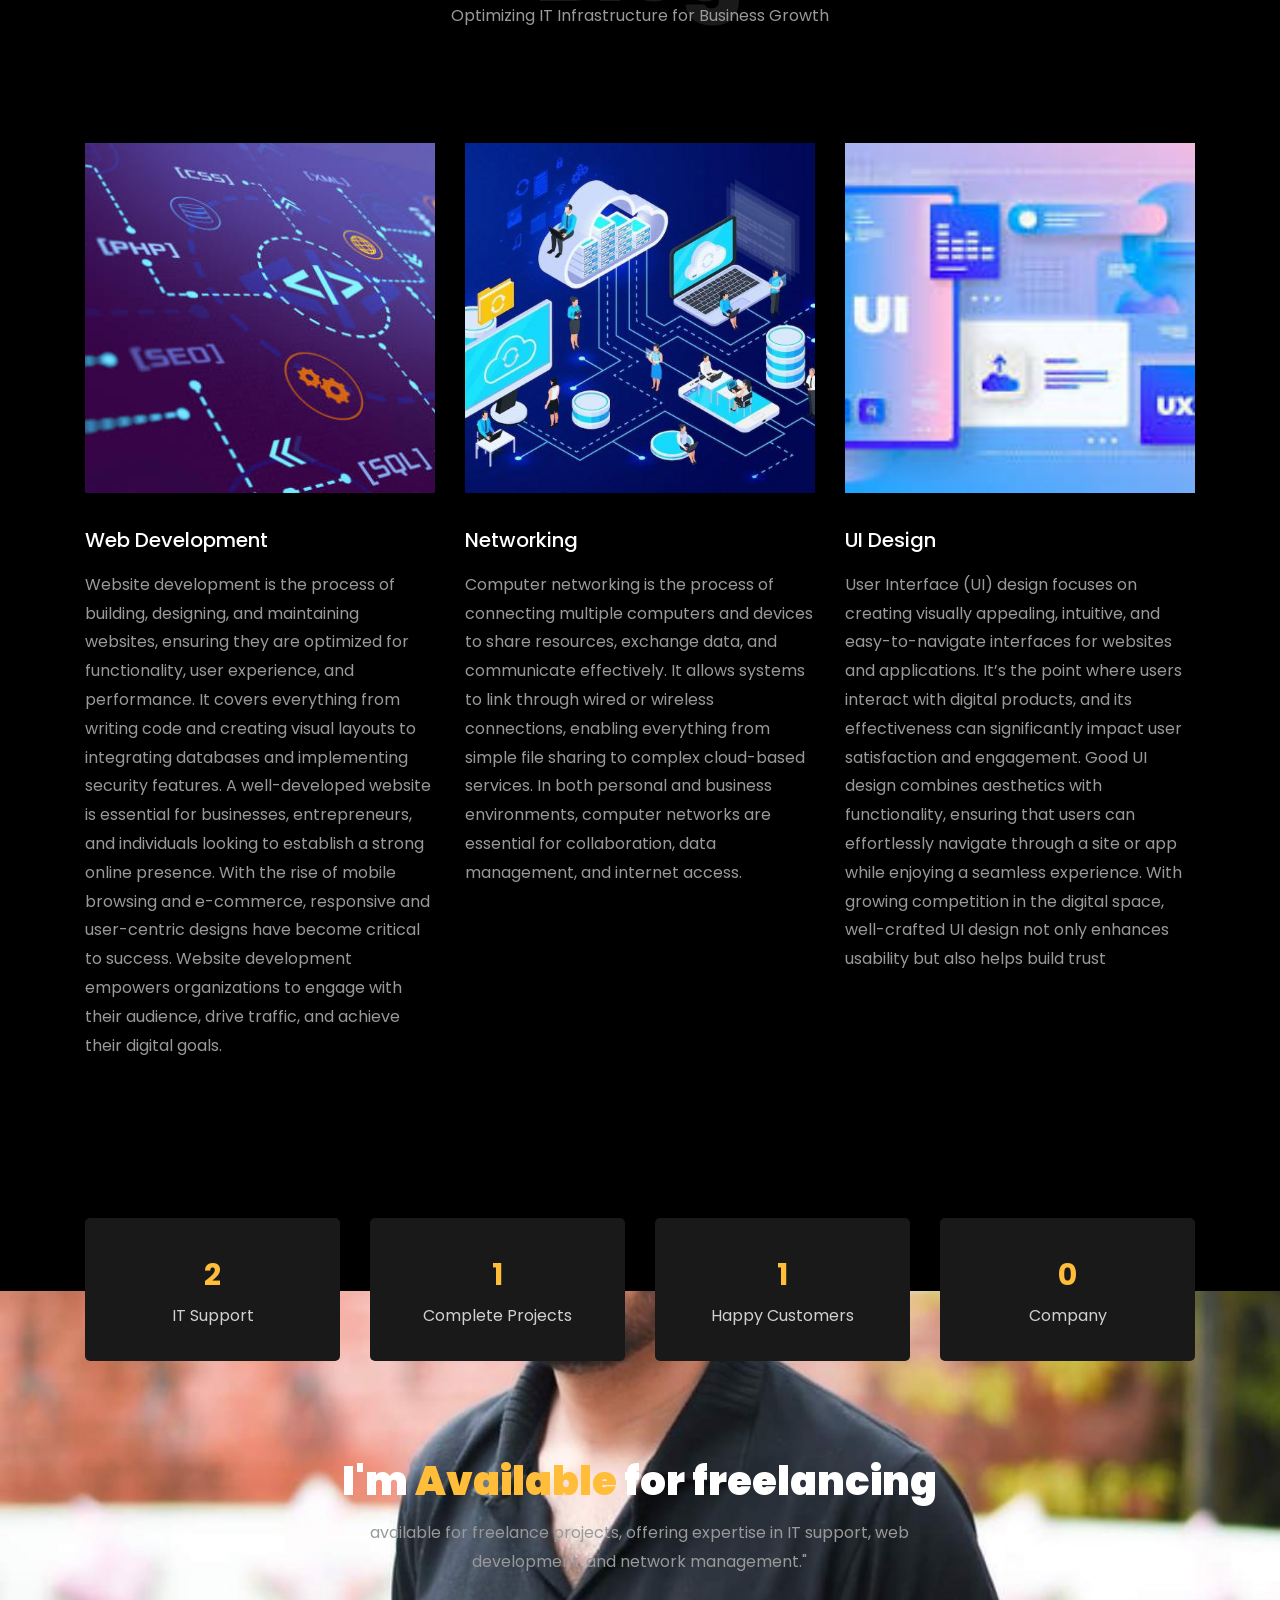
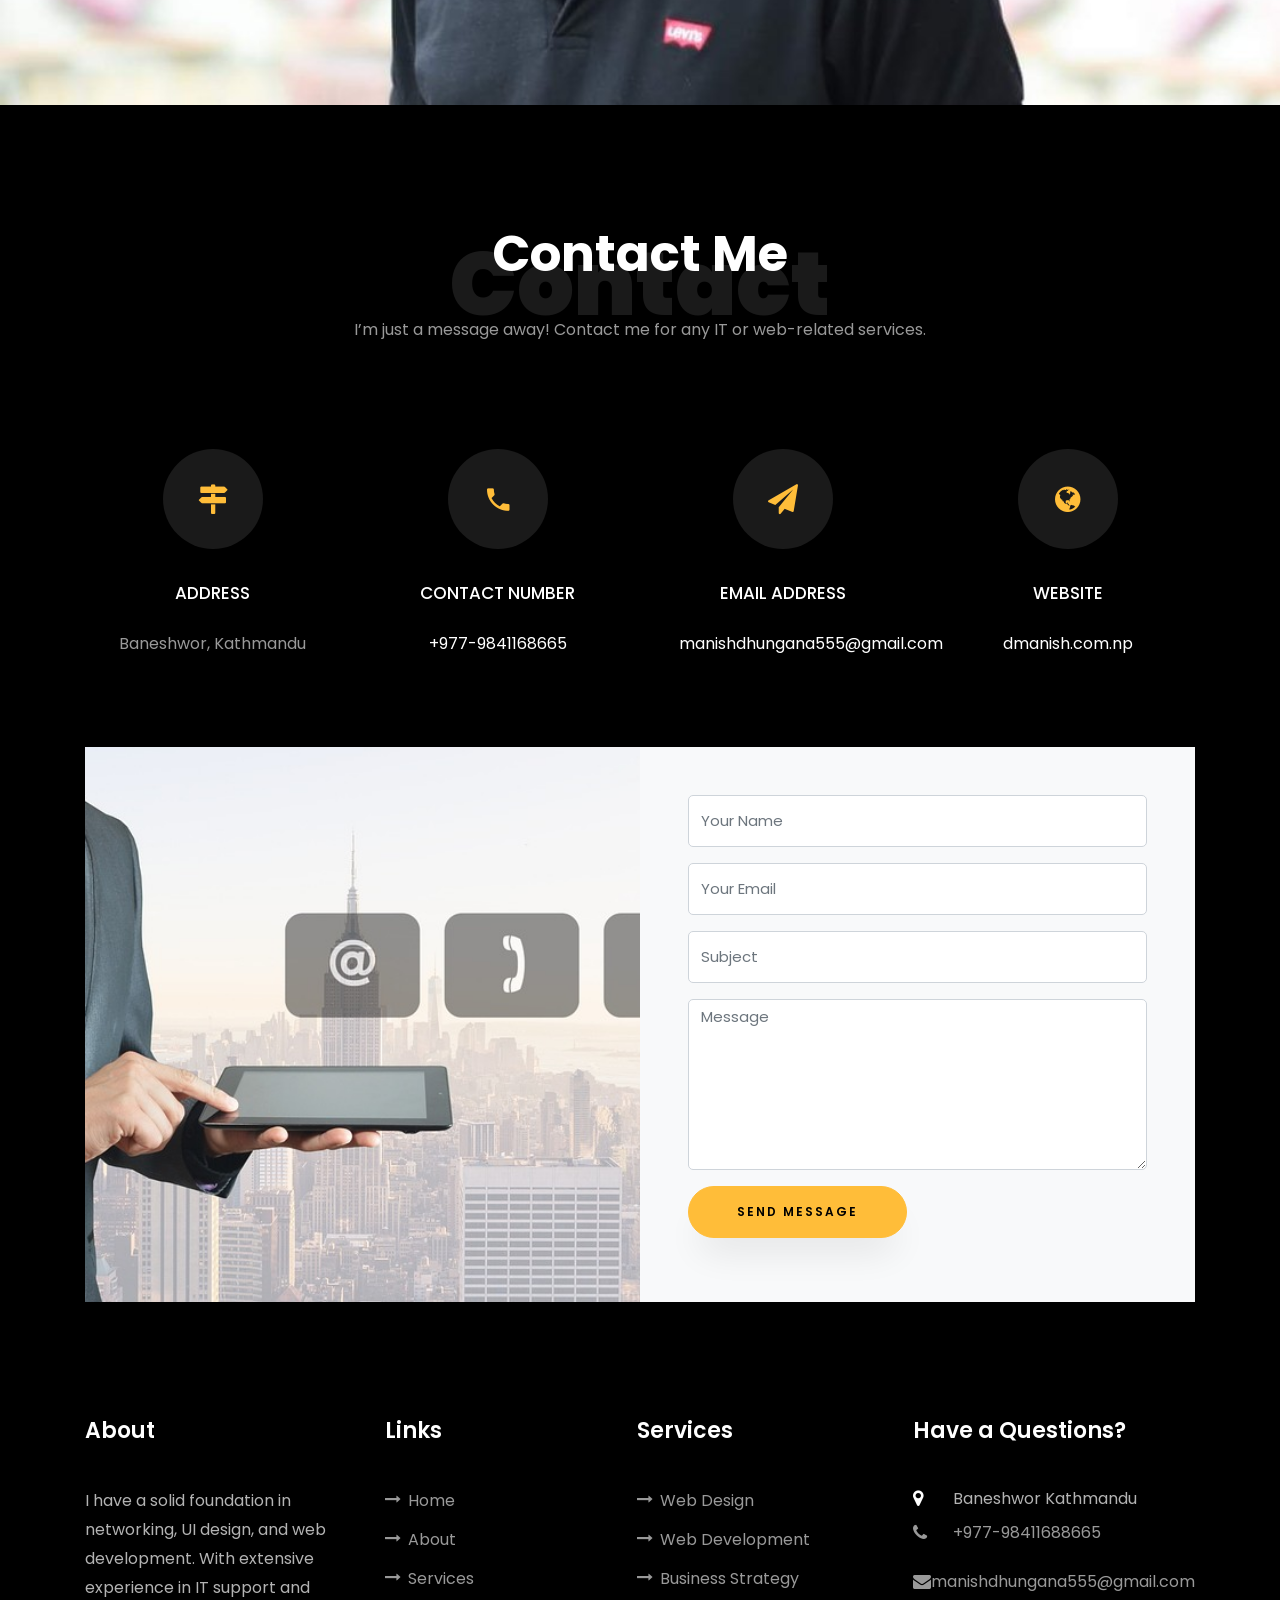
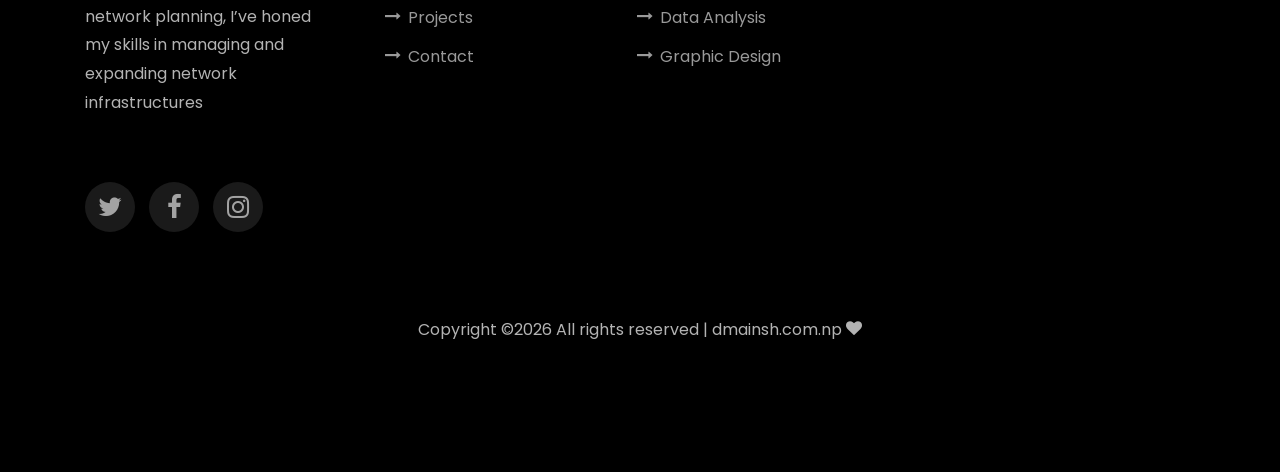
==== commit 91d176af: "Update index.html" ====
--- a/index.html
+++ b/index.html
@@ -59,10 +59,10 @@
                   </div>
 		          <div class="one-forth d-flex  align-items-center ftco-animate" data-scrollax=" properties: { translateY: '70%' }">
 		          	<div class="heading_box">
-						<div class="custom-hero-box">
-    <div class="hero-name">
-        <h1>MANISH <br> DHUNGANA</h1>
-    </div>
+						<div style="position: relative; text-align: center; padding: 20px; border: 2px solid #ffdd00; width: 80%; max-width: 1200px; background: rgba(255, 255, 255, 0.05);">
+    <div style="font-size: 1.5rem; font-weight: bold; letter-spacing: 0.5rem; color: white; margin-bottom: 20px;"><h1>MANISH <br> DHUNGANA</h1></div>
+    <h1 style="font-size: 8rem; color: #ffdd00; font-weight: bold; margin: 0;">PORTFOLIO</h1>
+</div>
     <h1 class="hero-title">PORTFOLIO</h1>
 </div>
 						<div>
@@ -87,10 +87,10 @@
 					</div>
 					<div class="one-forth d-flex  align-items-center ftco-animate" data-scrollax=" properties: { translateY: '70%' }">
 						<div class="heading_box">
-						  <div class="custom-hero-box">
-    <div class="hero-name">
-        <h1>MANISH <br> DHUNGANA</h1>
-    </div>
+						  <div style="position: relative; text-align: center; padding: 20px; border: 2px solid #ffdd00; width: 80%; max-width: 1200px; background: rgba(255, 255, 255, 0.05);">
+    <div style="font-size: 1.5rem; font-weight: bold; letter-spacing: 0.5rem; color: white; margin-bottom: 20px;"><h1>MANISH <br> DHUNGANA</h1></div>
+    <h1 style="font-size: 8rem; color: #ffdd00; font-weight: bold; margin: 0;">PORTFOLIO</h1>
+</div>
     <h1 class="hero-title">PORTFOLIO</h1>
 </div>
 						  <div>
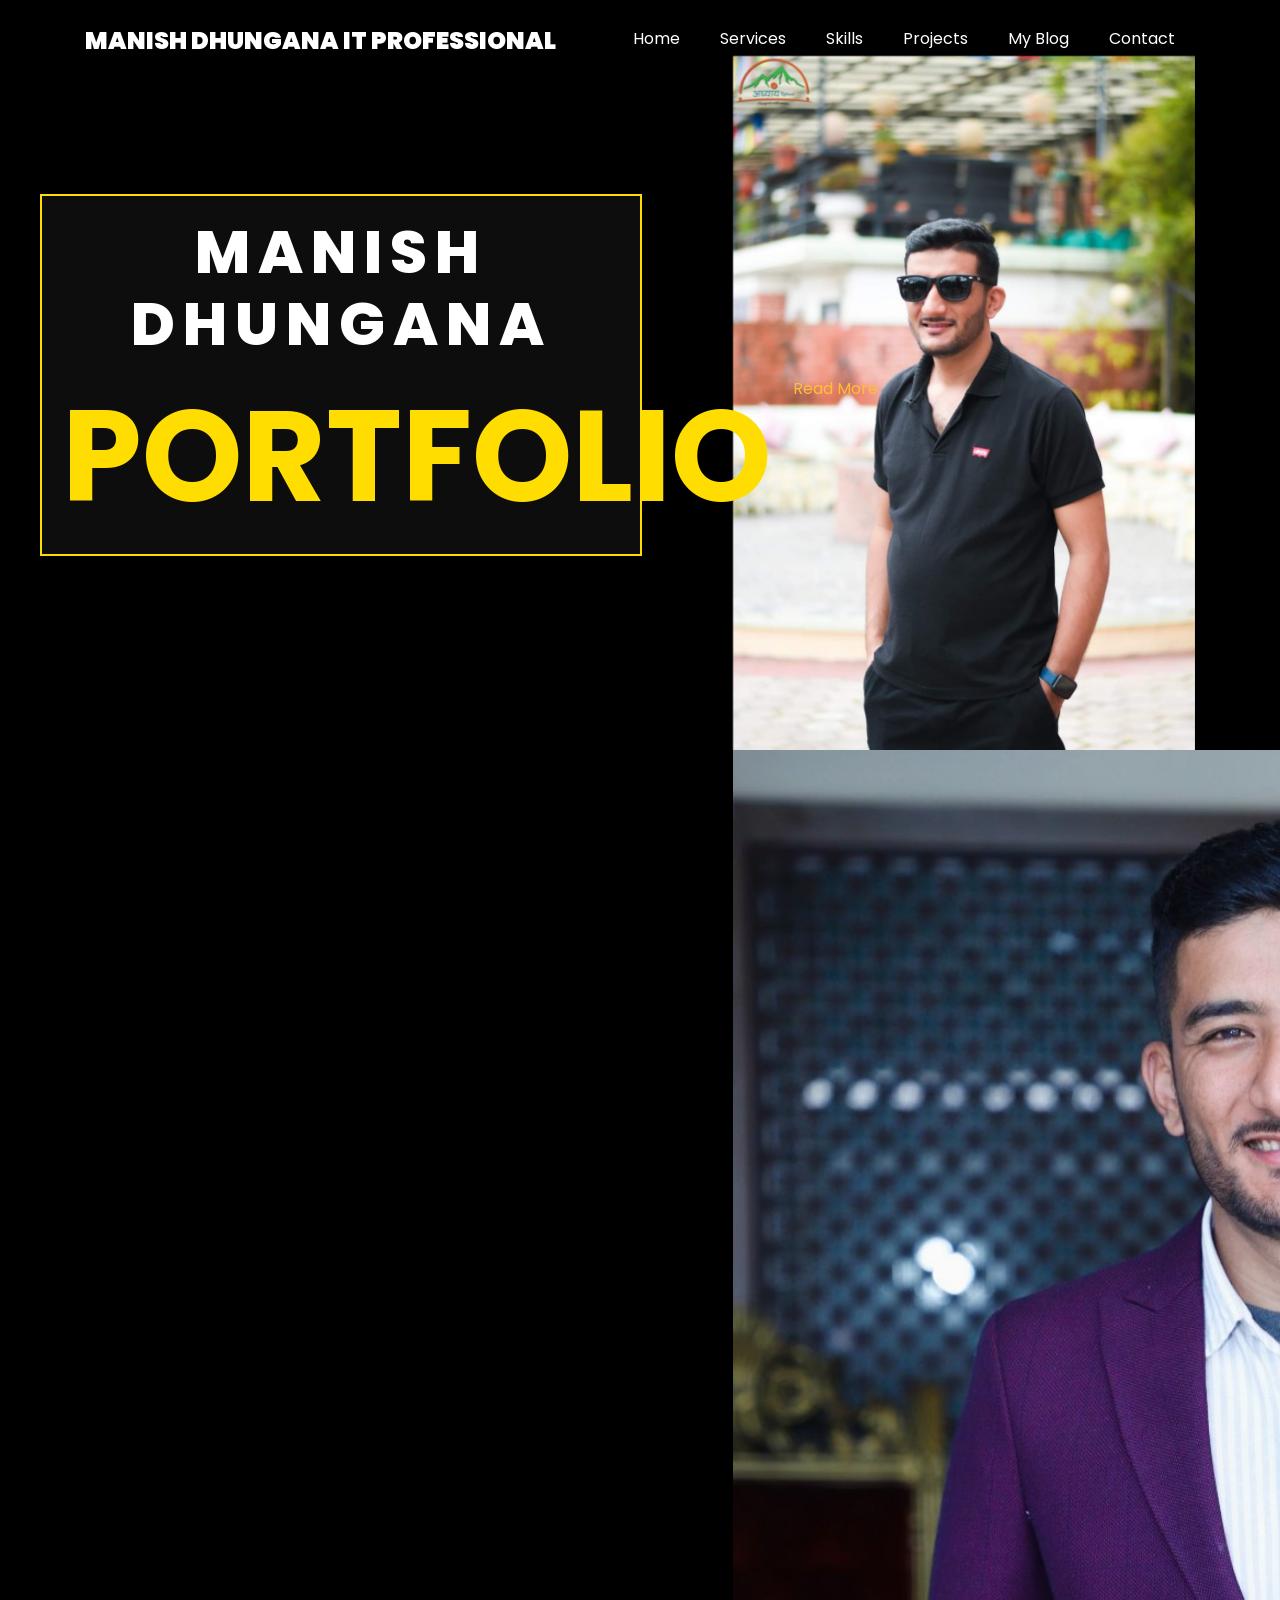
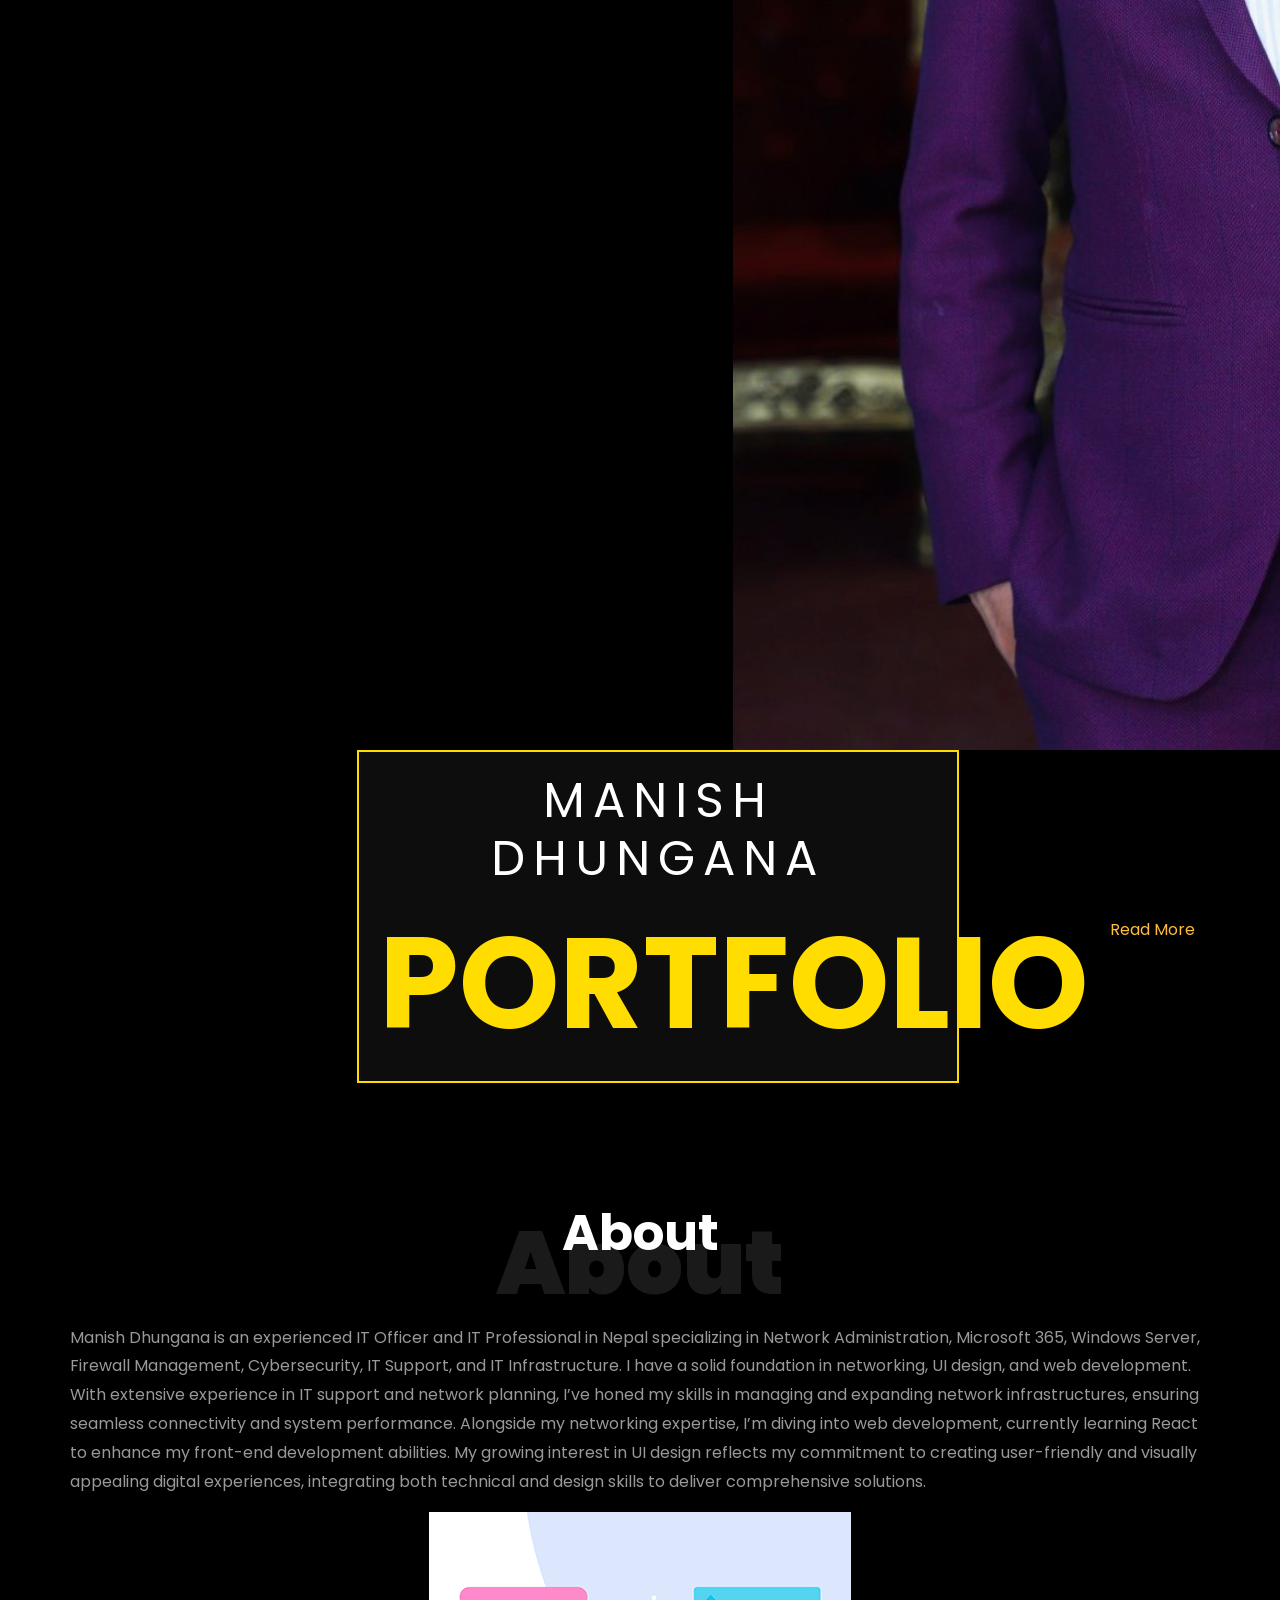
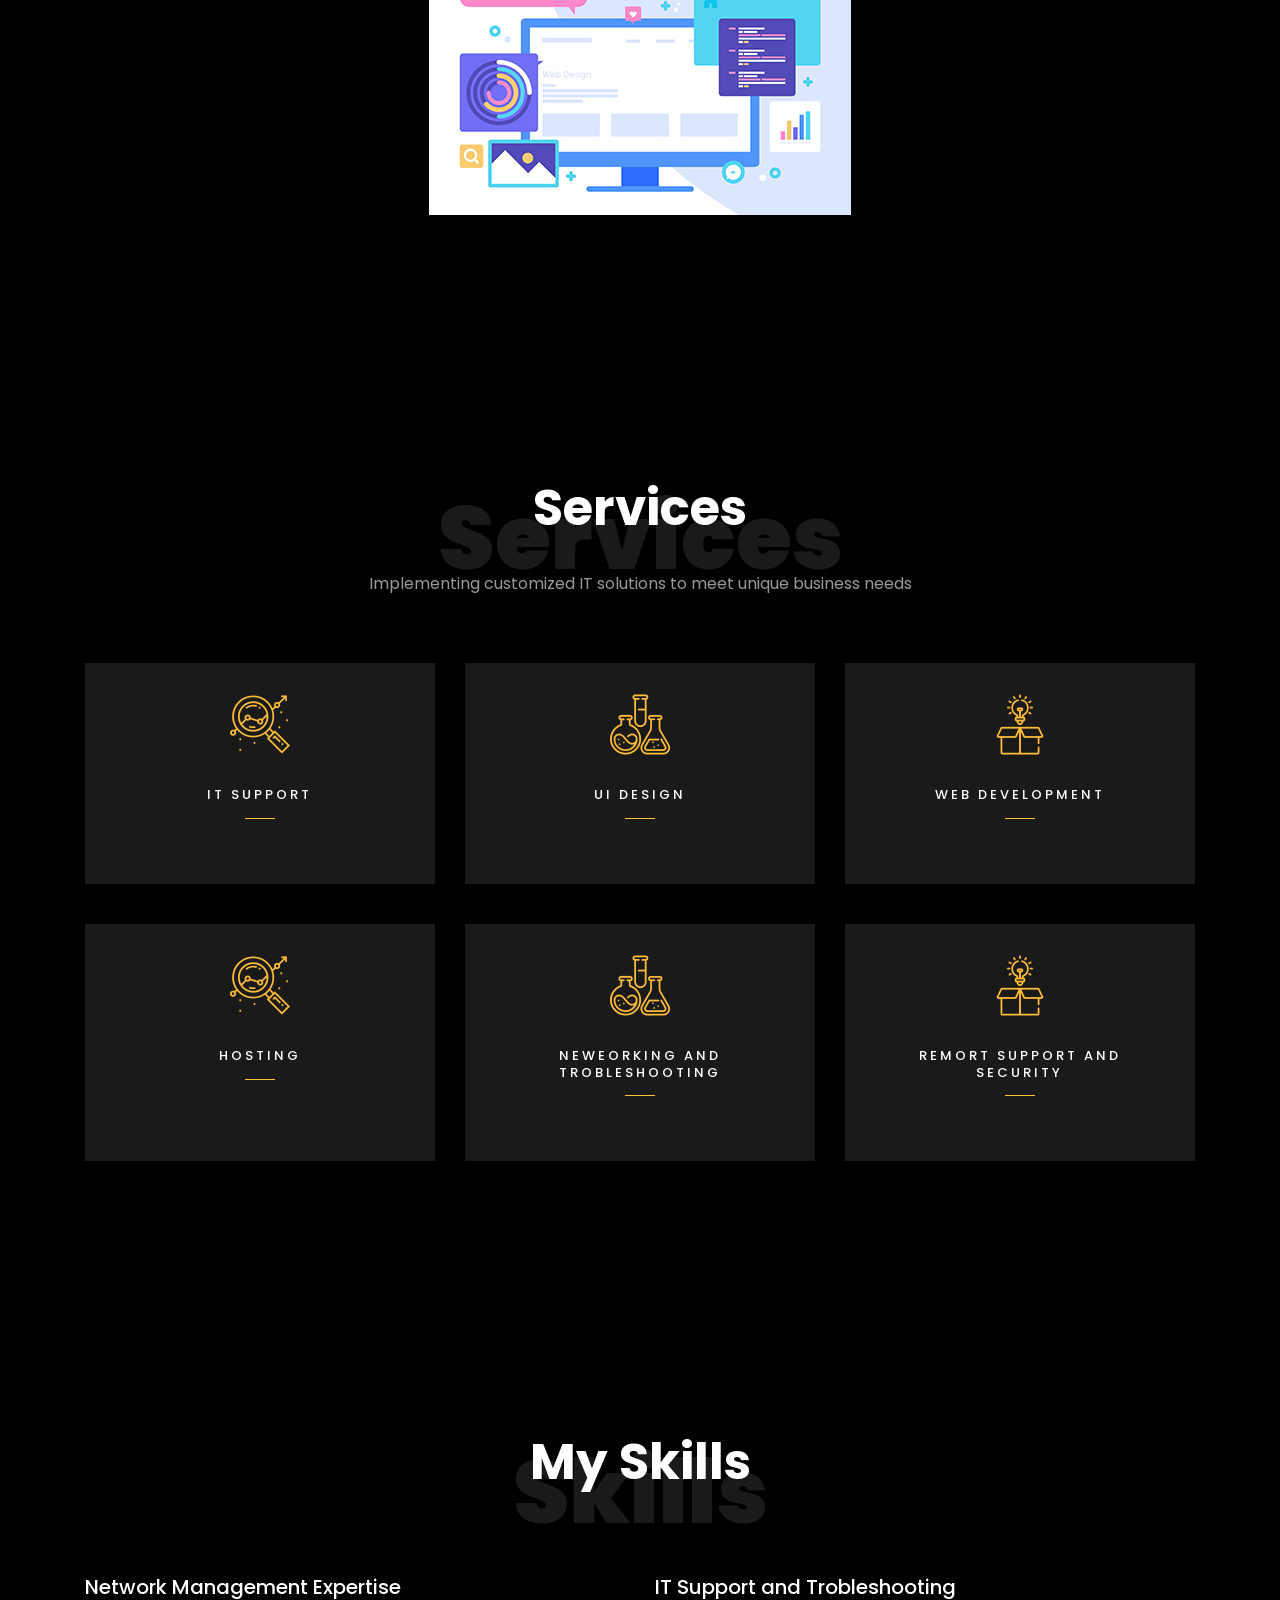
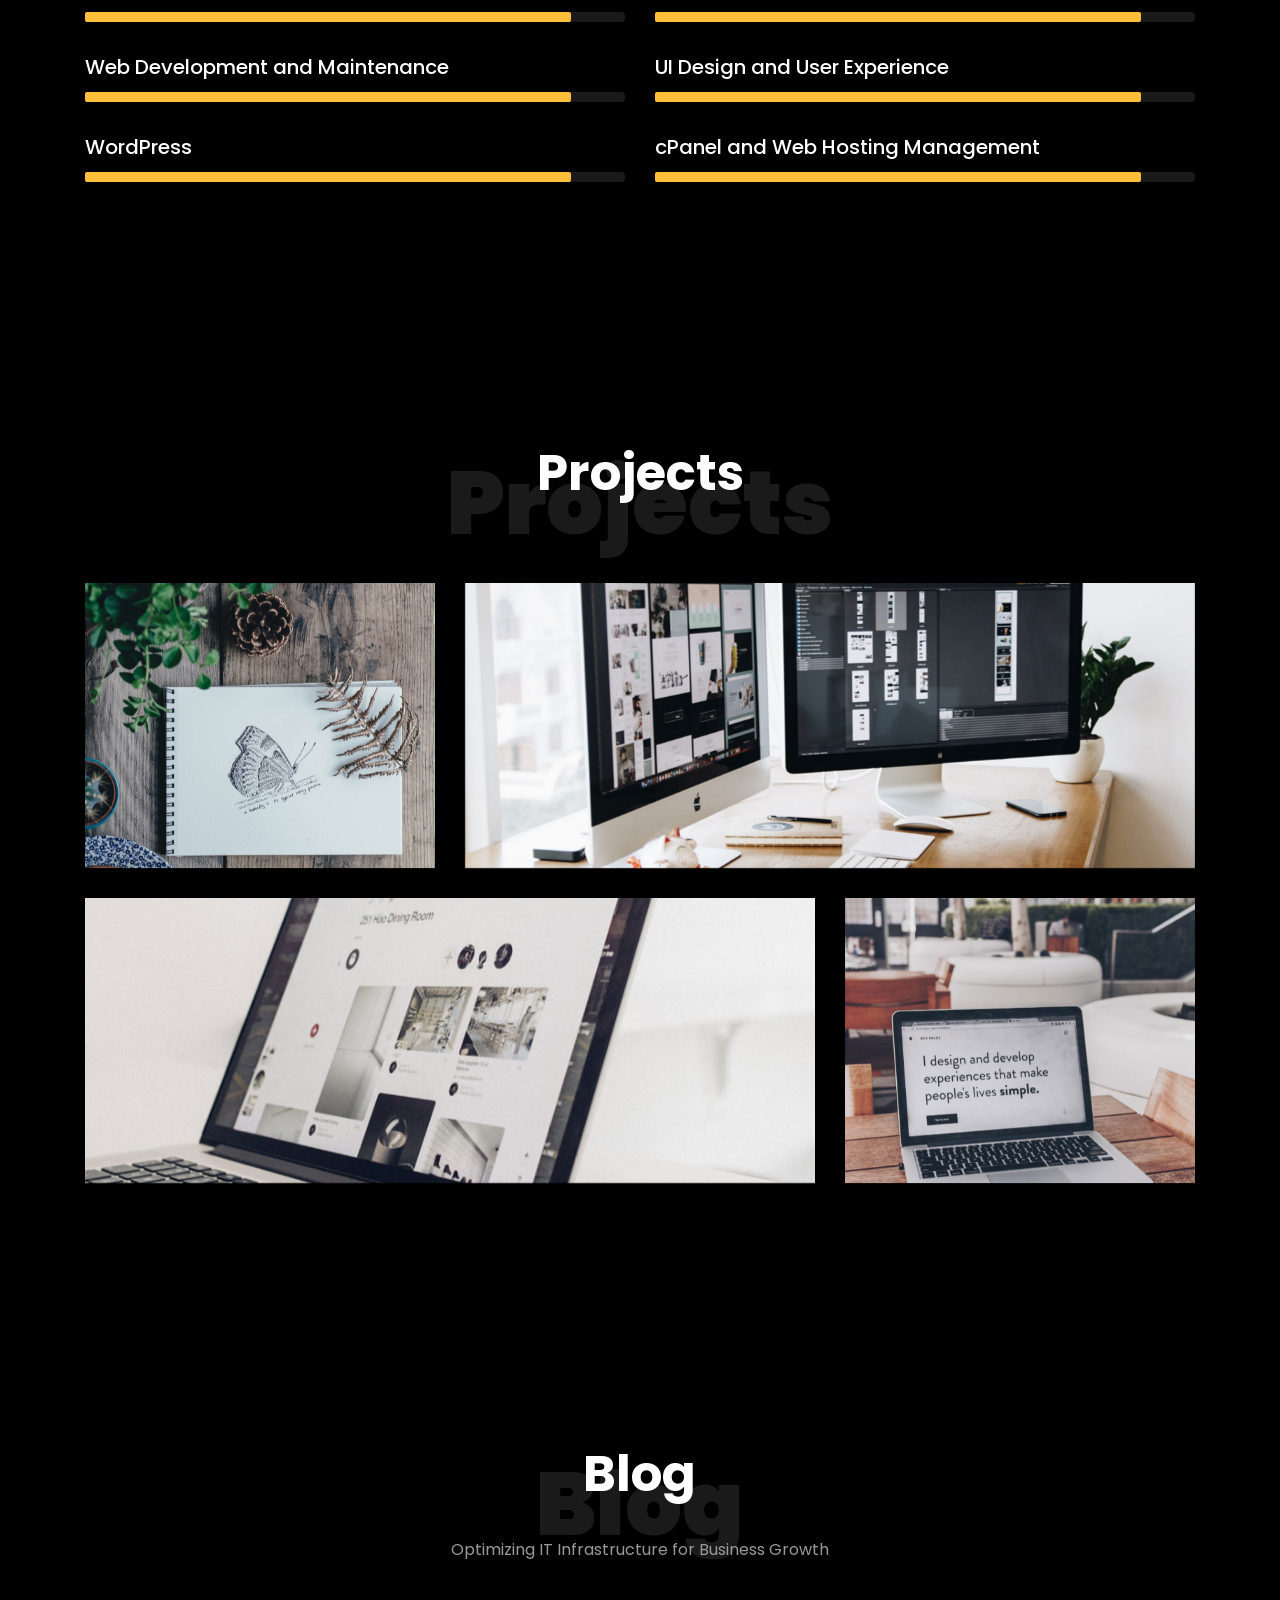
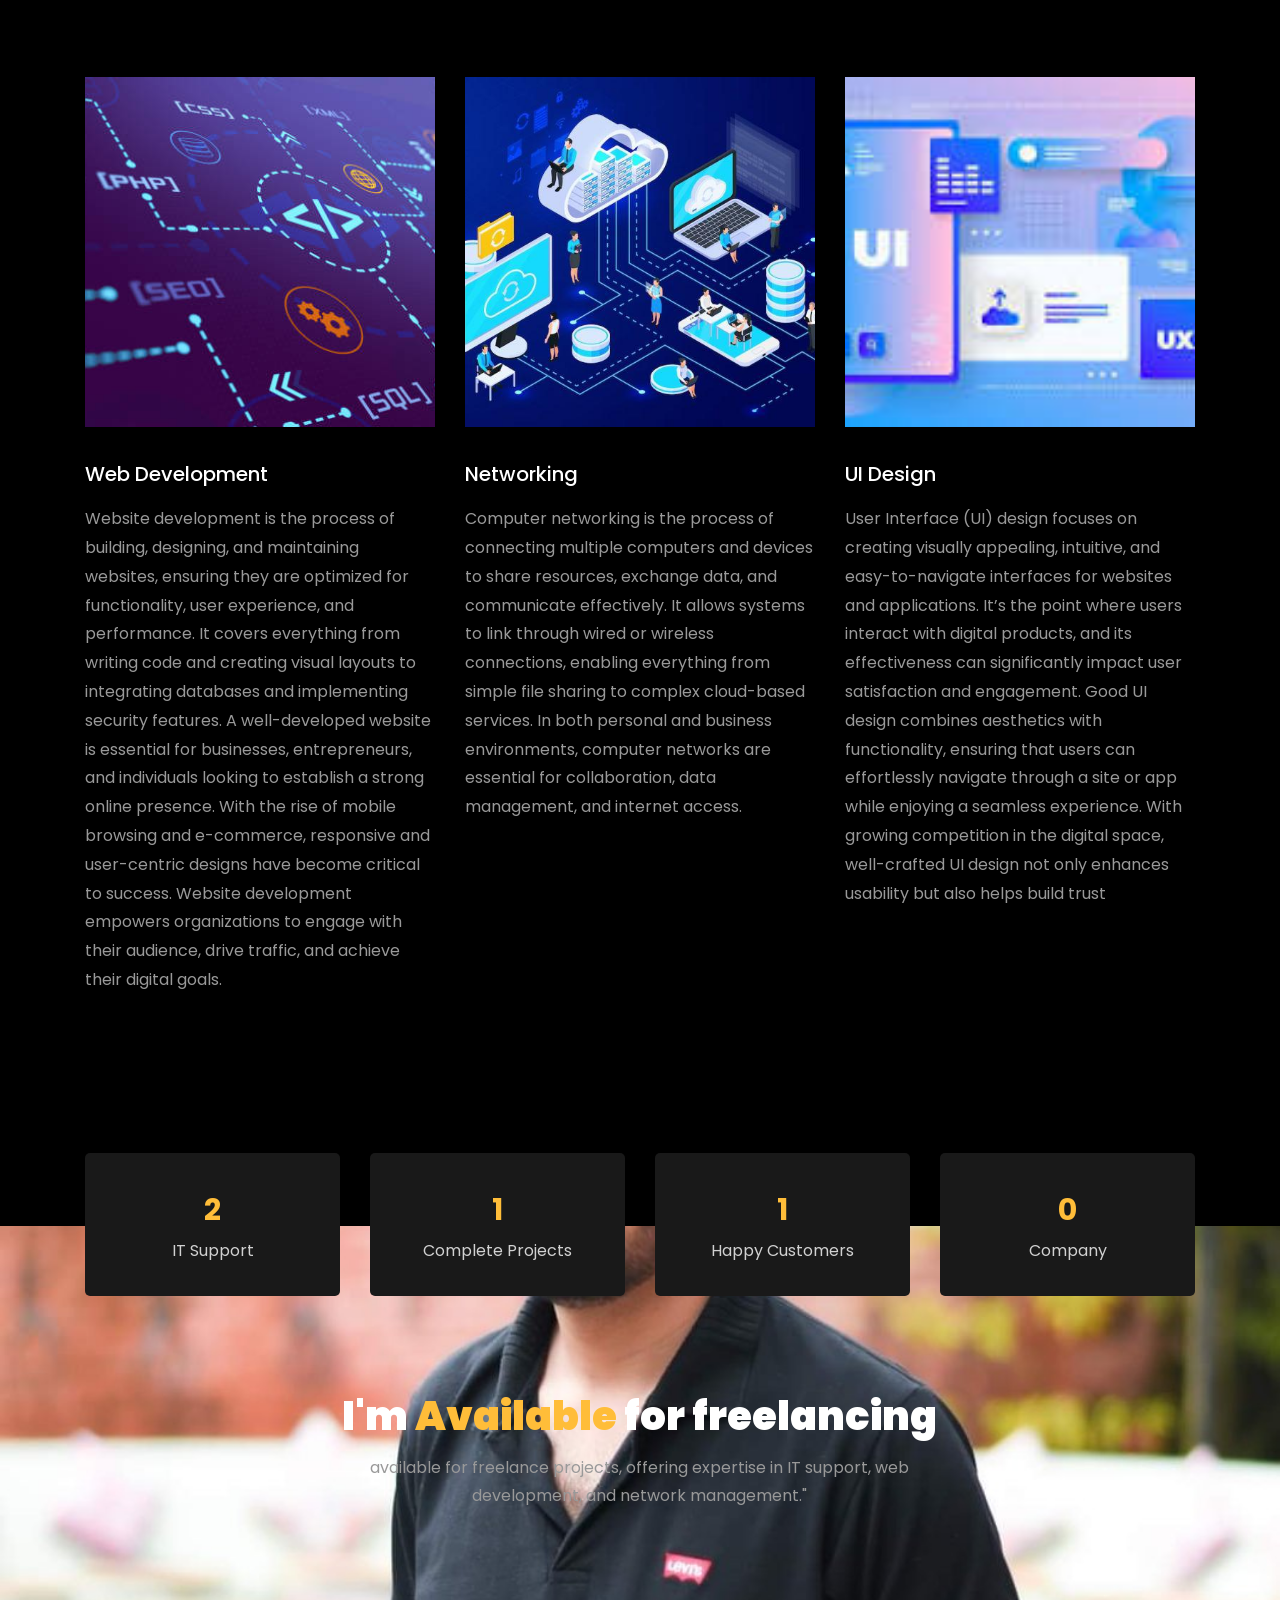
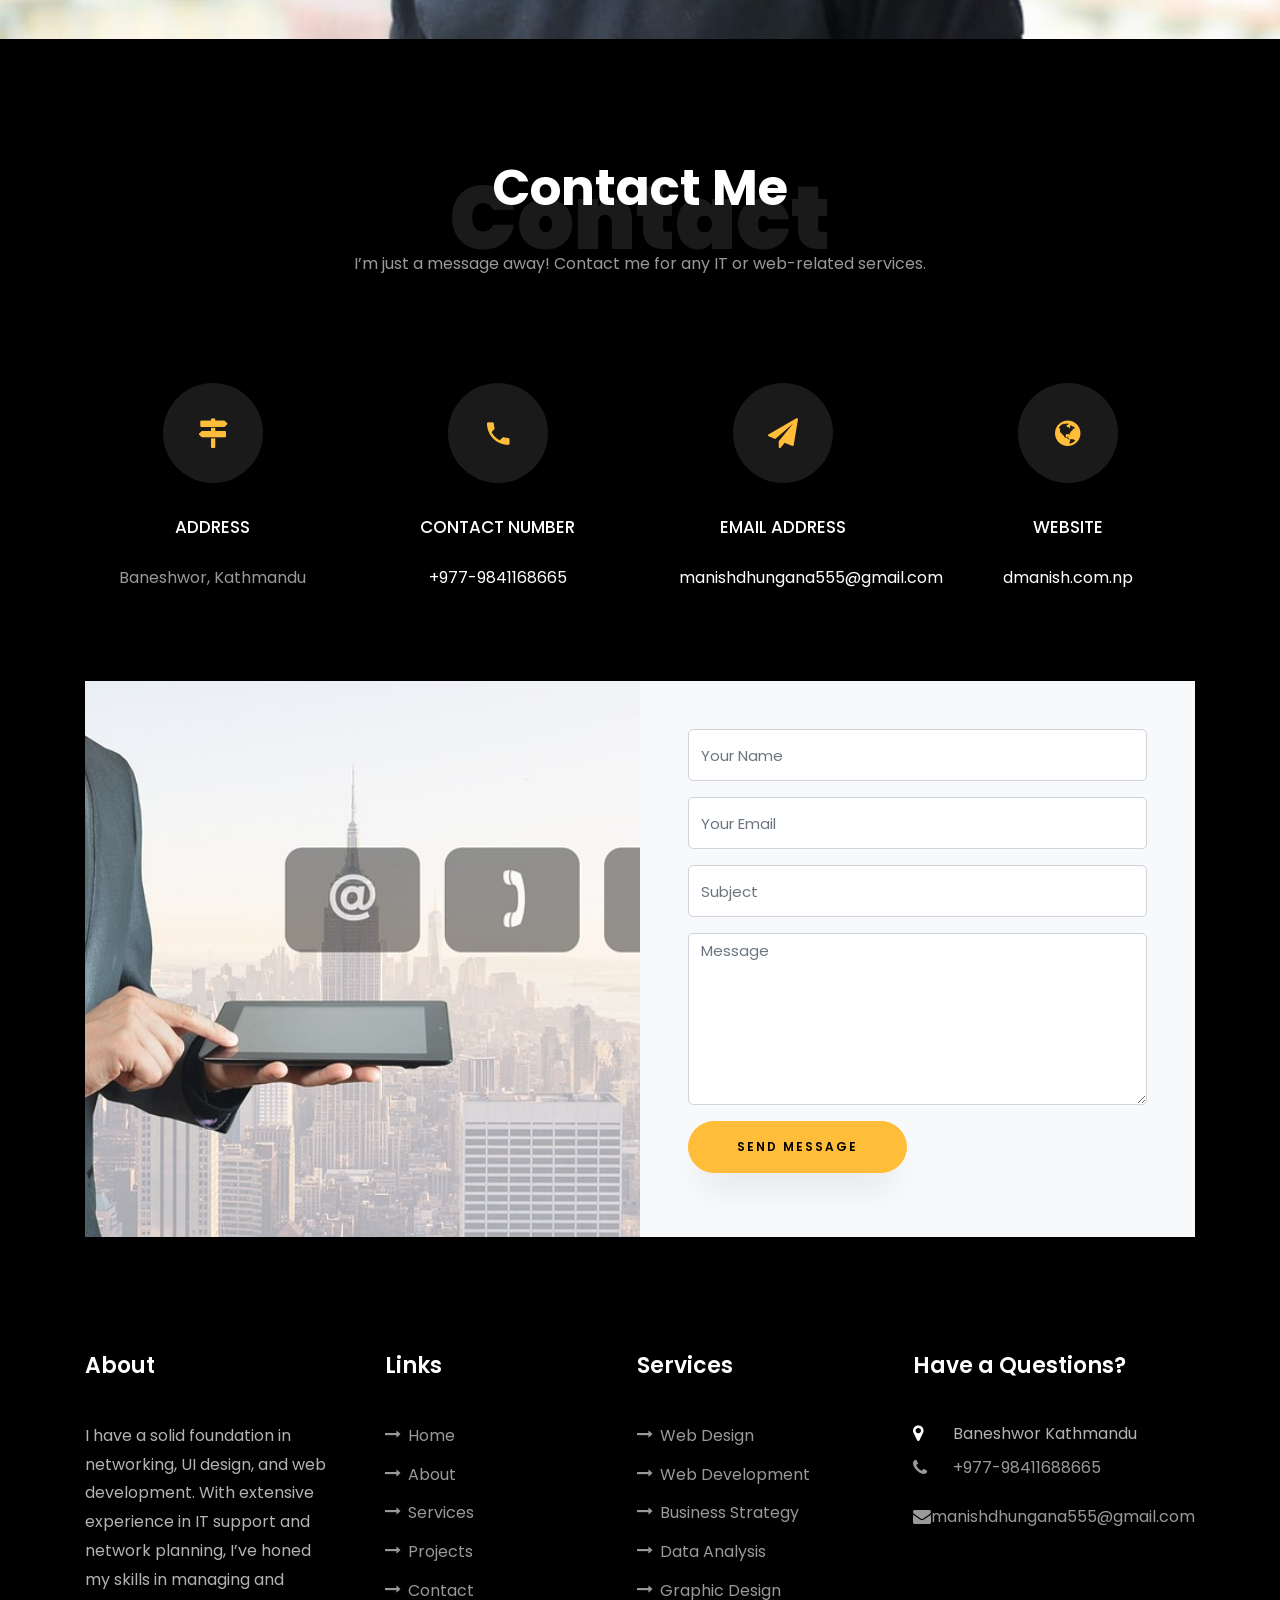
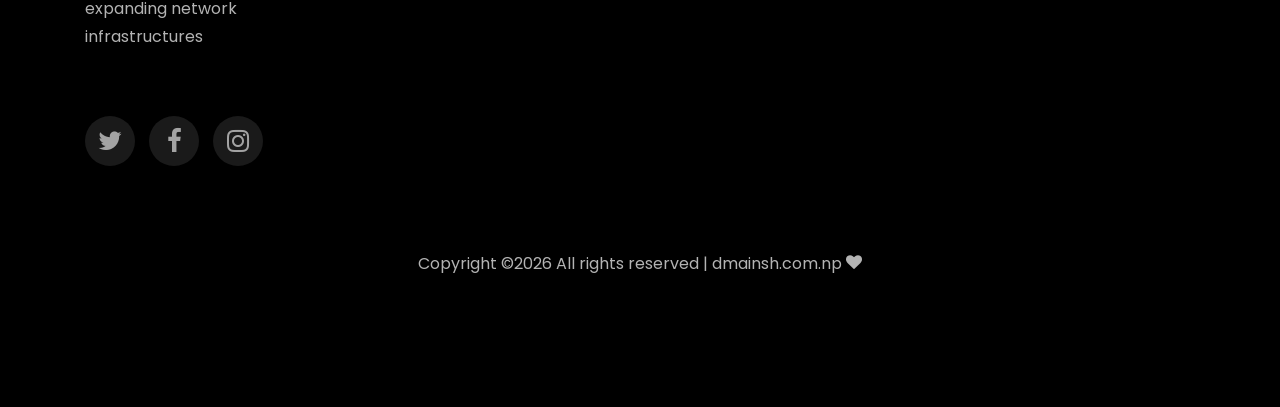
==== commit cc95dfc8: "Update index.html" ====
--- a/index.html
+++ b/index.html
@@ -59,11 +59,10 @@
                   </div>
 		          <div class="one-forth d-flex  align-items-center ftco-animate" data-scrollax=" properties: { translateY: '70%' }">
 		          	<div class="heading_box">
-						<div style="position: relative; text-align: center; padding: 20px; border: 2px solid #ffdd00; width: 80%; max-width: 1200px; background: rgba(255, 255, 255, 0.05);">
-    <div style="font-size: 1.5rem; font-weight: bold; letter-spacing: 0.5rem; color: white; margin-bottom: 20px;"><h1>MANISH <br> DHUNGANA</h1></div>
-    <h1 style="font-size: 8rem; color: #ffdd00; font-weight: bold; margin: 0;">PORTFOLIO</h1>
-</div>
-    <h1 class="hero-title">PORTFOLIO</h1>
+	<div style="position: relative; text-align: center; padding: 20px; border: 2px solid #ffdd00; width: 80%; max-width: 1200px; background: rgba(255, 255, 255, 0.05);">
+                                <div style="font-size: 1.5rem; font-weight: bold; letter-spacing: 0.5rem; color: white; margin-bottom: 20px;"><h1>MANISH <br> DHUNGANA</h1></div>
+                                <h1 style="font-size: 8rem; color: #ffdd00; font-weight: bold; margin: 0;">PORTFOLIO</h1>
+                            </div>
 </div>
 						<div>
 							<a href="">
@@ -91,7 +90,6 @@
     <div style="font-size: 1.5rem; font-weight: bold; letter-spacing: 0.5rem; color: white; margin-bottom: 20px;"><h1>MANISH <br> DHUNGANA</h1></div>
     <h1 style="font-size: 8rem; color: #ffdd00; font-weight: bold; margin: 0;">PORTFOLIO</h1>
 </div>
-    <h1 class="hero-title">PORTFOLIO</h1>
 </div>
 						  <div>
 							  <a href="">
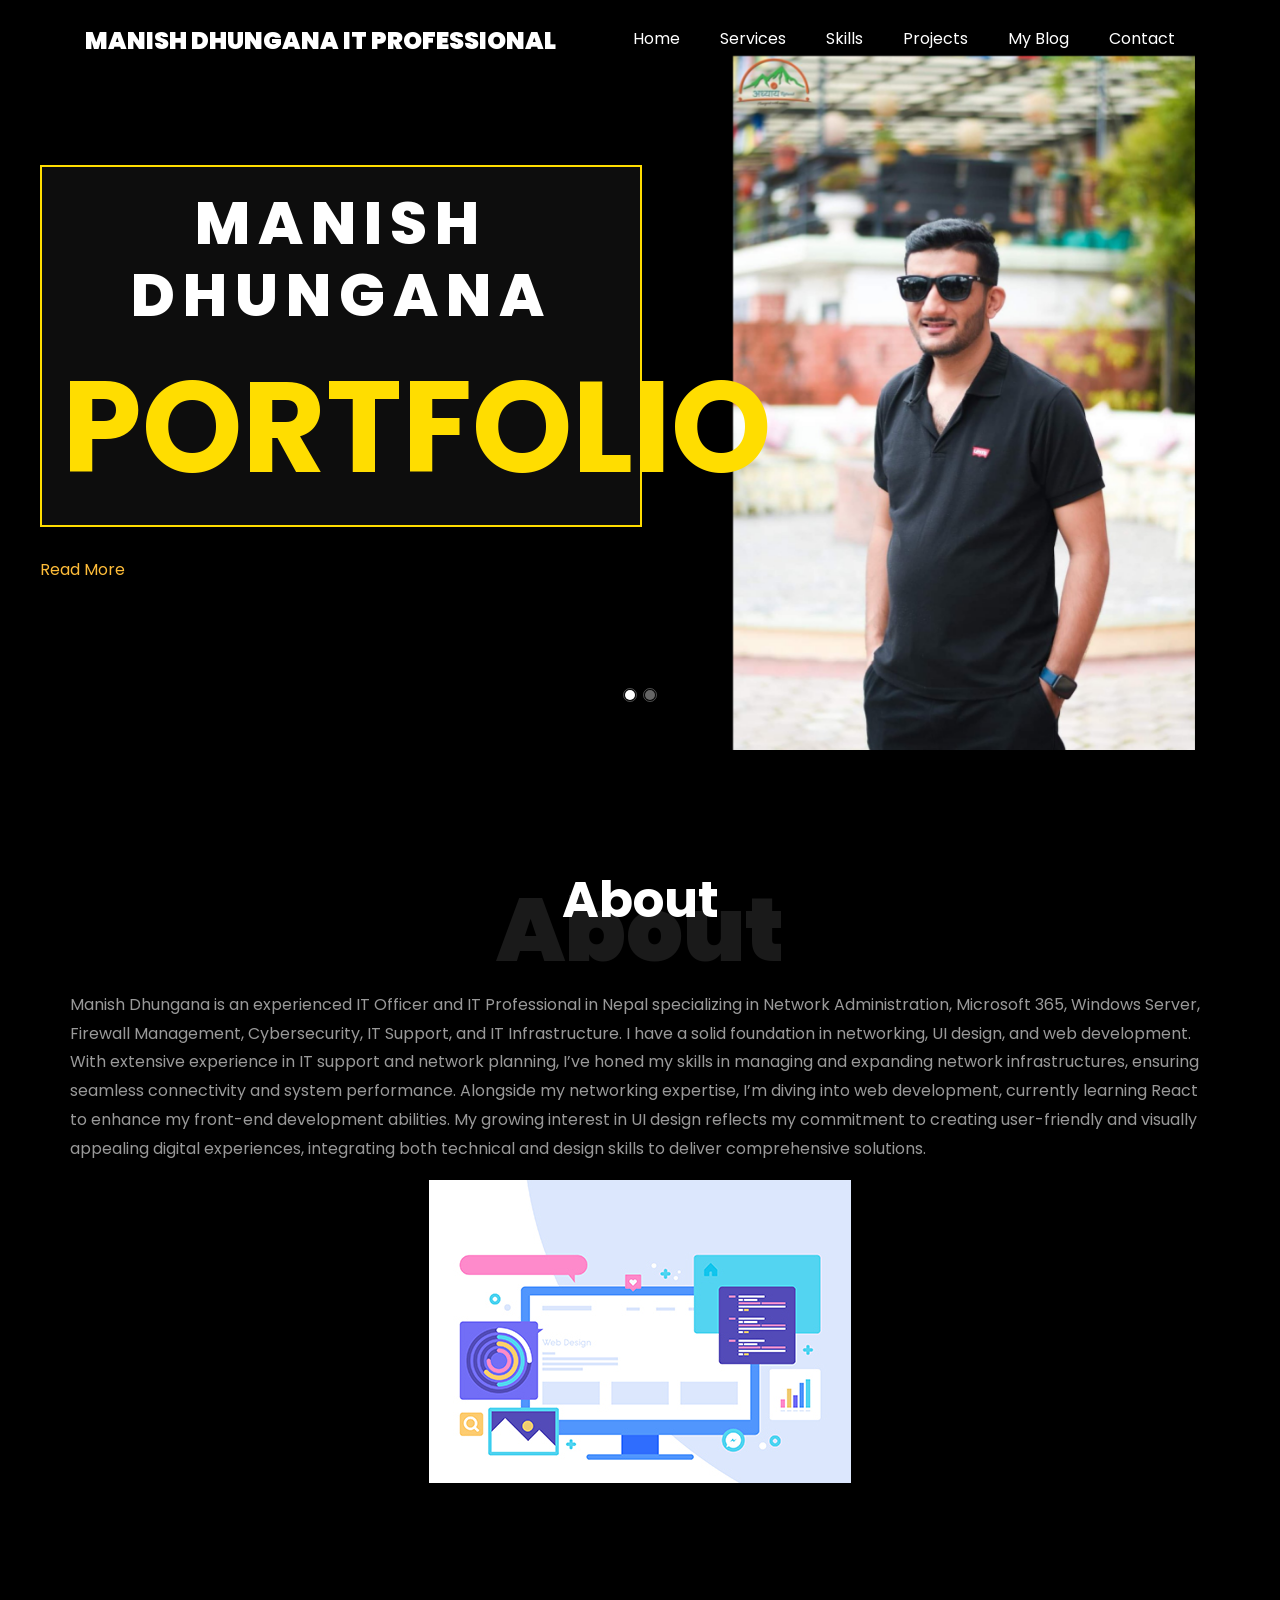
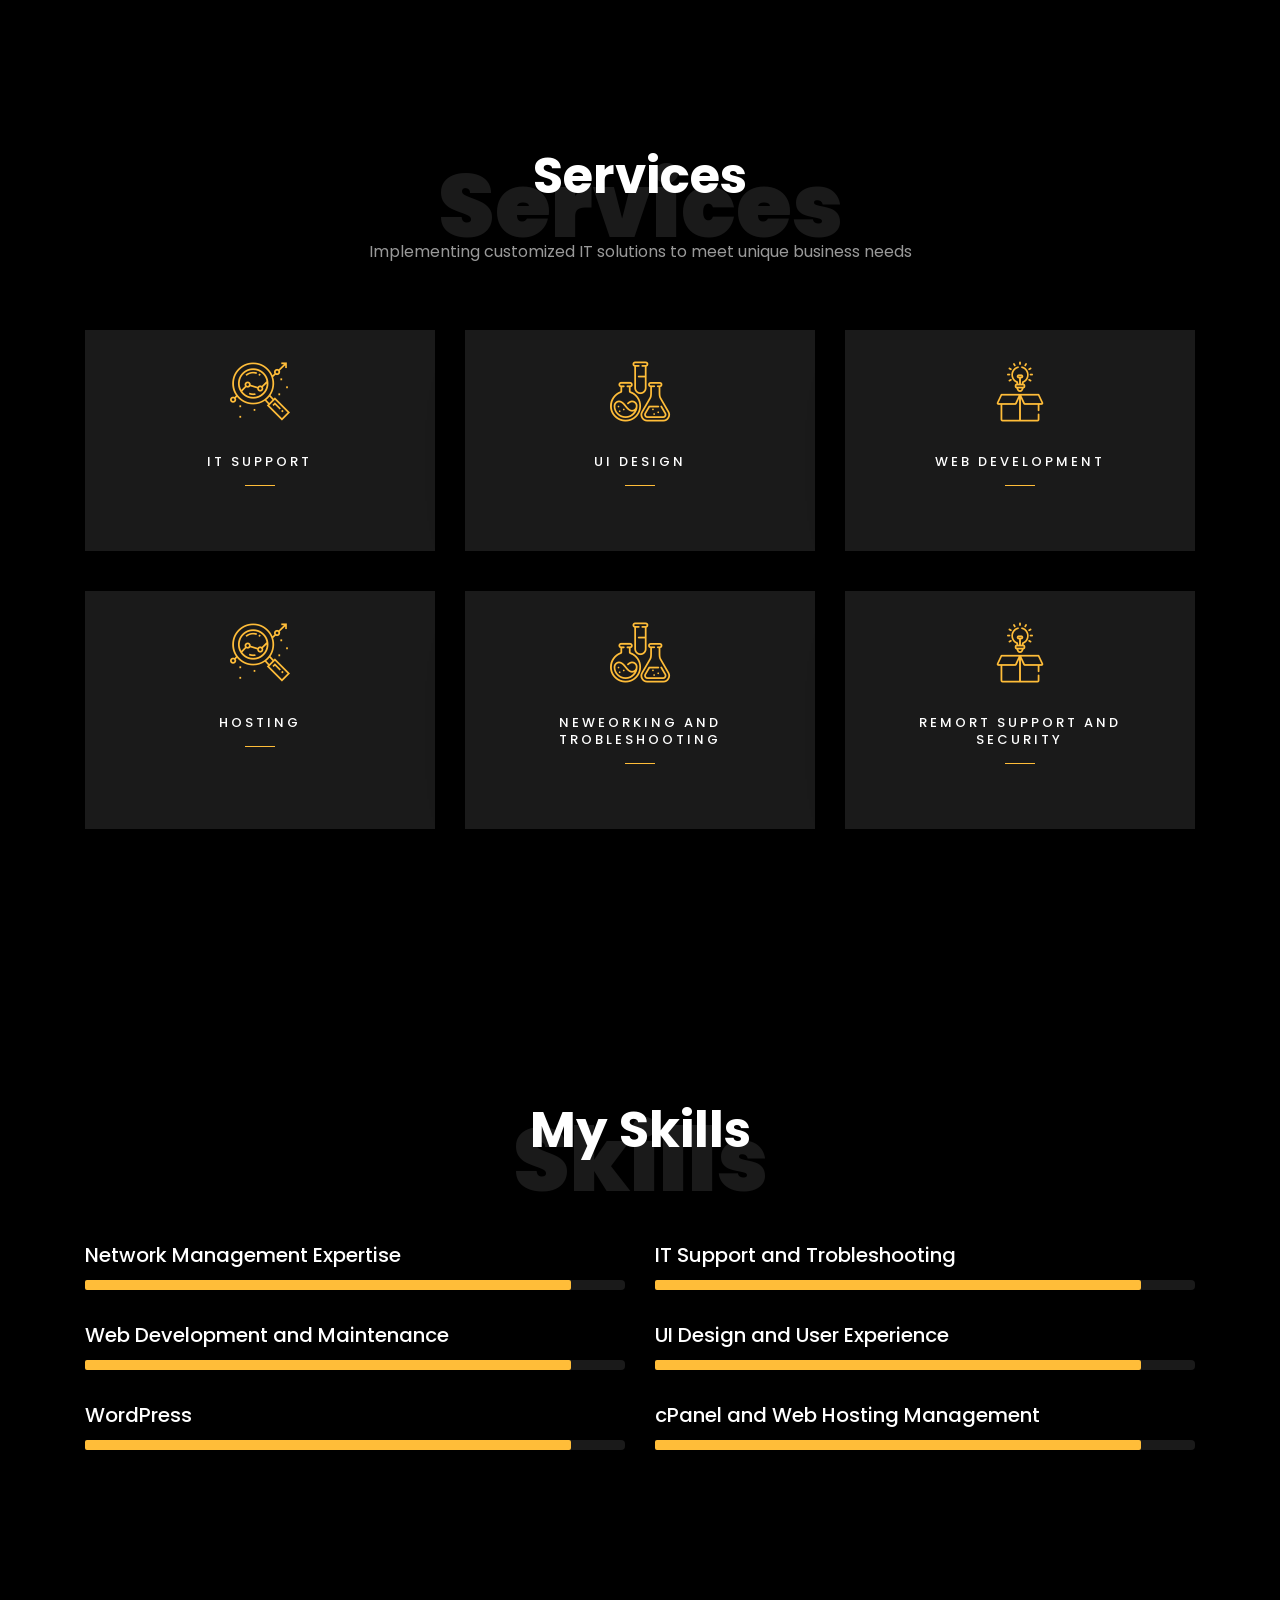
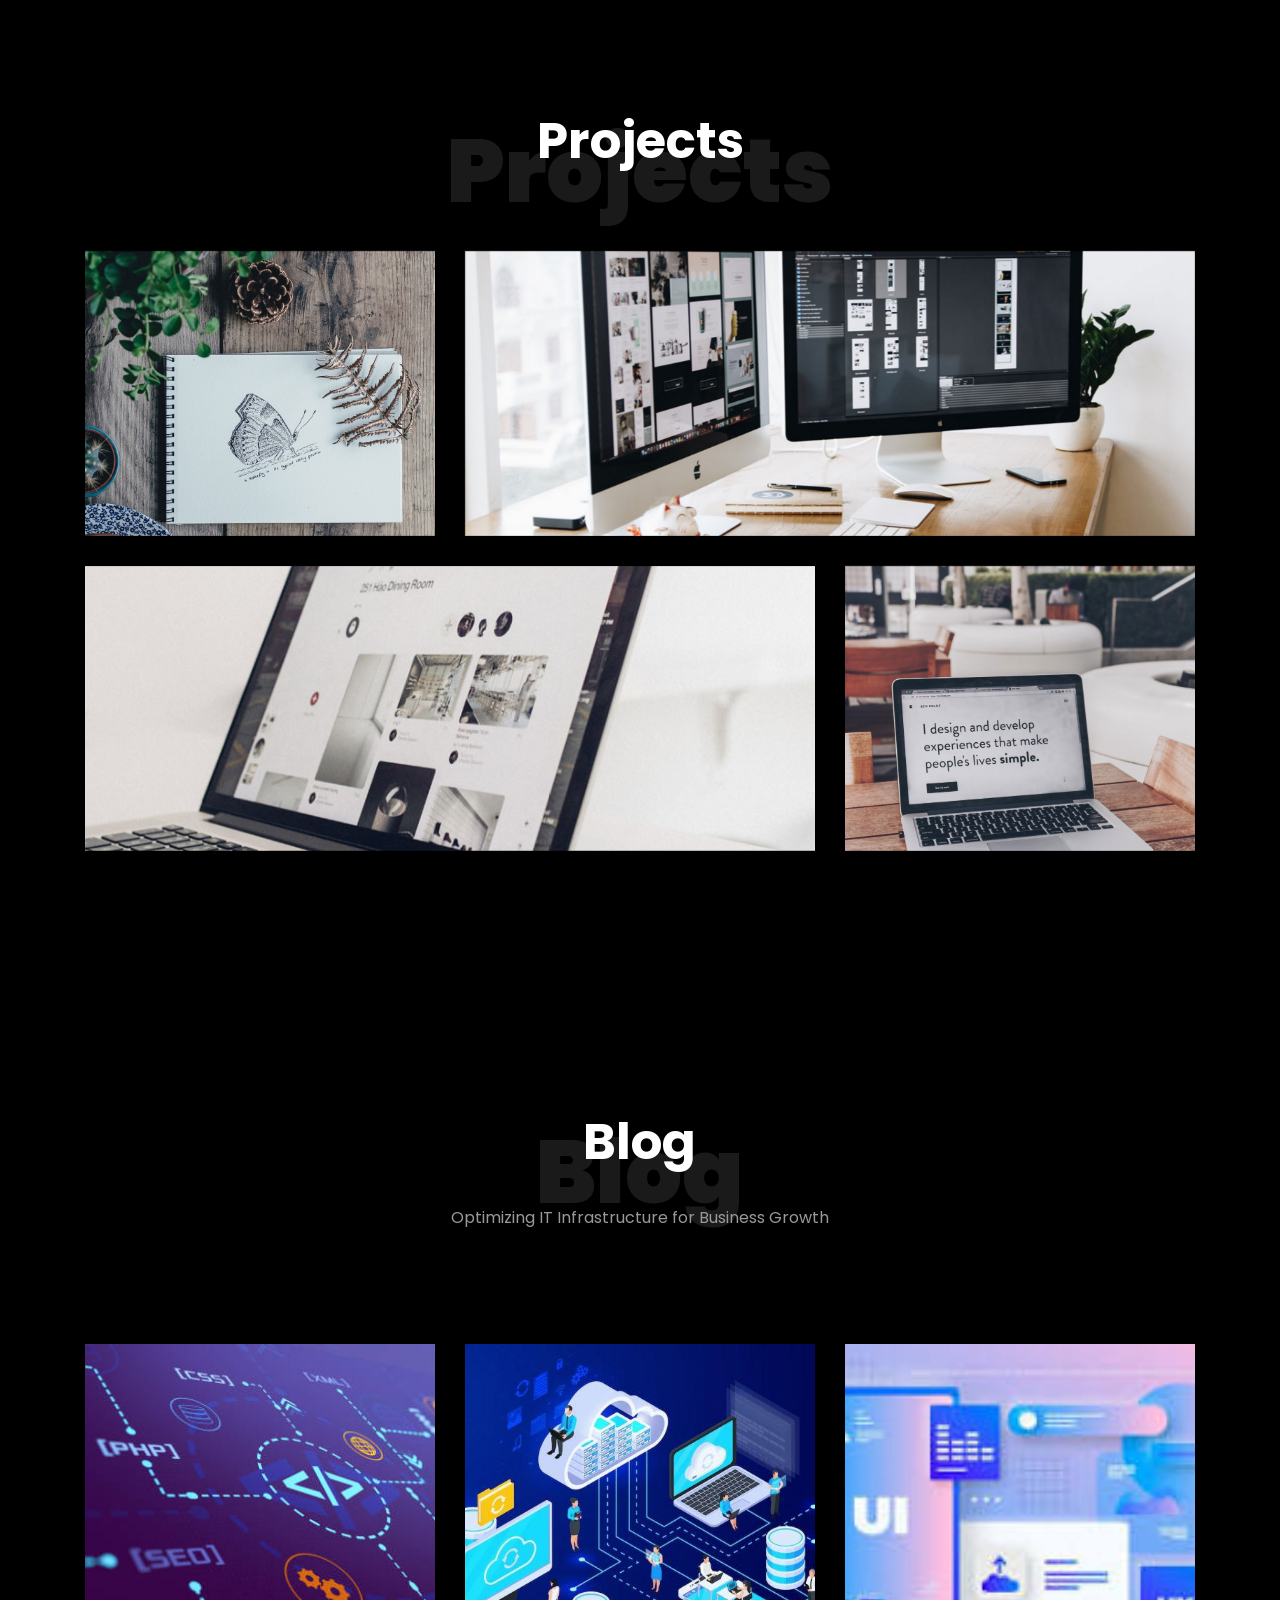
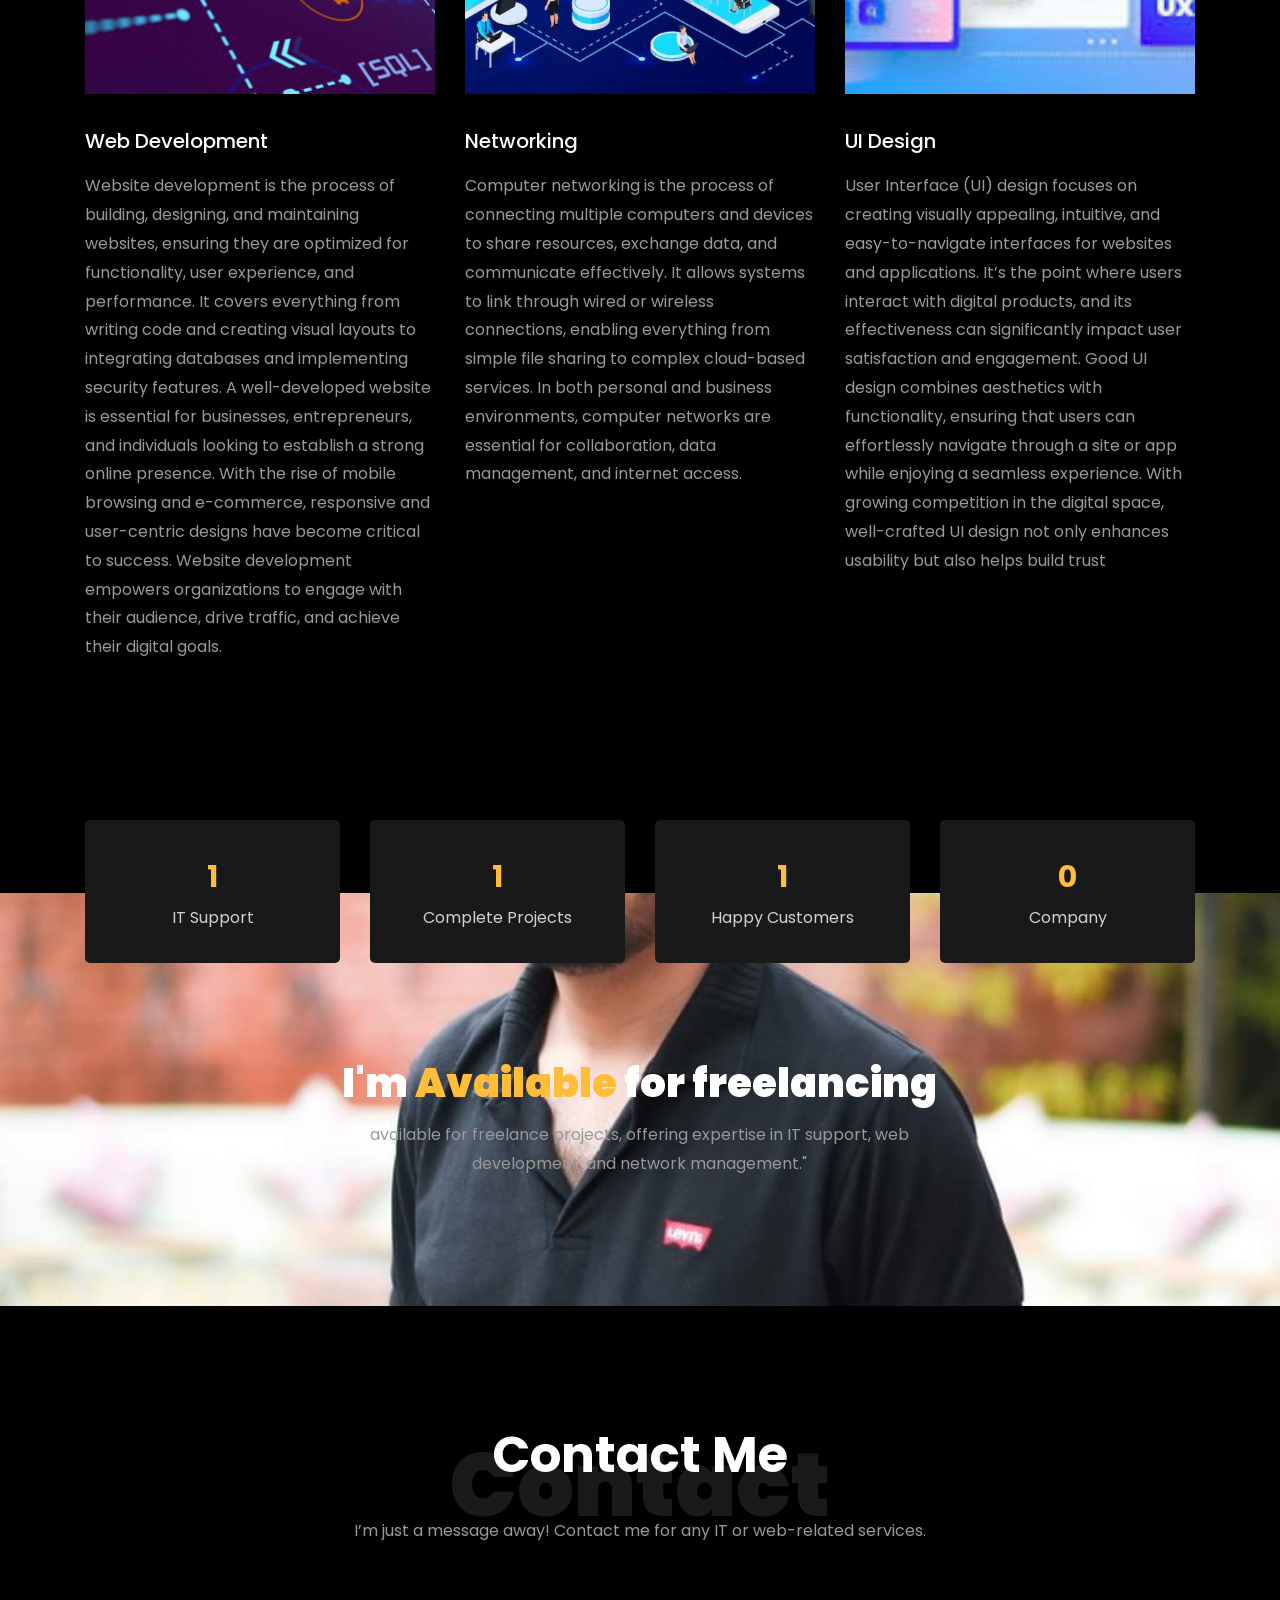
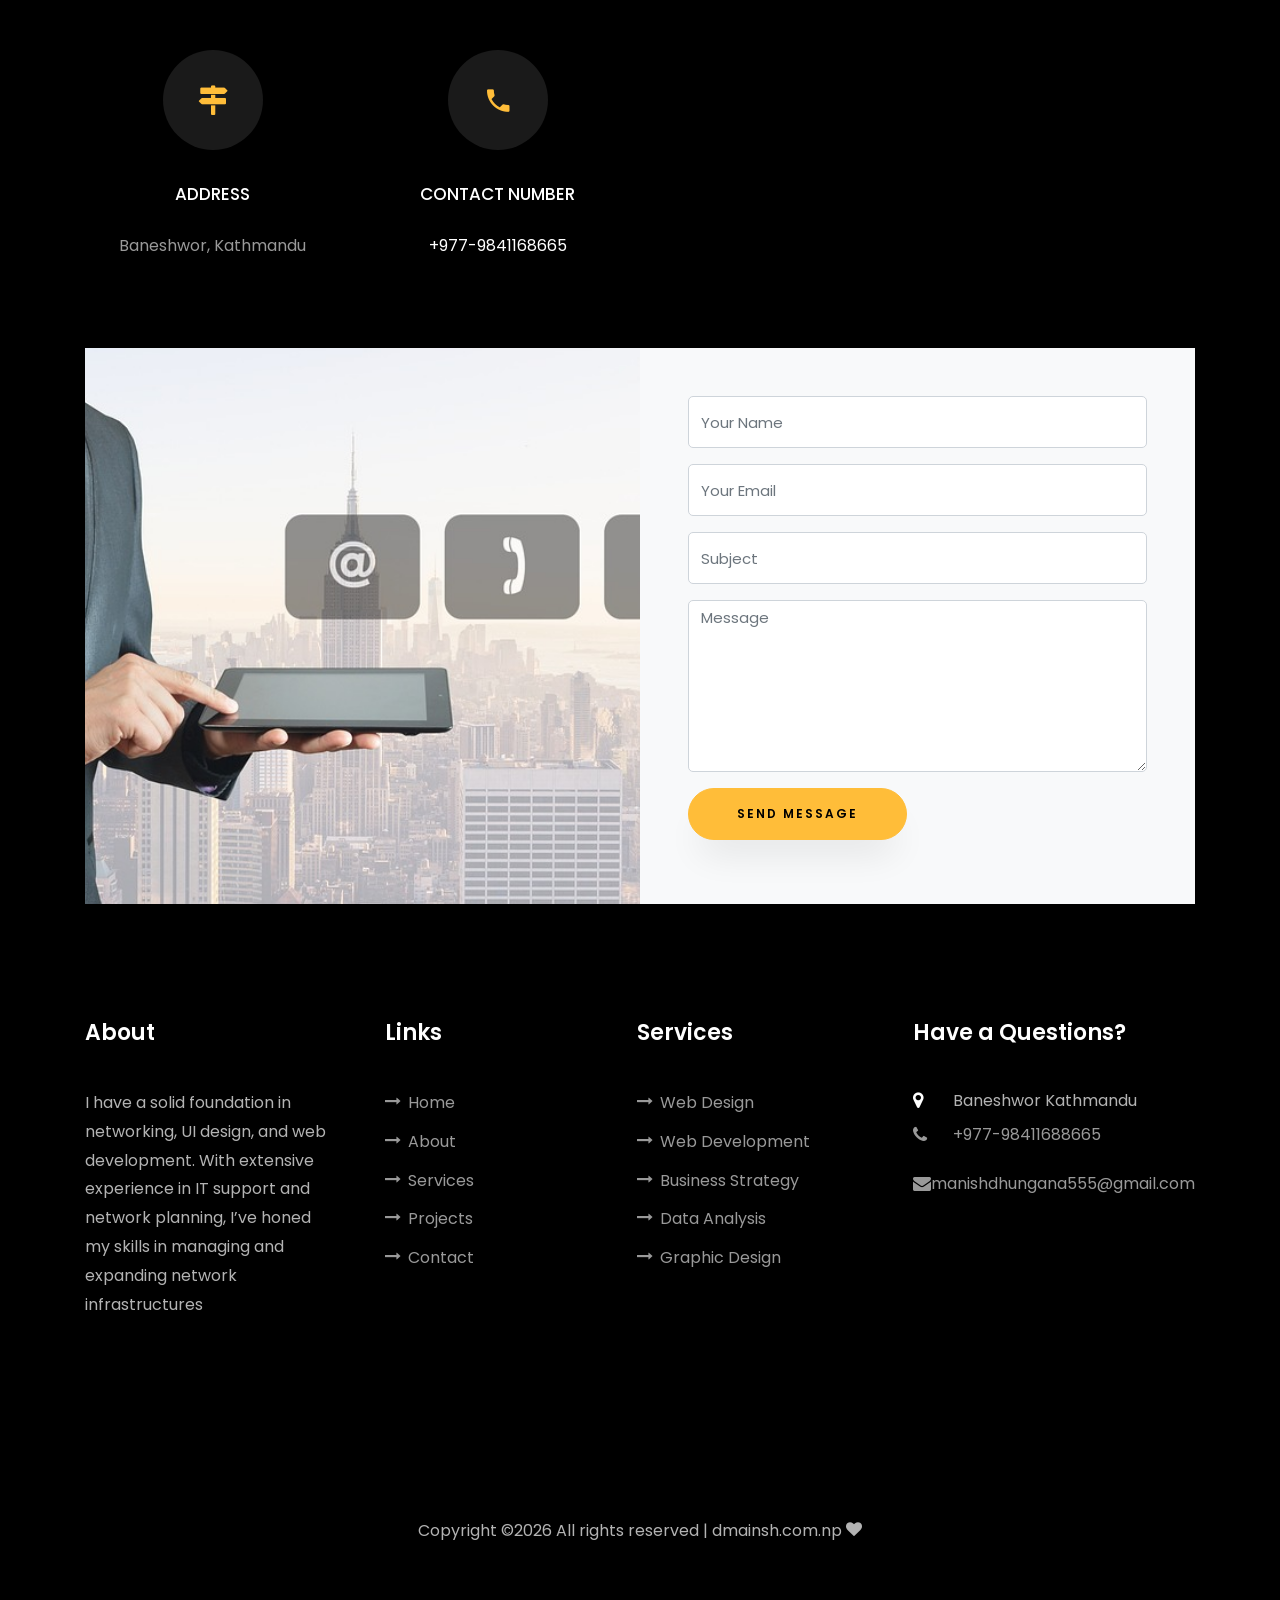
==== commit c2b9771f: "Update index.html" ====
--- a/index.html
+++ b/index.html
@@ -63,7 +63,6 @@
                                 <div style="font-size: 1.5rem; font-weight: bold; letter-spacing: 0.5rem; color: white; margin-bottom: 20px;"><h1>MANISH <br> DHUNGANA</h1></div>
                                 <h1 style="font-size: 8rem; color: #ffdd00; font-weight: bold; margin: 0;">PORTFOLIO</h1>
                             </div>
-</div>
 						<div>
 							<a href="">
 								<br>Read More
@@ -89,7 +88,6 @@
 						  <div style="position: relative; text-align: center; padding: 20px; border: 2px solid #ffdd00; width: 80%; max-width: 1200px; background: rgba(255, 255, 255, 0.05);">
     <div style="font-size: 1.5rem; font-weight: bold; letter-spacing: 0.5rem; color: white; margin-bottom: 20px;"><h1>MANISH <br> DHUNGANA</h1></div>
     <h1 style="font-size: 8rem; color: #ffdd00; font-weight: bold; margin: 0;">PORTFOLIO</h1>
-</div>
 </div>
 						  <div>
 							  <a href="">
